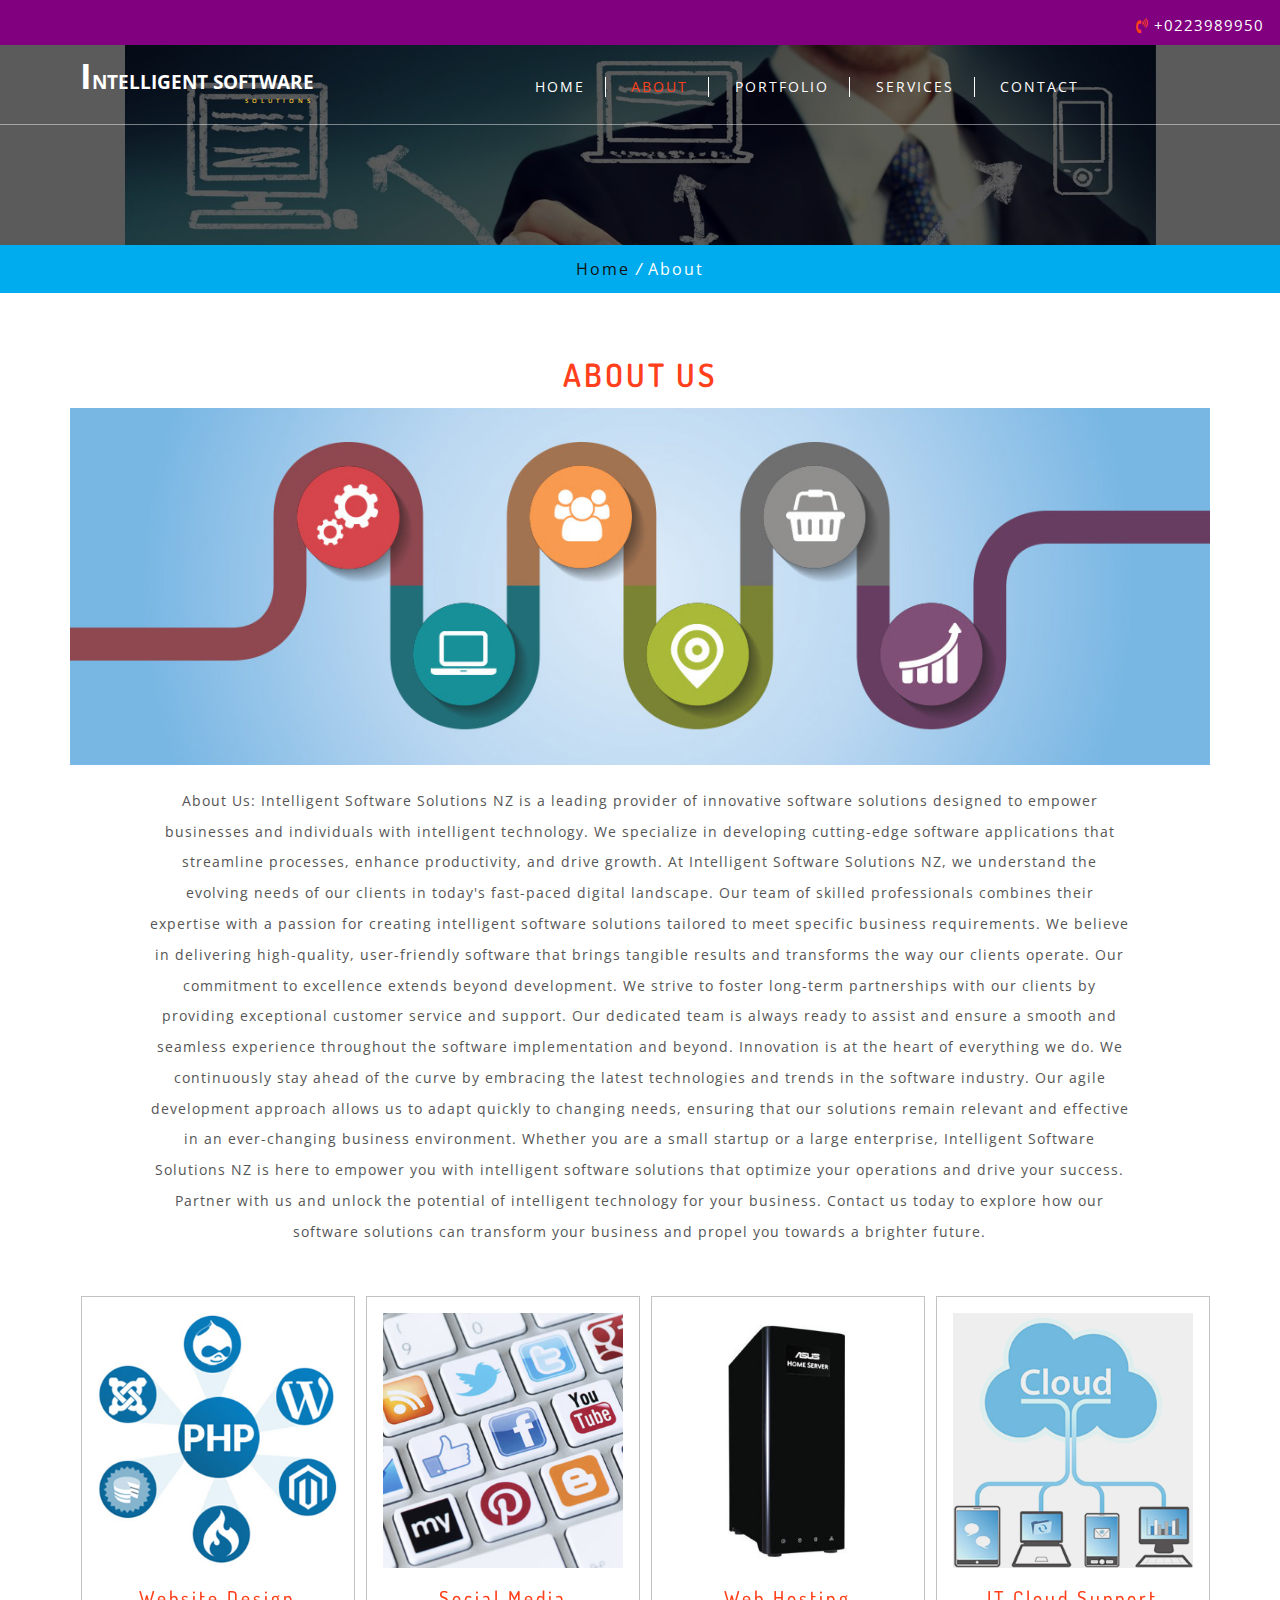
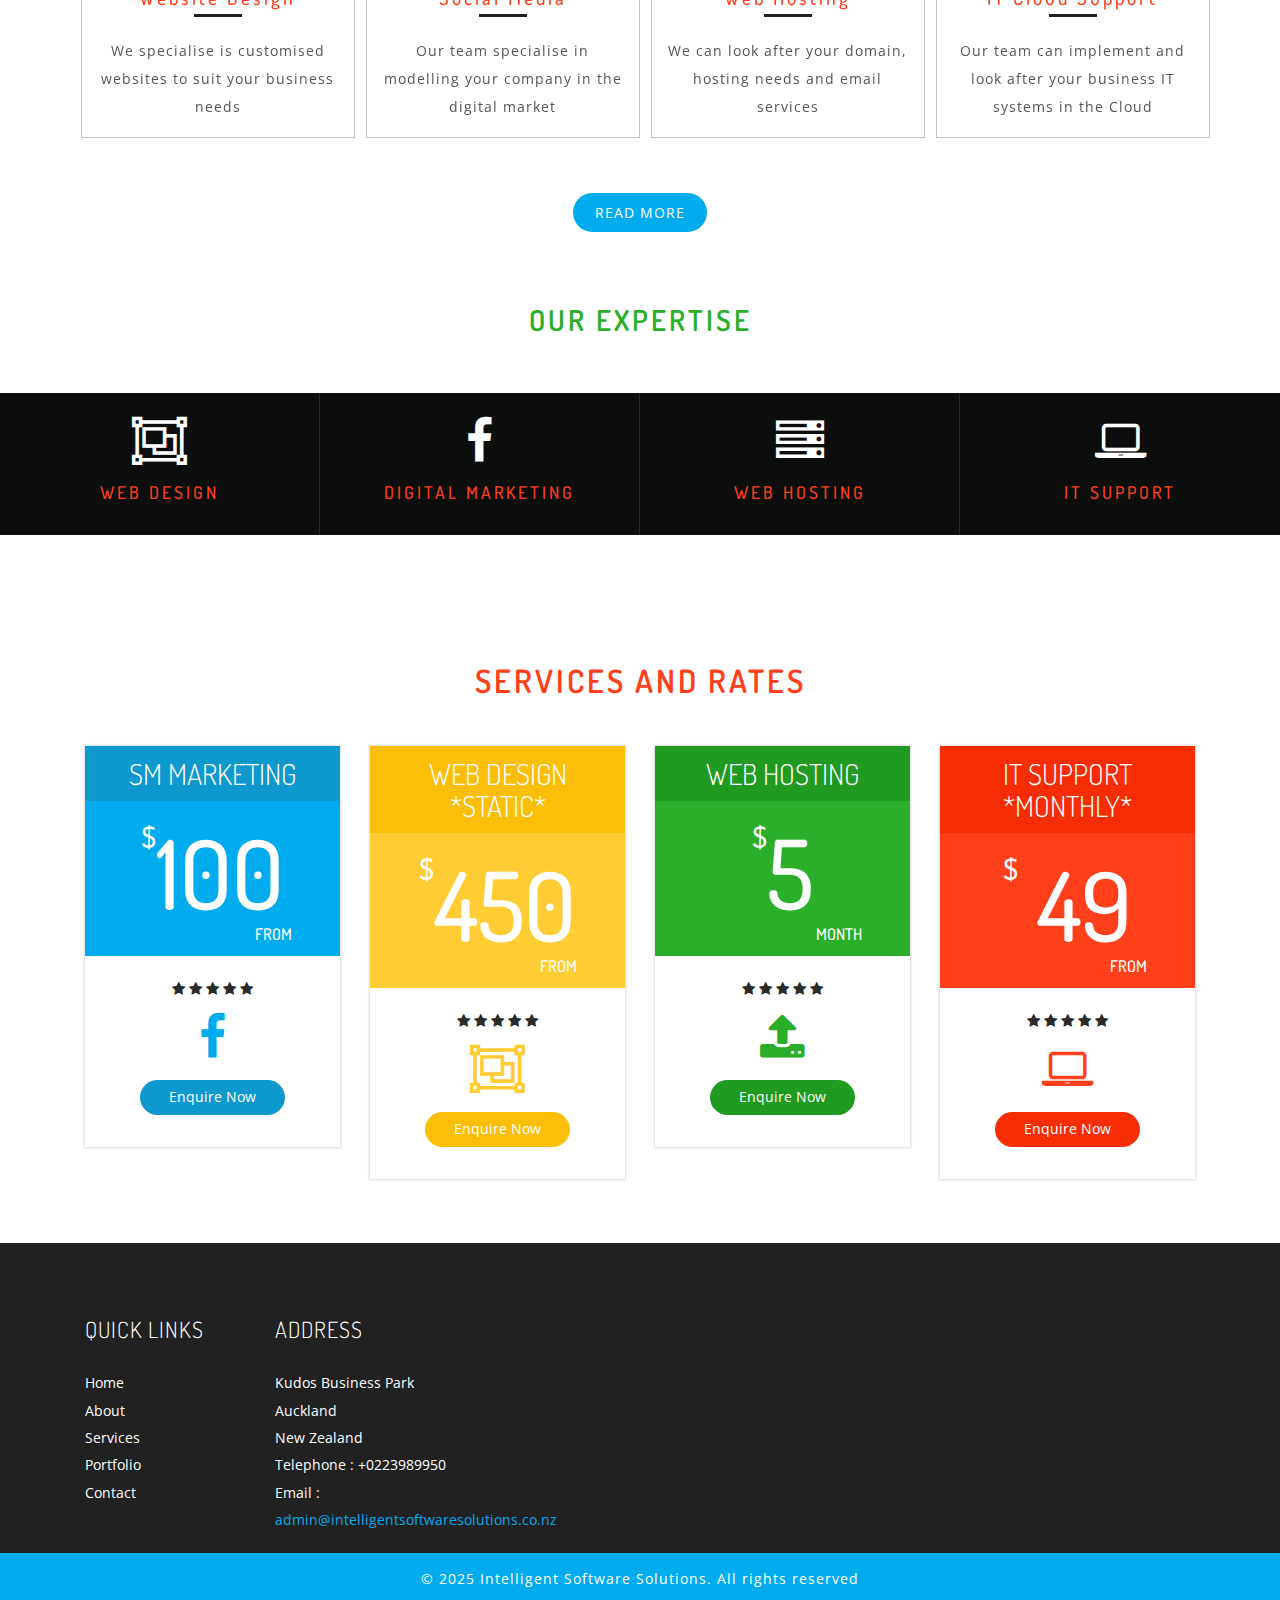
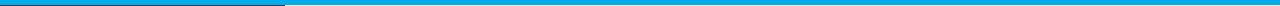
==== about.html @ c038271b "Update about.html" ====
<!DOCTYPE html>
<html>
<head>
<title>Intelligent Software Solutions | Web Design | SEO | Mobile App</title>
<!-- for-mobile-apps -->
<meta name="viewport" content="width=device-width, initial-scale=1">
<meta http-equiv="Content-Type" content="text/html; charset=utf-8" />
<meta name="keywords" content="Resort Responsive web template, Bootstrap Web Templates, Flat Web Templates, Android Compatible web template, 
Smartphone Compatible web template, free webdesigns for Nokia, Samsung, LG, SonyEricsson, Motorola web design" />
<script type="application/x-javascript"> addEventListener("load", function() { setTimeout(hideURLbar, 0); }, false);
		function hideURLbar(){ window.scrollTo(0,1); } </script>
<!-- //for-mobile-apps -->
<link href="css/bootstrap.css" rel="stylesheet" type="text/css" media="all" />
<link rel="stylesheet" href="css/flexslider.css" type="text/css" media="screen" property="" />

<link rel="stylesheet" type="text/css" href="css/zoomslider.css" />
<link rel="stylesheet" type="text/css" href="css/style.css" />
<link href="css/font-awesome.css" rel="stylesheet"> 
<script type="text/javascript" src="js/modernizr-2.6.2.min.js"></script>
<!--/web-fonts-->
<link href="//fonts.googleapis.com/css?family=Dosis:200,300,400,500,600" rel="stylesheet">
<link href="//fonts.googleapis.com/css?family=Open+Sans:300,300i,400,400i,600,600i,700,700i" rel="stylesheet">
<!--//web-fonts-->
</head>
<body>
<!--/main-header-->
  <div class="w3layouts-top-strip">
			<div class="top-srip-agileinfo">
			
				<div class="agileits-contact-info text-right">
					<ul>
							<li><i class="fa fa-volume-control-phone" aria-hidden="true"></i> +0223989950</li>
						
					</ul>
				</div>
				<div class="clearfix"></div>
			</div>
		</div>
  <!--/banner-section-->
	<div id="demo-1" class="banner-inner">
		<!--/header-w3l-->
			   <div class="header-w3-agileits" id="home">
			     <div class="inner-header-agile">	
								<nav class="navbar navbar-default">
									<div class="navbar-header">
										<button type="button" class="navbar-toggle" data-toggle="collapse" data-target="#bs-example-navbar-collapse-1">
											<span class="sr-only">Toggle navigation</span>
											<span class="icon-bar"></span>
											<span class="icon-bar"></span>
											<span class="icon-bar"></span>
										</button>
										<h1><a  href="index.html"><span>I</span>ntelligent Software <p class="s-log">Solutions</p></a>
										 
										</h1>
									</div>
									<!-- navbar-header -->
									<div class="collapse navbar-collapse" id="bs-example-navbar-collapse-1">
										
				           <ul class="nav navbar-nav">
											    <li><a href="index.html">Home</a></li>
												<li class="active"><a href="about.html">About</a></li>
												<li><a href="gallery.html">Portfolio</a></li>
											<li><a href="icons.html">Services</a></li>

												<li><a href="contact.html">Contact</a></li>

											
										</ul>


									</div>
									<div class="clearfix"> </div>	
								</nav>
									
					
							</div> 

			
		<!--//header-w3l-->
		</div>
		 </div>
  <!--/banner-section-->
 <!--//main-header-->
    <!-- breadcrumb -->
	<div class="w3_breadcrumb">
	<div class="breadcrumb-inner">	
			<ul>
				<li><a href="index.html">Home</a> <i> /</i></li>
				<li>About</li>
			</ul>
		</div>
	</div>
<!-- //breadcrumb -->
			<!--/content-inner-section-->
				<div class="w3_content_agilleinfo_inner">
					<div class="container">
					      <div class="inner-agile-w3l-part-head">
					            <h2 class="w3l-inner-h-title">About Us</h2>
							</div>
							<div class="ab-w3l-spa">
							 <img src="images/ab.jpg" alt="" class="img-responsive" />
								<p>About Us:

Intelligent Software Solutions NZ is a leading provider of innovative software solutions designed to empower businesses and individuals with intelligent technology. We specialize in developing cutting-edge software applications that streamline processes, enhance productivity, and drive growth.

At Intelligent Software Solutions NZ, we understand the evolving needs of our clients in today's fast-paced digital landscape. Our team of skilled professionals combines their expertise with a passion for creating intelligent software solutions tailored to meet specific business requirements. We believe in delivering high-quality, user-friendly software that brings tangible results and transforms the way our clients operate.

Our commitment to excellence extends beyond development. We strive to foster long-term partnerships with our clients by providing exceptional customer service and support. Our dedicated team is always ready to assist and ensure a smooth and seamless experience throughout the software implementation and beyond.

Innovation is at the heart of everything we do. We continuously stay ahead of the curve by embracing the latest technologies and trends in the software industry. Our agile development approach allows us to adapt quickly to changing needs, ensuring that our solutions remain relevant and effective in an ever-changing business environment.

Whether you are a small startup or a large enterprise, Intelligent Software Solutions NZ is here to empower you with intelligent software solutions that optimize your operations and drive your success. Partner with us and unlock the potential of intelligent technology for your business.

Contact us today to explore how our software solutions can transform your business and propel you towards a brighter future.
								</p>
							</div>
								<!-- services -->
							
							
							<div class="w3_agileits_services_grids">
								<div class="col-md-3 w3_agileits_services_grid hvr-overline-from-center">
									<div class="w3_agileits_services_grid_agile">
										<div class="w3_agileits_services_grid_1">
											<img src="images/5.jpg" alt="service-img">
										</div>
										<h3>Website Design</h3>
										<p>We specialise is customised websites to suit your business needs</p>
									</div>
								</div>
								<div class="col-md-3 w3_agileits_services_grid hvr-overline-from-center">
									<div class="w3_agileits_services_grid_agile">
										<div class="w3_agileits_services_grid_1">
											<img src="images/6.jpg" alt="service-img">
										</div>
										<h3>Social Media</h3>
										<p>Our team specialise in modelling your company in the digital market</p>
									</div>
								</div>
								<div class="col-md-3 w3_agileits_services_grid hvr-overline-from-center">
									<div class="w3_agileits_services_grid_agile">
										<div class="w3_agileits_services_grid_1">
											<img src="images/7.jpg" alt="service-img">
										</div>
										<h3>Web Hosting</h3>
										<p>We can look after your domain, hosting needs and email services</p>
									</div>
								</div>
								<div class="col-md-3 w3_agileits_services_grid hvr-overline-from-center">
									<div class="w3_agileits_services_grid_agile">
										<div class="w3_agileits_services_grid_1">
											<img src="images/8.jpg" alt="service-img">
										</div>
										<h3>IT Cloud Support</h3>
										<p>Our team can implement and look after your business IT systems in the Cloud</p>
									</div>
								</div>
								<div class="clearfix"> </div>
							</div>
				<!-- //services -->
				  
				           <div class="agileinf-button">    <a class="read" href="single.html">
											Read More
							   </a>
							   </div>

					</div>

		 	<div class="featured-facility">
	  <!-- welcome -->
		
		<div class="spa-agile">
			<h3 class="tittle fea">Our Expertise</h3>
				<div class="col-md-3 spa-grid">
					
						<i class="fa fa-object-group" aria-hidden="true"></i>
					
						<h4>Web Design </h4>
					
				</div>
				<div class="col-md-3 spa-grid">
					
					<i class="fa fa-facebook" aria-hidden="true"></i>
					
					
						<h4>Digital Marketing</h4>
						
				
				</div>
				<div class="col-md-3 spa-grid lost">
					
						<i class="fa fa-server" aria-hidden="true"></i>
					
						<h4>Web Hosting</h4>
						
					
				</div>
				<div class="col-md-3 spa-grid lost">
					
					<i class="fa fa-laptop" aria-hidden="true"></i>
					
					
						<h4>IT Support</h4>
						
				
				</div>
				<div class="clearfix"> </div>
			</div>
		
		
	<!-- //welcome -->
	</div>
</div>

	<!-- /plans -->
      
	  
	  
	  
	  <div class="plans-section">
				 <div class="container">
				 <h3 class="w3l-inner-h-title">Services and Rates</h3>
						<div class="priceing-table-main">
				 <div class="col-md-3 price-grid">
					<div class="price-block agile">
						<div class="price-gd-top pric-clr1">
							<h4>SM Marketing</h4>
							<h3><span>$</span>100</h3>
							<h5>From</h5>
						</div>
						<div class="price-gd-bottom">
							   <div class="price-list">
								
									<ul>
											<li><i class="fa fa-star" aria-hidden="true"></i></li>
											<li><i class="fa fa-star" aria-hidden="true"></i></li>
											<li><i class="fa fa-star" aria-hidden="true"></i></li>
											<li><i class="fa fa-star" aria-hidden="true"></i></li>
											<li><i class="fa fa-star" aria-hidden="true"></i></li>
									
								     </ul>
									 <h6 class="bed"><i class="fa fa-facebook" aria-hidden="true"></i></h6>
									 
							</div>
							<div class="price-selet pric-sclr1">		    			   
<a href="#contact.html" class="scroll" >Enquire Now</a>
							</div>
						</div>
					</div>
				</div>
				<div class="col-md-3 price-grid ">
					<div class="price-block agile">
						<div class="price-gd-top pric-clr2">
							<h4>Web Design *Static*</h4>
							<h3><span>$</span>450</h3>
							<h5>From</h5>
						</div>
						<div class="price-gd-bottom">
							<div class="price-list">
								
									<ul>
									<li><i class="fa fa-star" aria-hidden="true"></i></li>
									<li><i class="fa fa-star" aria-hidden="true"></i></li>
									<li><i class="fa fa-star" aria-hidden="true"></i></li>
									<li><i class="fa fa-star" aria-hidden="true"></i></li>
									<li><i class="fa fa-star" aria-hidden="true"></i></li>
									
								</ul>
								<h6 class="bed two"><i class=" fa fa-object-group" aria-hidden="true"></i></h6>
								
							</div>
							<div class="price-selet pric-sclr2">
								<a href="contact.html" class="scroll" >Enquire Now</a>

							</div>
						</div>
					</div>
				</div>
				<div class="col-md-3 price-grid lost">
					<div class="price-block agile">
						<div class="price-gd-top pric-clr3">
							<h4>Web Hosting</h4>
							<h3><span>$</span>5</h3>
							<h5>Month</h5>
						</div>
						<div class="price-gd-bottom">
							<div class="price-list">
								<ul>
									<li><i class="fa fa-star" aria-hidden="true"></i></li>
									<li><i class="fa fa-star" aria-hidden="true"></i></li>
									<li><i class="fa fa-star" aria-hidden="true"></i></li>
									<li><i class="fa fa-star" aria-hidden="true"></i></li>
									<li><i class="fa fa-star" aria-hidden="true"></i></li>
									
								</ul>
								<h6 class="bed three"><i class="fa fa-upload" aria-hidden="true"></i></h6>
							</div>
							<div class="price-selet pric-sclr3">
								<a href="contact.html" class="scroll" >Enquire Now</a>
							</div>
						</div>
					</div>
				</div>
				<div class="col-md-3 price-grid wthree lost">
					<div class="price-block agile">
						<div class="price-gd-top pric-clr4">
							<h4>IT Support *Monthly*</h4>
							<h3><span>$</span> 49</h3>
							<h5>From</h5>
						</div>
						<div class="price-gd-bottom">
							<div class="price-list">
								<ul>
									<li><i class="fa fa-star" aria-hidden="true"></i></li>
									<li><i class="fa fa-star" aria-hidden="true"></i></li>
									<li><i class="fa fa-star" aria-hidden="true"></i></li>
									<li><i class="fa fa-star" aria-hidden="true"></i></li>
									<li><i class="fa fa-star" aria-hidden="true"></i></li>
									
								</ul>
								<h6 class="bed four"><i class="fa fa-laptop" aria-hidden="true"></i></h6>
							</div>
							<div class="price-selet pric-sclr4">
								<a href="contact.html" class="scroll" >Enquire Now</a>
							</div>
						</div>
					</div>
				</div>
				<div class="clearfix"> </div>
			</div>
		</div>
	</div>
	<!-- Modal1 -->
						<div class="modal fade" id="myModal1" role="dialog">
							<div class="modal-dialog">
							<!-- Modal content-->
								<div class="modal-content">
									<div class="modal-header">
										<button type="button" class="close" data-dismiss="modal">&times;</button>
										<h4>Reservation Form</h4>
											<div class="book-form-inner">

											   <form action="#" method="post">
													<div class="col-md-6 form-date-w3-agileits1">
														<label><i class="fa fa-user" aria-hidden="true"></i> Name :</label>
														<input type="text" name="name" placeholder="Your name" required="">
													</div>
													<div class="col-md-6 form-date-w3-agileits1 second-agile1">
														<label><i class="fa fa-envelope" aria-hidden="true"></i> Email :</label>
														<input type="email" name="email" placeholder="Your email" required="">
													</div>
													  <div class="col-md-6 form-date-w3-agileits">
																<label><i class="fa fa-calendar" aria-hidden="true"></i> Arrival Date :</label>
																<input  id="datepicker" name="Text" type="text" value="mm/dd/yyyy" onfocus="this.value = '';" onblur="if (this.value == '') {this.value = 'mm/dd/yyyy';}" required="">
															
															</div>
												<div class="col-md-6 form-time-w3layouts second-agile">
														<label><i class="fa fa-clock-o" aria-hidden="true"></i> Time :</label>
														<input type="time">
												</div>
												<div class="col-md-6 form-date-w3-agileits">
															<label><i class="fa fa-calendar" aria-hidden="true"></i> Departure Date :</label>
																<input  id="datepicker1" name="Text" type="text" value="mm/dd/yyyy" onfocus="this.value = '';" onblur="if (this.value == '') {this.value = 'mm/dd/yyyy';}" required="">
																
															</div>
													<div class="col-md-6 form-time-w3layouts1 second-agile1">
															<label><i class="fa fa-clock-o" aria-hidden="true"></i> Time :</label>
															<input type="time">
													</div>
													<div class="col-md-6 form-left-agileits-w3layouts1 bottom-w3ls1">
															<label><i class="fa fa-home" aria-hidden="true"></i> Choose a Room :</label>
															<select class="form-control">
																<option></option>
																<option>Standard Double Room</option>
																<option>Standard Family Room</option>
																<option>Garden Family Room</option>
																<option>Deluxe Double Room</option>
																<option>Executive Junior Suite</option>
																<option>Maisonette</option>
															</select>
													</div>
													<div class="col-md-6 form-left-agileits-w3layouts1 second-agile1">
															<label><i class="fa fa-users" aria-hidden="true"></i> No.of People :</label>
															<select class="form-control">
																<option></option>
																<option>1 Person</option>
																<option>2 People</option>
																<option>3 People</option>
																<option>4 People</option>
																<option>5 People</option>
																<option>More</option>
															</select>
													</div>
													<div class="clearfix"> </div>
													<div class="make wow shake" data-wow-duration="1s" data-wow-delay=".5s">
														  <input type="submit" value="Make a Reservation">
													</div>
											</form>
								</div>
									</div>
								</div>
							</div>
						</div>
						<!-- //Modal1 -->
			
			<!--//content-inner-section-->

 <!-- Footer -->
	<div class="w3l-footer">
		<div class="container">
         <div class="footer-info-agile">
				<div class="col-md-2 footer-info-grid links">
					<h4>Quick links</h4>
					<ul>
						       <li><a href="index.html">Home</a></li> 
								<li><a href="about.html">About</a></li> 
								<li><a href="codes.html">Services</a></li> 
								<li><a href="gallery.html">Portfolio</a></li> 
								<li><a href="contact.html">Contact</a></li> 
					</ul>
				</div>
				<div class="col-md-3 footer-info-grid address">
					<h4>Address</h4>
					<address>
						<ul>
							<li>Kudos Business Park</li>
							<li>Auckland</li>
							<li>New Zealand</li>
							<li>Telephone : +0223989950</li>
							<li>Email : <a class="mail" href="mailto:admin@intelligentsoftwaresolutions.co.nz">admin@intelligentsoftwaresolutions.co.nz</a></li>
						</ul>
					</address>
				</div>
				
				
				<div class="clearfix"></div>
			</div>

			
	   </div>
     </div>

			<!--w3agile_footer_copy -->
			<div class="w3agile_footer_copy">
				    <p>© 2025 Intelligent Software Solutions. All rights reserved</a></p>
			</div>
		<a href="#home" id="toTop" class="scroll" style="display: block;"> <span id="toTopHover" style="opacity: 1;"> </span></a>
	<script type="text/javascript" src="js/jquery-2.1.4.min.js"></script>
	<!-- Dropdown-Menu-JavaScript -->
			<script>
				$(document).ready(function(){
					$(".dropdown").hover(            
						function() {
							$('.dropdown-menu', this).stop( true, true ).slideDown("fast");
							$(this).toggleClass('open');        
						},
						function() {
							$('.dropdown-menu', this).stop( true, true ).slideUp("fast");
							$(this).toggleClass('open');       
						}
					);
				});
			</script>
		<!-- //Dropdown-Menu-JavaScript -->


<script type="text/javascript" src="js/jquery.zoomslider.min.js"></script>
		<!-- search-jQuery -->
				<script src="js/main.js"></script>

<!--/script-->
			<!-- flexSlider -->
					<script defer src="js/jquery.flexslider.js"></script>
					<script type="text/javascript">
					$(window).load(function(){
					  $('.flexslider').flexslider({
						animation: "slide",
						start: function(slider){
						  $('body').removeClass('loading');
						}
					  });
					});
				  </script>
	<!-- Calendar -->
				<link rel="stylesheet" href="css/jquery-ui.css" />
				<script src="js/jquery-ui.js"></script>
				  <script>
						  $(function() {
							$( "#datepicker,#datepicker1,#datepicker2,#datepicker3" ).datepicker();
						  });
				  </script>
			<!-- //Calendar -->
<script type="text/javascript" src="js/move-top.js"></script>
<script type="text/javascript" src="js/easing.js"></script>

<script type="text/javascript">
			jQuery(document).ready(function($) {
				$(".scroll").click(function(event){		
					event.preventDefault();
					$('html,body').animate({scrollTop:$(this.hash).offset().top},900);
				});
			});
</script>
 <script type="text/javascript">
						$(document).ready(function() {
							/*
							var defaults = {
					  			containerID: 'toTop', // fading element id
								containerHoverID: 'toTopHover', // fading element hover id
								scrollSpeed: 1200,
								easingType: 'linear' 
					 		};
							*/
							
							$().UItoTop({ easingType: 'easeOutQuart' });
							
						});
					</script>
<!--end-smooth-scrolling-->
<!--js for bootstrap working-->
	<script src="js/bootstrap.js"></script>
<!-- //for bootstrap working -->
</body>
</html>
---- css/zoomslider.css ----
.zs-enabled{position:relative}.zs-enabled .zs-slideshow,.zs-enabled .zs-slides,.zs-enabled .zs-slide{position:absolute;z-index:1;top:0;left:0;width:100%;height:100%;overflow:hidden}.zs-enabled .zs-slideshow .zs-slides .zs-slide{background:transparent none no-repeat 50% 50%;background-size:cover;position:absolute;visibility:hidden;opacity:0;-webkit-transform:scale(1.2, 1.2);-moz-transform:scale(1.2, 1.2);-ms-transform:scale(1.2, 1.2);-o-transform:scale(1.2, 1.2);transform:scale(1.2, 1.2)}.zs-enabled .zs-slideshow .zs-slides .zs-slide.active{visibility:visible;opacity:1}.zs-enabled .zs-slideshow .zs-bullets{position:absolute;z-index:4;bottom:20px;left:0;width:100%;text-align:center}.zs-enabled .zs-slideshow .zs-bullets .zs-bullet{display:inline-block;cursor:pointer;border:2px solid #EFC509;width:14px;height:14px;border-radius:8px;margin:10px;background-color:#000}.zs-enabled .zs-slideshow .zs-bullets .zs-bullet.active{background-color:#EFC509}.zs-enabled .zs-slideshow:after{content:" ";position:absolute;top:0;left:0;width:100%;height:100%;z-index:3;background:transparent none repeat 0 0}.zs-enabled.overlay-plain .zs-slideshow:after{background-image:url(plain.png)}}
	.properties-table {
			width: 100%;
			padding: 0;
			border-spacing:0;
			margin-top:2em;
			font-size:.85em;
			background-color: #eee;
		}
		.properties-table th, .properties-table td {
			text-align: left;
			padding: 10px;
		}
		.properties-table th {
			border-bottom: 1px solid #333;
			line-height: 2;
		}
		.zs-enabled .zs-slideshow .zs-bullets {
			position: absolute;
			z-index: 4;
			bottom: 121px;
			left: 7px;
			width: 100%;
			text-align: center;
		}
		.zs-enabled .zs-slideshow .zs-bullets .zs-bullet {
			display: block;
			cursor: pointer;
			border:4px solid #fff;
			width:18px;
			height:18px;
			margin: 10px;
			background:#ff401b;
			border-radius:50%;
			-webkit-border-radius:50%;
			-moz-border-radius:50%;
			-o-border-radius:50%;
		}
		.zs-enabled .zs-slideshow .zs-bullets .zs-bullet.active {
			background:#00acee;
			border:4px solid #fff;
		}
      #demo-1 {
			position: relative; 
			width: 100%;
			min-height:780px;
			background-color: #999;
		}
		.demo-inner-content {
			position: relative;
			z-index: 2;
			
		}
		
	.banner-inner {
    background: url(../images/4.jpg) no-repeat 0px 0px;
    background-size: cover;
    -webkit-background-size: cover;
    -moz-background-size: cover;
    -o-background-size: cover;
    -ms-background-size: cover;
    min-height: 200px!important;
}
.banner-inner-dott {
    background: url(../images/dots.png)repeat 0px 0px;
    text-align: center;
        padding-bottom: 150px;
}
/*-- /responsive --*/
@media (max-width:1440px){
	#demo-1 {
		
	 min-height:680px;
	}
	
}
@media (max-width:1366px){
	#demo-1 {
		    min-height:650px;
	}
	
}
@media (max-width:1280px){
	#demo-1 {
		    min-height:600px;
	}
	.zs-enabled .zs-slideshow .zs-bullets .zs-bullet {
		display: block;
		cursor: pointer;
		border: 3px solid #fff;
		width: 14px;
		height: 14px;
		margin: 5px 0;
	}
	.zs-enabled .zs-slideshow .zs-bullets .zs-bullet.active {
			background:#00acee;
			border:3px solid #fff;
		}
}
@media (max-width:1024px){
	#demo-1 {
		    min-height:540px;
	}
	
}
@media (max-width:991px){
	#demo-1 {
		min-height:500px;
	}
	.zs-enabled .zs-slideshow .zs-bullets {
		position: absolute;
		z-index: 4;
		bottom: 94px;
		left: 18px;
		width: 100%;
		text-align: center;
	}
	
}
@media (max-width:800px){
	#demo-1 {
		min-height:460px;
	}

	.banner-inner {
		min-height: 163px!important;
	}
	.zs-enabled .zs-slideshow .zs-bullets {
		position: absolute;
		z-index: 4;
		bottom: 94px;
		left: 18px;
		width: 100%;
		text-align: center;
	}
}
@media (max-width:736px){
	
	#demo-1 {
      min-height:450px;
	}

}
@media (max-width:640px){
	
	#demo-1 {
      min-height:400px;
	}

}
@media (max-width:600px){
.zs-enabled .zs-slideshow .zs-bullets {
    position: absolute;
    z-index: 4;
    bottom: 52px;
    left: 18px;
    width: 100%;
    text-align: center;
}
}
@media (max-width:568px){
	#demo-1 {
      min-height:390px;
	}
	
}
@media (max-width:480px){
	#demo-1 {
		min-height: 325px;
	}

	.zs-enabled .zs-slideshow .zs-bullets .zs-bullet {
		display: block;
		cursor: pointer;
		width: 10px;
		height: 10px;
		margin: 4px 0;
	}
	.zs-enabled .zs-slideshow .zs-bullets {
		position: absolute;
		z-index: 4;
		bottom: 36px;
		left: 18px;
		width: 100%;
		text-align: center;
	}
}
@media (max-width:414px){
	
}
@media (max-width:384px){

	#demo-1 {
		min-height: 277px;
	}
	
}
@media (max-width:375px){
	.zs-enabled .zs-slideshow .zs-bullets {
		position: absolute;
		z-index: 4;
		bottom: 21px;
		left: 18px;
		width: 100%;
		text-align: center;
	}
}
@media (max-width:320px){


}
/*-- //responsive --*/
---- css/style.css ----
html, body{
    font-size: 100%;
font-family: 'Open Sans', sans-serif;
	background:#ffffff;
	margin:0px!important;
}
.header img {
  float: left;
  width: 100px;
  height: 100px;
}
p{
	margin:0;
	font-size:14px;
}
h1,h2,h3,h4,h5,h6{
   font-family: 'Dosis', sans-serif;
   margin:0;
       text-transform: uppercase;
}
ul,label{
	margin:0;
	padding:0;
}
body p{
	font-family: 'Open Sans', sans-serif;
		    letter-spacing: 1px;
}
body a:hover{
	text-decoration:none;
	    transition: 0.5s all ease;
    -webkit-transition: 0.5s all ease;
    -moz-transition: 0.5s all ease;
    -o-transition: 0.5s all ease;
    -ms-transition: 0.5s all ease;
}
input[type="submit"],.w3l_header_left ul li a,.related-post-right h4 a,.comments-grid-right h4 a,.reply a,.w3_single_grid_left_grid ul li a,ul.contact_info li a,.w3ls_services_bottom_grid_grid_pos,.footer-copy p a,.w3l_services_grid h4 a,.agileinfo_footer_grid ul li a,.wthree_service_breadcrumb_left ul li a{
	transition: .5s ease-in;
	-webkit-transition: .5s ease-in;
	-moz-transition: .5s ease-in;
	-o-transition: .5s ease-in;
	-ms-transition: .5s ease-in;
}
/*--/model--*/
.w3ls-social-icons{
	float:left;
	width: 33.333%;
}
.w3ls-social-icons i {
	font-size: 15px;
      background: #ff401b;
    padding: 8px 10px;
    color: #fff;
    border: 1px solid #ff401b;
	transition:0.5s all;
	-webkit-transition:0.5s all;
	-o-transition:0.5s all;
	-ms-transition:0.5s all;
	-moz-transition:0.5s all;
}
.w3ls-social-icons i:hover {
	background: transparent;
    color: #ffcc33;
    border: 1px solid #ffcc33;
    transition: 0.5s all;
    -webkit-transition: 0.5s all;
    -o-transition: 0.5s all;
    -ms-transition: 0.5s all;
    -moz-transition: 0.5s all;
}
.agileits-contact-info{
	float:right;
	width: 33.333%;
	margin-top:6px;
}
.agileits-contact-info ul li {
    display: inline-block;
       font-size: 15px;
	    color: #fff;
		letter-spacing: 1px;
}
.agileits-contact-info ul li i {
    left: -.5em;
    color: #ff401b;
}
.agileits-contact-info ul li:nth-child(2) {
    margin-left: 25px;
}
.agileits-contact-info ul li a {
       color: #fff;
    vertical-align: text-bottom;
}
.agileits-contact-info ul li a:hover {
   color: #2baf2b;
}
.w3layouts-top-strip {
    background:purple;
    padding: 0.5em 1em;
}
.modal-content {
    position: relative;
    background-color: #fff;
    -webkit-background-clip: padding-box;
    background-clip: padding-box;
    border: 1px solid #999;
    border: 1px solid rgba(0, 0, 0, .2);
    border-radius: 0;
}
.modal-header {
    min-height: 16.42857143px;
    padding: 2em;
    border-bottom: 0px solid #e5e5e5;
}
.login-form input[type="email"], .login-form input[type="text"], .login-form input[type="password"] {
    width: 100%;
    padding: 1em 1em 1em 1em;
    font-size: 0.8em;
    margin: 1em 0;
    outline: none;
    color: #212121;
    border: 1px solid #999;
    letter-spacing: 1px;
    text-align: center;
}
.login-form input[type="submit"] {
    outline: none;
    padding: 0.9em 0;
    width: 100%;
    text-align: center;
    font-size: 1em;
    margin-top: 1em;
    border: none;
    color: #FFFFFF;
    cursor: pointer;
    background: #02a388;
    box-shadow: 0px 2px 1px rgba(28, 28, 29, 0.42);
    border-radius:50px;
}
.login-form input[type="submit"]:hover{
	 background:#0c0d0d;

}
.modal-header h4 {
    font-size: 2em;
    text-align: center;
    text-transform: uppercase;
    letter-spacing: 1px;
	color:#0c0d0d;
}
.modal-dialog {
    width: 600px;
    margin: 96px auto;
}
.form-date-w3-agileits {
    padding-left: 0;
	padding-right:0;
}
/*--//model--*/
/*--header-w3-agileits --*/


.inner-header-agile {
    padding: 0 5em;
    position: relative;
    border-bottom: 1px solid rgba(255, 255, 255, 0.45);
}
.inner-header-agile.part2 {
    position: relative;
    padding-bottom:1em;
}
/*-- logo --*/
.navbar-header h1 {
    font-size: 1.2em;
    display: block;
    text-transform: uppercase;
}
.navbar-header h1 a {
        color: #FFFFFF;
    text-decoration: none;
    display: inline-block;
    line-height: 61px;
    font-weight: bold;
    padding-bottom: 22px;
	font-family: 'Open Sans', sans-serif;
}
h1 span {
    color: white;
    font-size: 1.8em;
}
/*-- //logo --*/
/*-- top-nav --*/
ul.nav.navbar-nav {
    margin-left: 22em;
    margin-top: 2em;
}
.navbar-default {
    background: none;
    border: none;
    margin: 0;
    min-height: inherit;
}
.navbar-default .navbar-nav > .active > a, .navbar-default .navbar-nav > .active > a:hover, .navbar-default .navbar-nav > .active > a:focus {
       color: #ff401b;
    background:none!important;
}
.navbar-nav > li {
      margin: 0 0.8em;
	  border-right:1px solid #fff;
}
.navbar-nav > li:nth-child(5){
	border-right:none;
}
ul.nav.navbar-nav.navbar-right {
    margin-left: 10%;
}
.navbar-default .navbar-nav > li > a {
	font-size: 0.9em;
    position: relative;
    font-weight: 400;
    text-transform: uppercase;
   letter-spacing: 2px;
	color:#fff;
}
.navbar-default .navbar-nav > li > a:hover, .navbar-default .navbar-nav > li > a:focus,.navbar-default .navbar-nav li a.active {
    color: #fe423f;
	background:none!important;
}
.navbar-default .navbar-nav > .open > a, .navbar-default .navbar-nav > .open > a:hover, .navbar-default .navbar-nav > .open > a:focus {
       color: #ff401b;
    background:#2baf2b!important;
}
.navbar-default .navbar-nav>li>a.active, .navbar-default .navbar-nav>li>a:focus, .navbar-default .navbar-nav>li>a:hover, .navbar-default .navbar-nav>.open>a, .navbar-default .navbar-nav>.open>a:focus, .navbar-default .navbar-nav>.open>a:hover {
      color: #ff401b;
     background:none!important;
}
.navbar-right {
    float: left!important;
    margin-right:0px!important;
}
.navbar-collapse {
    padding: 0!important;
}
ul.dropdown-menu.multi-column ul li{
    display:block;
	margin-bottom:.5em;
}
ul.dropdown-menu.multi-column ul li a{
	color:#212121;
}
ul.dropdown-menu.multi-column {
    width: 400px;
    left: 0;
    padding: 1em;
}
ul.dropdown-menu.multi-column ul li a:hover{
	color: #fe423f;
}
.dropdown-menu>li>a:focus, .dropdown-menu>li>a:hover {
    color: #ffffff;
    text-decoration: none;
    background-color: #000000;
}
.dropdown-menu {
	border-radius:0;
}
.navbar-nav > li > a {
      padding: 9px 15px!important;
}
p.s-log {
         color: #ffcc33;
    line-height: 1px;
    text-align: right;
    font-weight: 600;
    letter-spacing: 4px;
    margin-top: -11px;
    font-size: 0.3em;
}
.navbar-nav > li > a {
   padding: 0px!important;
    padding-right: 20px!important;
}
.dropdown-menu {
        position: absolute;
    top: 185%;
    left: -9px;
    z-index: 1000;
    display: none;
    float: left;
    min-width: 31px;
    padding: 5px 0;
    margin: 2px 0 0;
}
.dropdown-menu > li > a {
    display: block;
    padding: 9px 20px;
    clear: both;
}
/*-- //nav --*/
/*-- search --*/
.cd-main-header {
  /* Force Hardware Acceleration in WebKit */
  -webkit-transform: translateZ(0);
  -moz-transform: translateZ(0);
  -ms-transform: translateZ(0);
  -o-transform: translateZ(0);
  transform: translateZ(0);
  will-change: transform;
}
.cd-main-header {
  -webkit-transition: -webkit-transform 0.3s;
  -moz-transition: -moz-transform 0.3s;
  transition: transform 0.3s;
}
.cd-main-content.nav-is-visible, .cd-main-header.nav-is-visible {
	-webkit-transform: translateX(-260px);
	-moz-transform: translateX(-260px);
	-ms-transform: translateX(-260px);
	-o-transform: translateX(-260px);
	transform: translateX(-260px);
}
.nav-on-left .cd-main-content.nav-is-visible, .nav-on-left .cd-main-header.nav-is-visible {
	-webkit-transform: translateX(260px);
/*-- w3layouts --*/
	-moz-transform: translateX(260px);
	-ms-transform: translateX(260px);
	-o-transform: translateX(260px);
	transform: translateX(260px);
}
.cd-header-buttons {
    position: absolute;
    display: inline-block;
    top: -62px;
    right: 0;
}
.cd-header-buttons li {
	display: inline-block;
}
.cd-search-trigger, .cd-nav-trigger {
	position: relative;
	display: block;
	width: 44px;
	height: 44px;
	overflow: hidden;
	white-space: nowrap;
	color: transparent;
	z-index: 3;
	    background: #00acee;
}

.cd-search-trigger::before, .cd-search-trigger::after {
	/* search icon */
	content: '';
	position: absolute;
	-webkit-transition: opacity 0.3s;
	-moz-transition: opacity 0.3s;
	transition: opacity 0.3s;
	/* Force Hardware Acceleration in WebKit */
	-webkit-transform: translateZ(0);
	-moz-transform: translateZ(0);
	-ms-transform: translateZ(0);
	-o-transform: translateZ(0);
	transform: translateZ(0);
	-webkit-backface-visibility: hidden;
	backface-visibility: hidden;
}
.cd-search-trigger::before {
	top: 11px;
	left: 11px;
	width: 18px;
	height: 18px;
	-webkit-border-radius: 50%;
	-moz-border-radius: 50%;
	border-radius: 50%;
/*-- agileits --*/
	border:3px solid #fff;
}
.cd-search-trigger::after {
	/* handle */
	height: 3px;
	width: 8px;
	background: #fff;
	bottom: 14px;
	right: 11px;
	-webkit-transform: rotate(45deg);
	-moz-transform: rotate(45deg);
	-ms-transform: rotate(45deg);
	-o-transform: rotate(45deg);
	transform: rotate(45deg);
}
.cd-search-trigger span {
	/* container for the X icon */
	position: absolute;
	height: 100%;
	width: 100%;
	top: 0;
	left: 0;
}
.cd-search-trigger span::before, .cd-search-trigger span::after {
	/* close icon */
	content: '';
	position: absolute;
	display: inline-block;
	height: 3px;
	width: 22px;
	top: 50%;
	margin-top: -2px;
	left: 50%;
	margin-left: -11px;
	background:#fff;
	opacity: 0;
	/* Force Hardware Acceleration in WebKit */
	-webkit-transform: translateZ(0);
	-moz-transform: translateZ(0);
	-ms-transform: translateZ(0);
	-o-transform: translateZ(0);
	transform: translateZ(0);
	-webkit-backface-visibility: hidden;
	backface-visibility: hidden;
	-webkit-transition: opacity 0.3s, -webkit-transform 0.3s;
	-moz-transition: opacity 0.3s, -moz-transform 0.3s;
	transition: opacity 0.3s, transform 0.3s;
}
.cd-search-trigger span::before {
	-webkit-transform: rotate(45deg);
	-moz-transform: rotate(45deg);
	-ms-transform: rotate(45deg);
	-o-transform: rotate(45deg);
	transform: rotate(45deg);
}
.cd-search-trigger span::after {
	-webkit-transform: rotate(-45deg);
	-moz-transform: rotate(-45deg);
	-ms-transform: rotate(-45deg);
	-o-transform: rotate(-45deg);
	transform: rotate(-45deg);
}
.cd-search-trigger.search-is-visible::before, .cd-search-trigger.search-is-visible::after {
	/* hide search icon */
	-moz-opacity: 0;
	opacity: 0;
}
.cd-search-trigger.search-is-visible span::before, .cd-search-trigger.search-is-visible span::after {
	/* show close icon */
	-moz-opacity: 1;
	opacity: 1;
}
.cd-search-trigger.search-is-visible span::before {
	-webkit-transform: rotate(135deg);
	-moz-transform: rotate(135deg);
	-ms-transform: rotate(135deg);
	-o-transform: rotate(135deg);
	transform: rotate(135deg);
}
.cd-search-trigger.search-is-visible span::after {
	-webkit-transform: rotate(45deg);
	-moz-transform: rotate(45deg);
	-ms-transform: rotate(45deg);
	-o-transform: rotate(45deg);
	transform: rotate(45deg);
}
.cd-search {
	position: absolute;
	width: 100%;
	top: 100%;
	left: 0;
	z-index: 3;
	opacity: 0;
	visibility: hidden;
	-webkit-transition: opacity .3s 0s, visibility 0s .3s;
	-moz-transition: opacity .3s 0s, visibility 0s .3s;
	transition: opacity .3s 0s, visibility 0s .3s;
}
.cd-search input {
    border-radius: 0;
    border: none;
    background: rgba(0, 0, 0, 0.75);
    width: 100%;
    padding: 0 5%;
    -webkit-box-shadow: inset 0 1px 0 #ff401b, 0 3px 6px rgba(0, 0, 0, 0.05);
    -moz-box-shadow: inset 0 1px 0 #ff401b, 0 3px 6px rgba(0, 0, 0, 0.05);
    box-shadow: inset 0 1px 0 #ff401b, 0 3px 6px 
    -webkit-appearance: none;
    -moz-appearance: none;
    -ms-appearance: none;
    -o-appearance: none;
    appearance: none;
    font-size: 1.2em;
    padding: 1em 2em;
    color: #fff;
    letter-spacing: 1px;
}
.cd-search input::-webkit-input-placeholder {
	color: #fff !important;
}
.cd-search input::-moz-placeholder {
	color: #fff !important;
}
.cd-search input:-moz-placeholder {
	color: #fff !important;
}
.cd-search input:-ms-input-placeholder {
	color: #fff !important;
}
.cd-search input:focus {
	outline: none;
}
.cd-search.is-visible {
	-moz-opacity: 1;
	opacity: 1;
	visibility: visible;
	-webkit-transition: opacity .3s 0s, visibility 0s 0s;
	-moz-transition: opacity .3s 0s, visibility 0s 0s;
	transition: opacity .3s 0s, visibility 0s 0s;
}

/*--//header-w3-agileits --*/
/*-- /banner --*/
.baner-info{
   padding-top: 15em;
   margin: 0 auto;
   text-align: center;
}
.baner-info h3 {
       text-align: center;
    font-size: 3.5em;
    color: #fff;
    font-weight: 300;
    letter-spacing: 4px;
}
.baner-info h3 span {
	color:#ff401b;
}
.baner-info h4{
    text-align: center;
    font-size: 1.5em;
       margin: 2em 0 2em 0;
    font-weight:500;
    letter-spacing: 10px;
    color: #ffcc33;
    background: rgba(0, 0, 0, 0.64);
    padding: 15px 0;
	background-color:purple;
}
.baner-info p {
	font-size: 1.2em;
    font-weight:300;
    letter-spacing: 10px;
    color:#fff;
	background-color:#FF00FF;
}
span.simply-word {
    font-size:18px;
    font-weight: 500;
    margin-left: 5px;
    text-transform: uppercase;
    color: #02a388;
}
.baner-info span img {
    margin: 1em auto 0;
    text-align: center;
}
.baner-w3l-agile-grids-bottom {
       margin: 0 auto;
    text-align: center;
    position: absolute;
    left: 12%;
    bottom: -62%;
    width: 80%;
}
.w3l-b-grid{
	float:left;
	width:32%;
}
.w3l-b-one{
      background: #000 url(../images/b1.jpg) no-repeat 0px 0px;
    min-height:100px;
    background-size: cover;
    text-align: center;
	    transition: .5s ease-in;
    -webkit-transition: .5s ease-in;
    -moz-transition: .5s ease-in;
    -o-transition: .5s ease-in;
    -ms-transition: .5s ease-in;
	}
	.w3l-b-grid .w3l-b-one:hover{
		  min-height:200px;
	}
	
/*-- //banner --*/
/*-- special --*/
.special,.w3_content_agilleinfo_inner,.team-section,.plans-section{
    padding: 5em 0;
}
h3.tittle,h2.w3l-inner-h-title,h3.w3l-inner-h-title{
      color:#ff401b;
    font-size: 3em;
    margin: 0;
    text-align: center;
    font-weight: 600;
    letter-spacing: 3px;
}
h2.w3l-inner-h-title,h3.w3l-inner-h-title{
	margin-bottom:1em;
}
h3.tittle.two {
    color: #fff;
}

/*--//Effect 1--*/
/*-- //special --*/
.ab-w3l-spa {
    text-align: center;
}
.ab-w3l-spa p {
    color: #555;
    line-height: 2.2em;
    margin: 1.5em auto 2.2em;
    width: 86%;
}

a.read {
    border: none;
    outline: none;
    background: #00acee;
    padding: 0.7em 1.5em 0.7em 1.5em;
    color: #fff;
    text-transform: uppercase;
    letter-spacing: 1px;
    font-size: 0.9em;
    transition: .5s ease-in;
    -webkit-transition: .5s ease-in;
    -moz-transition: .5s ease-in;
    -o-transition: .5s ease-in;
    -ms-transition: .5s ease-in;
    border-radius: 25px;
    -webkit-border-radius: 25px;
    -o-border-radius: 25px;
    -moz-border-radius: 25px;
}
a.read:hover {
    text-decoration: none;
    background: #2baf2b;
}
.spa-agile i {
    font-size: 3em;
    color: #fff;
    display: inline-block;
    text-decoration: none;
    -webkit-transition: .5s all;
    -moz-transition: .5s all;
    transition: .5s all;
}
.spa-agile h4 {
    font-size: 1.2em;
    margin: 1em 0 0.5em 0;
    color: #ff401b;
    letter-spacing: 3px;
}
.spa-agile {
    text-align: center;
	
    padding: 5em 0 0 0;
}
.spa-grid {
    border-right: 1px solid #292b2b;
    background: #0c0d0d;
    padding: 1.5em 0;
	    text-decoration: none;
    -webkit-transition: .5s all;
    -moz-transition: .5s all;
    transition: .5s all;
}
.spa-grid:hover{
	    border-right: 1px solid #1589b5;
    background: #00acee;
}
.spa-grid:nth-child(5) {
	 border:none;
}
h3.tittle.fea {
    font-size: 2.3em;
       color: #2baf2b;
    margin-bottom: 2em;
}
.featured,.team-section {
    background: #f5f5f5;
}
.spa-grid:hover i {
        color: #fff;
    -webkit-transform: rotatey(180deg);
    -moz-transform: rotatey(180deg);
    -o-transform: rotatey(180deg);
    -ms-transform: rotatey(180deg);
    transform: rotatey(180deg);
}
.team-row {
       margin-top: 3em;
}
.side-bar-form input[type="search"] {
    background: #fff;
    width: 81%;
    outline: none;
    padding: 10px;
    font-size: 13px;
    color: #000000;
    letter-spacing: 1px;
    border: 1px solid #e4e3ea;
}
.side-bar-form input[type="submit"] {
    background: url(../images/search.png) no-repeat 9px 9px #2baf2b;
    width: 44px;
    height: 41px;
    border: none;
    outline: none;
    margin: 0 0 0 -4px;
    padding: 0;
}
.wom-right h5 a {
    color: #ff401b;
    font-size: 16px;
    text-decoration: none;
    text-transform: uppercase;
}
.agile-info-recent {
    margin: 1.3em 0;
}
ul.w3l-sider-list li i {
    display: inline-block;
    color: #0c0d0d;
    font-size: .9em;
    margin-right: 10px;
}
ul.w3l-sider-list li {
    display: inline-block;
    color: #666;
    font-size: .9em;
    margin-right: 18px;
}
.wom {
    float: left;
    width: 25%;
   
}
.wom-right {
    float: right;
    width: 70%;
}
.w3l-recent-grid {
    margin: 1em 0;
}
h4.side-t-w3l-agile {
    color: #0c0d0d;
    font-size: 1.4em;
    letter-spacing: 1px;
    text-transform: uppercase;
    font-weight: 400;
    margin: 0em 0 0.7em 0;
}
/*-- /welcome --*/
/*-- services --*/

.w3_agileits_services_grid {
    text-align: center;
    padding: 0;
    width: 24%;
    margin-left: 1%;
    box-shadow: 0 0 18px rgba(0,0,0,0.18);
    border: 1px solid #C2C2C2;
}
.w3_agileits_services_grid_agile {
    padding: 1em;
}
.w3_agileits_services_grid_1{
    margin: 0 auto;
}
.w3_agileits_services_grid_1 i{
	color:#212121;
	font-size:3em;
	line-height:2.4em;
}
.w3_agileits_services_grid_1 img{
	width:100%;
}
.w3_agileits_services_grid_agile h3{
	    text-transform: capitalize;
    font-size: 1.2em;
    letter-spacing: 3px;
    color: #ff401b;
    margin: 1em 0 1em;
    padding-bottom: .5em;
    position: relative;
    -webkit-transition: all .5s ease;
    -moz-transition: all .5s ease;
    -o-transition: all .5s ease;
    transition: all .5s ease;
}
.w3_agileits_services_grid_agile h3:after {
    content: '';
    position: absolute;
    -webkit-transition: all .5s ease;
    -moz-transition: all .5s ease;
    -o-transition: all .5s ease;
	-ms-transition: all .5s ease;
    transition: all .5s ease;
    width: 20%;
    height:3px;
    background: #212121;
    left: 40%;
    bottom: 0;
}
.w3_agileits_services_grid:hover .w3_agileits_services_grid_agile h3:after {
    background:#ff401b;
    width: 60%;
}
.w3_agileits_services_grid_agile p{
	    color: #555;
	line-height:2em;
}
.w3_agileits_services_grid:hover .w3_agileits_services_grid_1{
	background:#fff;

}
.w3_agileits_services_grid:hover .w3_agileits_services_grid_agile h3{
	color:#00acee;
	
}
.w3_agileits_services_grid:hover .w3_agileits_services_grid_agile p{
	color:#555;
}


.w3_agileits_services_grid{
	-webkit-transition: all .5s ease;
    -moz-transition: all .5s ease;
    -o-transition: all .5s ease;
	-ms-transition: all .5s ease;
    transition: all .5s ease;
}
/* Overline From Center */
.hvr-overline-from-center {
  display: inline-block;
  vertical-align: middle;
  -webkit-transform: perspective(1px) translateZ(0);
  transform: perspective(1px) translateZ(0);
  box-shadow: 0 0 1px transparent;
  position: relative;
  overflow: hidden;
}
.hvr-overline-from-center:before {
  content: "";
  position: absolute;
  z-index: -1;
  left: 50%;
  right: 50%;
  top: 0;
  background:#ff401b;
  height: 4px;
  -webkit-transition-property: left, right;
  transition-property: left, right;
  -webkit-transition-duration: 0.3s;
  transition-duration: 0.3s;
  -webkit-transition-timing-function: ease-out;
  transition-timing-function: ease-out;
}
.hvr-overline-from-center:hover:before, .hvr-overline-from-center:focus:before, .hvr-overline-from-center:active:before {
  left: 0;
  right: 0;
}

/* Overline From Right */
.hvr-overline-from-right {
  display: inline-block;
  vertical-align: middle;
  -webkit-transform: perspective(1px) translateZ(0);
  transform: perspective(1px) translateZ(0);
  box-shadow: 0 0 1px transparent;
  position: relative;
  overflow: hidden;
}
.hvr-overline-from-right:before {
  content: "";
  position: absolute;
  z-index: -1;
  left: 100%;
  right: 0;
  top: 0;
  background: #2098D1;
  height: 4px;
  -webkit-transition-property: left;
  transition-property: left;
  -webkit-transition-duration: 0.3s;
  transition-duration: 0.3s;
  -webkit-transition-timing-function: ease-out;
  transition-timing-function: ease-out;
}
.hvr-overline-from-right:hover:before, .hvr-overline-from-right:focus:before, .hvr-overline-from-right:active:before {
  left: 0;
}
.para-w3 {
    color: #555;
    font-size: 15px;
    line-height: 35px;
    margin-top: 11px;
}
.news-grids {
    margin-top: 3em;
}
.w3_agileits_services_grids {
    margin-top: 3em;
}
.agileinf-button {
    margin: 4em auto 0;
    text-align: center;
}
/*--//services-section--*/
/*-- /short-codes --*/
.w3_breadcrumb {
       background: #00acee;
    text-align: center;
    padding: 0.8em 0;
}
.breadcrumb-inner ul li {
       list-style: none;
    display: inline-block;
    color: #fff;
    letter-spacing: 2px;
}
.breadcrumb-inner ul li  a{
   color: #111;
}
.typo-1 {
    padding: 16px;
}

.grid_3 {
    background-color: #fff;
    padding: 1.8em;
    margin-bottom: 1em;
    border: 1px solid #ebeff6;
    -webkit-box-shadow: 0 1px 1px rgba(0,0,0,.05);
    box-shadow: 0 1px 1px rgba(0,0,0,.05);
}
h3.head-top{
    font-size: 28px;
    margin-bottom: 15px;
        color: #fe423f;
}
.grid_3 p {
    color: #999;
    font-size: 0.85em;
    margin-bottom: 1em;
}
.but_list h1,.but_list h2,.but_list h3,.but_list h4,.but_list h5,.but_list h6{
margin-bottom: 0.7em;
}
.table td, .table>tbody>tr>td, .table>tbody>tr>th, .table>tfoot>tr>td, .table>tfoot>tr>th, .table>thead>tr>td, .table>thead>tr>th {
    padding: 15px !important;
    font-size: 0.85em;
    color: #999;
    border-top: none !important;
}
.btn {
    border-radius: 0px;
    -webkit-border-radius: 0px;
    -moz-border-radius: 0px;
    -ms-border-radius: 0px;
    -o-border-radius: 0px;
    outline: none;
}
.btn-default:active, .btn-default:focus, .btn-default:hover {
    outline: none !important;
}
.form-control1, .form-control_2.input-sm{
  border: 1px solid #e0e0e0;
  padding:5px 18px;
  color: #616161;
  background: #fff;
  box-shadow: none !important;
  width: 100%;
  font-size: 0.85em;
  font-weight: 300;
  height: 40px;
  border-radius: 0;
    -webkit-border-radius: 0px;
    -moz-border-radius: 0px;
    -ms-border-radius: 0px;
    -o-border-radius: 0px;
  -webkit-appearance: none;
  outline:none;
}
.control3{
	margin:0 0 1em 0;
}
.btn-warning {
  color: #fff;
  background-color:rgb(6, 217, 149);
  border-color:rgb(6, 217, 149);
  padding:8.5px 12px;
}
.tag_01{
  margin-right:5px;
}
.tag_02{
  margin-right:3px;
}
.btn-warning:hover{
  background-color:rgb(3, 197, 135);
  border-color:rgb(3, 197, 135);
}
.btn-success:hover{
    border-color: #8BC34A !important;
    background: #8BC34A !important;
}
.control2{
  height:253px;
}
.alert-info {
  color: #31708f;
  background-color:rgb(240, 253, 249);
  border-color:rgb(201, 247, 232);
}
.bs-example4 {
  background: #fff;
  padding: 2em;
}
button.note-color-btn {
  width: 20px !important;
  height: 20px !important;
  border: none !important;
}
.form-control1:focus {
  border: 1px solid #03a9f4;
  background: #fff;
  box-shadow: none;
}
.show-grid [class^=col-] {
  background: #fff;
  text-align: center;
  margin-bottom: 10px;
  line-height: 2em;
  border: 10px solid #f0f0f0;
}
.show-grid [class*="col-"]:hover {
  background: #e0e0e0;
}
.grid_3{
	margin-bottom:2em;
}
.xs h3, .widget_head{
	color:#000;
	font-size:1.7em;
	font-weight:300;
	margin-bottom: 1em;
}
.grid_3 p{
  color: #999;
  font-size: 0.85em;
  margin-bottom: 1em;
  font-weight: 300;
}
label {
    font-weight: 500;
}
.badge-primary {
  background-color: #03a9f4;
}
.badge-success {
  background-color: #8bc34a;
}
.badge-warning {
  background-color: #ffc107;
}
.badge-danger {
  background-color: #e51c23;
}
/*-- //short-codes --*/
/*-- icons page --*/
.codes a {
    color: #999;
}
.icon-box {
    padding: 8px 15px;
   background: rgba(111, 141, 175, 0.11);
    margin: 1em 0 1em 0;
    border: 5px solid #ffffff;
    text-align: left;
    -moz-box-sizing: border-box;
    -webkit-box-sizing: border-box;
    box-sizing: border-box;
    font-size: 13px;
    transition: 0.5s all;
    -webkit-transition: 0.5s all;
    -o-transition: 0.5s all;
    -ms-transition: 0.5s all;
    -moz-transition: 0.5s all;
    cursor: pointer;
} 
.icon-box:hover {
    background: #000;
	transition:0.5s all;
	-webkit-transition:0.5s all;
	-o-transition:0.5s all;
	-ms-transition:0.5s all;
	-moz-transition:0.5s all;
}
.icon-box:hover i.fa {
	color:#fff;
}
.icon-box:hover a.agile-icon {
	color:#fff;
}
.codes .bs-glyphicons li {
    float: left;
    width: 12.5%;
    height: 115px;
    padding: 10px; 
    line-height: 1.4;
    text-align: center;  
    font-size: 12px;
    list-style-type: none;	
}
.codes .bs-glyphicons .glyphicon {
    margin-top: 5px;
    margin-bottom: 10px;
    font-size: 24px;
}
.codes .glyphicon {
    position: relative;
    top: 1px;
    display: inline-block;
    font-family: 'Glyphicons Halflings';
    font-style: normal;
    font-weight: 400;
    line-height: 1;
    -webkit-font-smoothing: antialiased;
    -moz-osx-font-smoothing: grayscale;
	color: #777;
} 
.codes .bs-glyphicons .glyphicon-class {
    display: block;
    text-align: center;
    word-wrap: break-word;
}
h3.icon-subheading {
    font-size: 26px;
       color: #fe423f!important;
    font-weight: 300;
    margin: 30px 0 15px;
}
h3.agileits-icons-title {
        text-align: center;
    font-size: 30px;
    color: #111;
}
.icons a {
    color: #999;
}
.icon-box i {
    margin-right: 10px;
    font-size: 20px;
    color: #282a2b;
}
.icons-page .bs-glyphicons li {
    display: inline-block;
    width: 22%;
    height: 115px;
    padding: 10px;
    line-height: 1.4;
    text-align: center;
    font-size: 12px;
    list-style-type: none;
    background: rgba(40, 96, 157, 0.11);
    margin: 1%;
}
.icons-page .bs-glyphicons .glyphicon {
    margin-top: 5px;
    margin-bottom: 10px;
    font-size: 24px;
	color: #282a2b;
}
.icons-page .glyphicon {
    position: relative;
    top: 1px;
    display: inline-block;
    font-family: 'Glyphicons Halflings';
    font-style: normal;
    font-weight: 400;
    line-height: 1;
    -webkit-font-smoothing: antialiased;
    -moz-osx-font-smoothing: grayscale;
	color: #777;
} 
.icons-page .bs-glyphicons .glyphicon-class {
    display: block;
    text-align: center;
    word-wrap: break-word;
}
.bs-example.bs-example-tabs {
    padding: 0 3em;
}
/*-- //icons page --*/
/*-- /contact --*/
.w3_agile_mail_grid input[type="text"],.w3_agile_mail_grid input[type="email"] {
       border: 1px solid #e4e4e4;
    outline: none;
    -webkit-appearance: none;
    background: none;
	  font-size:15px;
  letter-spacing:1px;
  color:#555;
   width: 100%;
      background: #f5f5f5;
   padding:1em 1em;
}
.w3_agile_mail_grid input[type="email"] {
	margin:1.2em 0;
}
.w3_agile_mail_grid textarea {
    outline: none;
    width: 100%;
    background: #f5f5f5;
    padding:1em 1em;
  font-size:15px;
  letter-spacing:1px;
  color:#555;
    border: 1px solid #e4e4e4;
       min-height: 196px;
     font-weight:400;
}
.w3_agile_mail_grid textarea::-webkit-input-placeholder,.w3_agile_mail_grid input[type="text"]::-webkit-input-placeholder,.w3_agile_mail_grid input[type="email"]::-webkit-input-placeholder  {
	color: #555 !important;
}
.w3_agile_mail_grid input[type="submit"] {
    border: none;
    padding: 0.8em 2em;
    margin-top: 0.5em;
    font-size: 18px;
    color: #fff;
    letter-spacing: 1px;
    outline: none;
    background: #E34234;
    transition: 0.5s all ease;
    -webkit-transition: 0.5s all ease;
    -moz-transition: 0.5s all ease;
    -o-transition: 0.5s all ease;
    -ms-transition: 0.5s all ease;
    -webkit-appearance: none;
    text-transform: uppercase;
    letter-spacing: 1px;
}

.w3l_contact_bottom{
	    background: #000;
         padding:4em 0 4em 0;
}
.w3l_contact_grid {
    margin: 0 auto;
    text-align: center;
}
.w3ls_footer_grids p.agileits_w3layouts_est{
	color:#fff;
	line-height:2em;
	margin:2em auto 5em;
	width:65%;
	text-align:center;
}
.con-ions-left {
    background: #2e2e2e;
    float: left;
    width: 31%;
    margin: 0 10px;
    padding: 30px 20px;
}
.con-ions-left-w3l{
	float:left;
	width:55px;
	height:55px;
	border-radius:50px;
	text-align:center;
	    background: #2baf2b;
}
.con-ions-left-w3l i{
	color: #fff;
    font-size: 1em;
    line-height: 3.4em;
}
.con-grid-w3l-leftr{
    float: right;
    width: 80%;
    text-align: left;
}
.con-grid-w3l-leftr h4{
	font-size: 1.2em;
    color: #fff;
    letter-spacing: 3px;
    margin-bottom: .5em;
}
.con-grid-w3l-leftr p{
	color:#999;
	line-height:1.5em;
}
.con-grid-w3l-leftr a{
	color:#999;
	text-decoration:none;
	font-size:14px;
}
.con-grid-w3l-leftr a:hover{
	color:#2baf2b;
}
.map iframe {
    width: 100%;
    border: none;
    margin-top: 5em;
    min-height: 400px;
}
.w3l_contact-bottom {
    background: #111;
    padding: 5em 0;
}
/*-- //contact --*/
/*-- about-bottom --*/
.w3l_about_bottom_left{
	padding:0;
	position:relative;
}
.w3l_about_bottom_left img{
	width:100%;
}
.play-icon{
    position: absolute;
    top: 51%;
    left: 46%;
}
.play-icon i {
    font-size:4em;
    color: #fff;
}
.play-icon:focus{
	outline:none;
}
.w3l_about_bottom_left_video{
	position: absolute;
    top: 37%;
    left: 36%;
}
.w3l_about_bottom_left_video h4,.w3l_about_bottom_left_video.book-text h4 {
        text-transform: uppercase;
    font-size: 1.7em;
    color: #fff;
    letter-spacing: 2px;
    
    padding: 0.4em 0em;
    width: 100%;
    text-align: center;
}
.w3l_about_bottom_left_video.book-text h4 {
	  background: rgba(0, 0, 0, .5);
}
.w3l_about_bottom_right {
     padding: 4em 5em;
    background: #f5f5f5;
    min-height: 594px;
}
.agileinfo_header1{
	font-size: 1.6em;
    color: #212121;
    text-transform: uppercase;
    letter-spacing: 3px;
    font-weight: 600;
    padding: .5em 0;
    position: relative;
}
.w3l_about_bottom_right p{
	margin:1em 0 3em;
	color:#555;
	line-height:2em;
}
.panel-group .panel {
    margin-bottom: 0;
    border-radius: 0px!important;
}
h3.tittle.why {
    text-align: left;
}
.pa_italic i {
    left: -1em;
	font-size: 11px;
}
.pa_italic span {
    display: none;
}
.collapsed span {
    display: inline-block;
    left: -1em;
	font-size: 11px;
}
.collapsed i {
    display: none;
}
.panel-heading {
    padding:10px 30px;
}
.panel-title > a{
    font-size: 1em;
    color:#212121;
    text-transform: capitalize;
	text-decoration: none;
}
.panel-default {
      border-color: #00acee;
    background: #00acee;
}
.panel-default > .panel-heading {
    border-color: #FFF;
	color:#212121;
       background-color: #00acee;
}
.panel-body {
    padding: 2em;
    font-size: 14px;
    line-height: 2em;
    color: #555;
    background: #fff;
}
a.pa_italic label {
    cursor: pointer;
	font-weight:500;
}
a.pa_italic:focus {
    outline: none;
    text-decoration: none;
}
.panel-default > .panel-heading + .panel-collapse > .panel-body {
    border-top-color: transparent;
}
.panel-heading {
    border-radius:0px!important;
}
.video-grid-single-page-agileits img {
    width: 100%;
}
#video,#video1,#video2,#video3,#video4,#video5,#video5,#video7,#video8  {
  position: relative;
  background: #000;
     width: 100%;
    margin:0px auto;
}

#video img,
#video iframe,#video1 img,
#video1 iframe
 { display: block;width:100%; }

#play {
    position: absolute;
       top:47%;
    left: 44%;
    width:64px;
    height:64px;
    cursor: pointer;
    background: url('../images/play-button.png') no-repeat 0px 0px;
    background-size: auto, cover;
    z-index: 9;
}
#play6 {
	 position: absolute;
       top: 30%;
    left: 44%;
    width:64px;
    height:64px;
    cursor: pointer;
    background: url('../images/play-button.png') no-repeat 0px 0px;
    background-size: auto, cover;
    z-index: 9;
}
.video_agile_player {
    padding: 0;
}
.book-form   label {
    font-size:15px;
    color: #fff;
    text-align: left;
    display: inline-block;
    float: left;
    font-weight: 500;
    margin-bottom: 10px;
        letter-spacing: 1px;
}
.book-form  label i {
    font-size: 1em;
    margin-right: 10px;
        color: #2baf2b;
}
.book-form input[type="text"],.book-form input[type="date"],.book-form input[type="time"],.book-form input[type="email"] {
      width: 100%;
    color: #9a9797;
    outline: none;
    font-size: 0.9em;
    line-height: 25px;
    padding: 3px 10px;
    border: 2px solid #fff;
    -webkit-appearance: none;
    margin-bottom: 1em;
    background: none;
	    font-family: 'Open Sans', sans-serif;
}
.book-form input[type="text"]{
	 border: 2px solid #fff;
}
.book-form form input[type="submit"]{
    text-transform: capitalize;
      background: #ff401b;
    color: #FFFFFF;
    padding: .8em 2em;
    border: none;
    font-size: 1em;
    outline: none;
    -webkit-transition: 0.5s all;
    -moz-transition: 0.5s all;
    -o-transition: 0.5s all;
    -ms-transition: 0.5s all;
    text-transform: uppercase;
    width: 100%;
    font-weight: 600;
	margin-top: 2em;
    -webkit-appearance: none;
}
.book-form {
    background: #0c0c0c;
    padding: 2em 2em;
    margin-top: 2em;
}
.book-form select.form-control {
    outline: none;
    font-size: 1em;
    padding: 5px 10px;
       width: 100%;
    line-height: 25px;
    border-radius: 0;
    background: none;
    color: #9a9797;
    border: 2px solid #fff;
	box-shadow:none!important;
}
.form-date-w3-agileits.second-agile {
    width: 50%;
}
.w3l_about_bottom_left_video.book-text {
    width: 100%;
    top:50%;
    left: 0;
}
.form-date-w3-agileits,.form-left-agileits-w3layouts.bottom-w3ls {
    padding-left: 0;
    padding-right: 0px;
    margin-right: 10px;
	    width:48%;
}
.form-date-w3-agileits.second-agile,.form-time-w3layouts.second-agile,.form-left-agileits-w3layouts.second-agile,.form-left-agileits-w3layouts.bottom-w3ls.second-agile {
 
    margin-right:0!important;
	    padding:0!important;
}
.form-left-agileits-w3layouts.bottom-w3ls {
    padding:0!important;
}
/*-- //about-bottom --*/
/*-- testimonials --*/
section.slider {
    padding: 0 !important;
}
.testimonial_grids{
	margin:3em 0 0;
}
.w3_agileits_testimonial_grid{
	      width: 56%;
	margin:0 auto;
	text-align:center;
}
.w3_agileits_testimonial_grid p {
       color: #fff;
       line-height: 2.5em;
    margin-bottom: 2em;
    letter-spacing: 2px;
    font-size: 0.85em;
}
.w3_agileits_testimonial_grid  i{
	    font-size: 2em;
    color: #fff;
    padding: 15px;
    border: 2px solid #fff;
    border-radius: 50%;
    margin-bottom: 0.5em;
}
.w3_agileits_testimonial_grids {
    margin: 3em 0 0;
}
.w3_agileits_testimonial_grid img {
    margin: 0 auto;
	border-radius: 50%;
}
.guests-agile {
    background: url(../images/bottom.jpg) no-repeat 0px 0px;
    background-size: cover;
    -webkit-background-size: cover;
    -moz-background-size: cover;
    -o-background-size: cover;
    -ms-background-size: cover;
    min-height:550px;
	padding-top:5em;
}
/*-- //testimonials --*/
/*-- gallery --*/
.grid {
	position: relative;
	clear: both;
	margin: 0 auto;
	max-width: 1000px;
	list-style: none;
	text-align: center;
}

/* Common style */
.grid figure {
	position: relative;	
	overflow: hidden;
	margin: 10px 0;
	height: auto;
	text-align: center;
	cursor: pointer;
	background: #000;
}

.grid figure img {
	position: relative;
	display: block;
	width: 100%;
	opacity: 0.8;
}

.grid figure figcaption {
	padding: 2em;
	color: #fff;
	text-transform: uppercase;
	font-size: 1.25em;
	-webkit-backface-visibility: hidden;
	backface-visibility: hidden;
}

.grid figure figcaption::before,
.grid figure figcaption::after {
	pointer-events: none;
}

.grid figure figcaption,
.grid figure figcaption > a {
	position: absolute;
	top: 0;
	left: 0;
	width: 100%;
	height: 100%;
}

/* Anchor will cover the whole item by default */
/* For some effects it will show as a button */
.grid figure figcaption > a {
	z-index: 1000;
	text-indent: 200%;
	white-space: nowrap;
	font-size: 0;
	opacity: 0;
}

.grid figure h3 {
    word-spacing: -0.15em;
    font-size: 1.5em;
    margin-top: 18%;
    color: #FFF;
    font-weight: 600;
}

.grid figure h2 span {
	font-weight: 800;
}

.grid figure h2,
.grid figure p {
	margin: 0;
}

.grid figure p {
	letter-spacing: 1px;
	font-size: 68.5%;
}
/*-----------------*/
/***** Apollo *****/
/*-----------------*/


figure.effect-apollo img {
	opacity: 0.95;
	-webkit-transition: opacity 0.35s, -webkit-transform 0.35s;
	transition: opacity 0.35s, transform 0.35s;
	-webkit-transform: scale3d(1.05,1.05,1);
	transform: scale3d(1.05,1.05,1);
}

figure.effect-apollo figcaption::before {
	position: absolute;
	top: 0;
	left: 0;
	width: 100%;
	height: 100%;
	    background: rgba(30, 28, 24, 0.41);
	content: '';
	-webkit-transition: -webkit-transform 0.6s;
	transition: transform 0.6s;
	-webkit-transform: scale3d(1.9,1.4,1) rotate3d(0,0,1,45deg) translate3d(0,-100%,0);
	transform: scale3d(1.9,1.4,1) rotate3d(0,0,1,45deg) translate3d(0,-100%,0);
}

figure.effect-apollo p {
	position: absolute;
	right: 0;
	bottom: 0;
	margin: 3em;
	padding: 0 1em;
	max-width: 150px;
	border-right: 5px solid #ff401b;
	text-align: right;
	opacity: 0;
	-webkit-transition: opacity 0.35s;
	transition: opacity 0.35s;
}
figure.effect-apollo p span{
	    color: #ffcc33;
}
figure.effect-apollo h2 {
	text-align: left;
}

figure.effect-apollo:hover img {
	opacity: 0.6;
	-webkit-transform: scale3d(1,1,1);
	transform: scale3d(1,1,1);
}

figure.effect-apollo:hover figcaption::before {
	-webkit-transform: scale3d(1.9,1.4,1) rotate3d(0,0,1,45deg) translate3d(0,100%,0);
	transform: scale3d(1.9,1.4,1) rotate3d(0,0,1,45deg) translate3d(0,100%,0);
}

figure.effect-apollo:hover p {
	opacity: 1;
	-webkit-transition-delay: 0.1s;
	transition-delay: 0.1s;
}
/*-- //gallery --*/
.priceing-table-main {
    margin: 4em 0 0 0;
}
.price-list ul {
    padding: 0px;
    list-style: none;
}
.price-gd-top {
    background:#00acee;
    text-align: center;
}
.price-gd-top h4 {
    font-size: 1.8em;
    color: #fff;
    padding: 0.4em 1em;
        background: #0e99ce;
	    font-weight: 300;
}
.price-gd-top h3 {
    padding: 0.2em 0em 0em 0em;
    font-size: 7em;
    color: #fff;
}
.price-gd-top h3 span {
    font-size: 30px;
    vertical-align: top;
}
.price-gd-top h5 {
    font-size: 1em;
    color: #fff;
    padding: 0em 3em 0.8em 0em;
    text-align: right;
}
.price-gd-bottom {
    background: #fff;
    text-align: center;
    padding: 1em 0em;
}
.price-gd-top.pric-clr2 h4 {
       background: #fbbe09;
}
.price-gd-top.pric-clr2 {
    background:#ffcc33;
}
.price-selet.pric-sclr2 a {
     background: #fbbe09;
}
.price-gd-top.pric-clr3 {
	background:#2baf2b;
}
.price-gd-top.pric-clr3 h4 {
    background: #209a20;
}
.price-gd-top.pric-clr4 {
	background:#ff401b;
}
.price-gd-top.pric-clr4 h4 {
	background: #f72d05;
}
.price-selet.pric-sclr4 a {
    background: #f72d05;
}
.price-selet.pric-sclr3 a {
    background: #209a20;
}
.price-list ul li {
    padding: 0.5em 0em;
    font-size: 0.9em;
    color: #2b2b2b;
    display: inline-block;
}
.price-selet {
    padding: 1em 0em;
    text-align: center;
    background: #fff;
}
.price-selet a {
    font-size: 1.1em;
    color: #fff;
    display: block;
}
.price-selet a {
	font-size: 0.9em;
    color: #ffffff;
    display: inline-block;
    padding: 0.5em 2em;
    background: #0e99ce;
    text-decoration: none;
	    border-radius: 25px;
		-webkit-border-radius: 25px;
		-o-border-radius: 25px;
}
.price-block {
    box-shadow: 0px 0px 2px 1px rgba(0,0,0,0.15);
    transition: 0.5s all;
    -webkit-transition: 0.5s all;
    -moz-transition: 0.5s all;
    -o-transition: 0.5s all;
}
.price-block:hover,.w3layouts-pricing:hover,.w3-agileits-vpn-grid:hover {
    transform: scale(1.1);
    -webkit-transform: scale(1.1);
    -moz-transform: scale(1.1);
    -o-transform: scale(1.1);
    -ms-transform: scale(1.1);
    z-index: 1;
}
h6.bed{
	color:#00acee;
	font-size: 3em;
    margin: 2px 0;
}
h6.bed.two{
	color:#ffcc33;
}
h6.bed.three{
	color:#2baf2b;
}
h6.bed.four{
	color:#ff401b;
}
.book-form-inner form input[type="text"],.book-form-inner form input[type="date"],.book-form-inner form input[type="time"],.book-form-inner form input[type="email"] {
    width: 100%;
    color: #9a9797;
    outline: none;
    font-size: 0.9em;
    line-height: 25px;
    padding: 3px 10px;
    border: 2px solid #999;
    -webkit-appearance: none;
    margin-bottom: 1em;
    background: none;
	    font-family: 'Open Sans', sans-serif;
}
.book-form-inner select.form-control {
    outline: none;
    font-size: 1em;
    padding: 5px 10px;
       width: 100%;
    line-height: 25px;
    border-radius: 0;
    background: none;
    color: #9a9797;
    border: 2px solid #999;
	box-shadow:none!important;
}
.book-form-inner .form-date-w3-agileits1,.form-left-agileits-w3layouts1.bottom-w3ls1 {
    padding-left: 0;
    padding-right: 0px;
    margin-right: 10px;
	    width:48%;
}
.form-date-w3-agileits1.second-agile1{
	 width:50%;
}
.form-date-w3-agileits1.second-agile1,.form-time-w3layouts1.second-agile1,.form-left-agileits-w3layouts1.second-agile1 {
 
    margin-right:0!important;
	    padding:0!important;
}
.form-left-agileits-w3layouts.bottom-w3ls1 {
    padding:0!important;
}
.book-form-inner {
    margin-top: 2em;
}
.book-form-inner label {
    font-size: 15px;
    color: #333;
    text-align: left;
    display: inline-block;
    float: left;
    font-weight: 500;
    margin-bottom: 10px;
    letter-spacing: 1px;
}
.book-form-inner label i {
    font-size: 1em;
    margin-right: 10px;
    color: #2baf2b;
}	

.book-form-inner form input[type="submit"] {
    text-transform: capitalize;
    background: #ff401b;
    color: #FFFFFF;
    padding: .8em 2em;
    border: none;
    font-size: 1em;
    outline: none;
    -webkit-transition: 0.5s all;
    -moz-transition: 0.5s all;
    -o-transition: 0.5s all;
    -ms-transition: 0.5s all;
    text-transform: uppercase;
    width: 100%;
    font-weight: 600;
    margin-top: 2em;
    -webkit-appearance: none;
}
.book-form-inner  input[type=submit]:hover {
    background: #00acee;
    color: #fff;
}
/*-- social-icons --*/
ul.top-links li {
    margin-right: 19px;
    display: inline-block;
}
ul.top-links {
    margin-top:70px;
    margin-left: 31px;
}
ul.top-links li a i.fa {
    color: #fff;
    font-size: 15px;
    line-height: 31px;
    text-align: center;
    transition: all 0.5s ease-in-out;
    -webkit-transition: all 0.5s ease-in-out;
    -moz-transition: all 0.5s ease-in-out;
    -o-transition: all 0.5s ease-in-out;
    -ms-transition: all 0.5s ease-in-out;
    width: 36px;
    height: 36px;
    border: 2px solid #fff;
}
ul.top-links li a i.fa:hover {
   color: #7ab800;
}
.w3_navigation {
      background: #0085c3;
    padding: 0.5em 0;
}
.slider-info h3 {
      font-size: 18em;
    color: #fff;
    letter-spacing: 8px;
}
/*-- //social-icons --*/
/*--team--*/
.team-grids {
    text-align: center;
	overflow:hidden;
}
.team-grids h4 {
    font-size: 1.4em;
    color: #fff;
    margin: .5em 0;
    font-weight: 300;
    letter-spacing: 2px;
}
.team-grids h6 {
    font-size: 1.1em;
    color: #FFF;
}
.team-img {
    position: relative;
}
.team-row p {
    color: #fff;
}
.team-grids .captn {
    position: absolute;
    top: -100%;
    left: 0;
    background: rgba(0, 0, 0, 0.59);
    width: 100%;
    height: 100%;
    padding: 3.5em 1em;
	-webkit-transition:.5s all;
	-moz-transition:.5s all;
	transition:.5s all;
}
.team p span {
    color: #F6D13B;
}
.social-icons {
    margin-top: 2em;
}
.social-icons ul li {
    display: inline-block;
    margin: 0 0.2em;
}
.social-icons ul li a {
    background: url(../images/social-icons.png) no-repeat 0px -1px;
    display: block;
    height: 26px;
    width: 26px;
    -webkit-transition: .5s all;
    transition: .5s all;
    -moz-transition: .5s all;
}
.social-icons ul li a.pin {
    background-position: 0px -28px;
}
.social-icons ul li a.in {
    background-position: 0px -57px;
}
.social-icons ul li a.be {
    background-position: 0px -86px;
}
.social-icons ul li a.you {
    background-position: 0px -115px;
}
.social-icons ul li a.vimeo {
    background-position: 0px -144px;
}
.social-icons ul li a:hover{
	-webkit-transform:rotateY(360deg);
	transform:rotateY(360deg);
	-moz-transform:rotateY(360deg);
	-o-transform:rotateY(360deg);
	-ms-transform:rotateY(360deg);
}
.team-grids:hover .captn {
    top: 0;	
}
.team-agile {
    background: #2baf2b;
    padding: 0.5em 1.5em;
    position: absolute;
    bottom: 0;
    width: 70%;
    left: 15%;
}
.modal-header.book-form form {
    margin-top: 1.5em;
}
.book-form input[type=submit] {
    color: #FFFFFF;
       padding: .8em 1em;
    font-size: 1em;
    cursor: pointer;
    border: 2px solid #fff;
    outline: none;
      background: #2baf2b;
    width: 100%;
    letter-spacing: 3px;
	transition: 0.5s all;
    -webkit-transition: 0.5s all;
    -moz-transition: 0.5s all;
    -o-transition: 0.5s all;
    -ms-transition: 0.5s all;
}
.book-form input[type=submit]:hover {
      background: #00acee;
    color: #fff;
}
.check-box input[type="checkbox"]+label {
    position: relative;
    padding-left: 2em;
    border: none;
    outline: none;
    font-size: 0.9em;
   color: #555;
    font-weight: 400;
    cursor: pointer;
}
.check-box {
    margin-bottom: 1.5em;
}
.check-box input[type="checkbox"] {
    display: none;
}
.check-box input[type="checkbox"]:checked+label span:first-child:before {
    content: "";
    background: url(../images/tick.png)no-repeat;
    position: absolute;
    left: 2px;
    top: 2px;
    font-size: 10px;
    width: 10px;
    height: 10px;
}
.check-box input[type="checkbox"]+label span:first-child {
    width: 15px;
    height: 15px;
    display: inline-block;
    border: 1px solid #555;
    position: absolute;
    left: 0;
    top: 1px;
}
/*--//team--*/
/*-- /single --*/
.single.video_agile_player h4 {
	    font-size: 1.1em;
    margin: 0;
    font-weight: 400;
    line-height: 1.5em;
    text-transform: uppercase;
    color: #fe423f;
    margin:1em 0;
}
.single.video_agile_player p {
    color: #555;
       font-size: 0.9em;
    line-height: 1.9em;
    margin: 0.5em 0 1em 0;
}
.agile-info-wthree-box input[type="text"],.agile-info-wthree-box input[type="email"],.agile-info-wthree-box textarea {
     outline: none;
    border: 1px solid #d6d4d4;
    background: none;
    padding: 13px 13px;
    width: 100%;
    font-size: 14px;
    letter-spacing: 1px;
    color: #333;
}
.agile-info-wthree-box input[type="email"]:nth-child(2) {
    margin: 1em 0;
}
.agile-info-wthree-box textarea {
	    min-height: 110px;
    margin-bottom: 6px;
}
.agile-info-wthree-box input[type="submit"] {
	    outline: none;
    font-style: normal;
    padding: 0.9em 4em;
    background: #00acee;
    font-size: 16px;
    color: #fff;
    display: block;
    border: none;
    transition: .5s all;
    -webkit-transition: .5s all;
    -moz-transition: .5s all;
    -o-transition: .5s all;
    -ms-transition: .5s all;
    border-radius: 25px;
}
.agile-info-wthree-box input[type="submit"] :hover {
    color: #fff;
    background: #fe423f;
}
.form-info {
    padding-left: 0;
}
.all-comments-info {
    padding: 2em;
    border: 1px solid#ddd;
    margin: 2em 0;
}
.all-comments-info h5,.single-agile-shar-buttons h5{
	 font-size: 1em;
    margin: 0;
    font-weight: 600;
    line-height: 1.5em;
    text-transform: uppercase;
    color:#0c0d0d;
    margin:0em 0 1em 0;
}
/*-- single --*/
.admin-text {
	    border: 1px solid #fff;
    padding: 2em;
    margin-top: 2em;
    background: #2baf2b;
}
.admin-text h5 {
	    font-size: 1.3em;
    letter-spacing: 1px;
    margin: 0 0 1em 0;
    color: #fff;
}
.admin-text-right p {
      color: #094e09;
    font-size: 0.9em;
    margin: 0 0 18px;
    line-height: 28px;
}
.admin-text-left {
	float: left;
	width: 11%;
}
.admin-text-right {
	float: right;
	width: 86%;
}
.admin-text-left img {
    width: 100%;
}
.admin-text-right span {
      font-size: 15px;
    margin: 0 0 1em 0;
    font-weight: 500;
   color: #ffffff;
	letter-spacing:1px;
}
.admin-text-right span a {
    color: #0c0d0d;
    text-decoration: none;
}
.admin-text-right span a:hover{
	color: #fff;
	transition:.5s all;
}
.media.response-info {
  margin-top: 3em;
}
.response-info-mdl {
  margin: 1em 0px 1em 4em;
}
.response {
    margin: 3em 0;
}
.media-left.response-text-left {
  width: 11%;
}
.response-text h5 {
	font-size: 15px;
	font-weight: 600;
	margin: 0 0 1em 0;
	color: #fff;
}
.response h4 {
    font-size: 1.5em;
    letter-spacing: 1px;
    margin: 0 0 1em 0;
    color: #0c0d0d;
    text-transform: uppercase;
}
.response-text-left h5 a {
	    text-decoration: none;
    color: #0c0d0d;
    text-transform: uppercase;
    font-size: 0.95em;
}
.response-text-left h5 a:hover{
	text-decoration: none;
    color: #fe423f;
	transition:.5s all;
}
.response-text-left h5{
	font-size: 17px;
    margin: 1em 0 0 0;
}
.response-text-right p{
	    color: #555;
    margin: 0 0 15px;
    line-height: 1.9em;
}
.wom-right p {
	 font-size: 0.85em;
	  margin: 0 0 8px;
	  margin-top: 0.6em;
	    line-height: 1.8em;
		   color: #555;
}
.response-text-right ul{
	padding:0;	
	text-align: right;
}
.response-text-right ul li{
      display: inline-block;
    color: #0c0d0d;
    font-size: 1em;
    margin-right: 1em;
    letter-spacing: 1px;
}
.response-text-right ul li a{
	    color: #2baf2b;
    font-size: 1em;
}
.response-text-right ul li a:hover{
	color: #ff401b;
	text-decoration:none;
}
.media-left a img {
  width: initial;
}
.w3l-blog-list li, .blog-list1 li {
    list-style: none;
}
.w3l-blog-list li a:hover {
    color: #111;
}
.response-text-right ul {
    padding: 0;
    text-align: left;
}
h3.tittle, h2.w3l-inner-h-title, h3.w3l-inner-h-title {
    font-size: 1.8em;
}
.single.video_agile_player h4 {
    font-size: 1em;
}

.w3l-blog-list li a {
  color: #555;
    font-size:0.85em;
    text-decoration: none;
    display: block;
    margin: 12px 0;
}
.w3l-blog-list {
    margin-top: 1.3em;
}
.w3l-blog-list i {
    color: #2baf2b;
    margin-right: 12px;
}
/*-- //single --*/
.w3agile_footer_copy {
    text-align: center;
    background: #00acee;
    padding: 1em 0;
}
.w3agile_footer_copy p {
    color: #fff;
}
/*-- Footer --*/
.w3l-footer {
	background-color: #212121;
}
.footer-info-agile {
	margin-top: 50px;
}
.w3l-footer  h4 {
	color: #fff;
    padding: 24px 0 10px 0;
	    font-weight: 300;
	font-size:1.4em;
	margin-bottom: 0.8em;
	letter-spacing: 1px;
}
.connect-agileits.newsletter h4 {
    font-size: 1.5em;
	letter-spacing: 1px;
}
.footer-info-agile li {
    color: #fff;
    display: block;
    line-height: 1.9em;
    font-size: 0.9em;
}
.links a {
	color: #fff;
}
.links a:hover {
	color: #FFF;
	text-decoration: underline;
}
a.mail {
    color: #00acee;
}
a.mail:hover {
    color:#2baf2b;
}
.connect-agileits.newsletter p {
    color: #999;
	margin-bottom: 8px;
}

/*-- Newsletter --*/
.footer-info-agile p {
	    color: #EEE;
    line-height: 2em;
    margin-bottom: 27px;
    text-align: left;
}
.newsletter {
	    position: relative;
	    padding: 0.5em 1em;
}
.newsletter input[type="email"] {
      padding: 0.8em 1.5em;
    border: 1px solid #3a3939;
    width: 75%;
    text-align: left;
    color: #212121;
    background: #fff;
    outline: none;
    float: left;
}
.newsletter  input[type="submit"] {
    background: #2baf2b;
    padding: 0.8em 1em;
    border: none;
    outline: none;
    -webkit-transition: all 0.2s ease 0s;
    -moz-transition: all 0.2s ease 0s;
    -o-transition: all 0.2s ease 0s;
    -ms-transition: all 0.2s ease 0s;
    transition: all 0.2s ease 0s;
    width: 20%;
    text-transform: uppercase;
    color: #fff;
    letter-spacing: 1px;
}
.newsletter input[type="submit"]:hover {
    background: #00acee;
}
.footer-grid-instagram a {
    float: left;
}
/*-- //Newsletter --*/
/*-- Footer-Social-Icons --*/
.connect-agileits{
    padding-bottom: 22px;
    text-align: center;
    border: 1px solid #515254;
    margin: 2em auto 3em;
    width: 97%;
}
.connect-agileits h4 {
	text-align: center;
}
.connect-social ul li {
	display: inline-block;
}

.connect-social ul li a{
	    -webkit-transition: all .5s;
    -moz-transition: all .5s;
    -ms-transition: all .5s;
    -o-transition: all .5s;
    transition: all .5s;
}
/*-- social-icons --*/
.social_icons {
    text-align: center;
}
.social{
    position:relative;
    margin: 10px auto 3px;
}
.social a{
    position: relative;
    display: inline-block;
    width:34px;
    height:34px;
    border-radius: 50%;
	-webkit-border-radius: 50%;
	-moz-border-radius: 50%;
	-o-border-radius: 50%;
	-ms-border-radius: 50%;
    text-align: center;
    margin-right: 20px;
}
.social .fb{
    background: #6788ce;
}
.social .fb:before,
.social .fb:after{
    border-color:#6788ce;
}
.social .tw{
    background: #00ACEE;
}
.social .tw:before,
.social .tw:after{
    border-color: #00ACEE;
}

.social .gp{
    background: #DD4B39;
}
.social .gp:before,
.social .gp:after
{
    border-color: #DD4B39;
}
.social .pin{
    background: #fe4445;
}
.social .pin:before,
.social .pin:after
{
    border-color: #fe4445;
}
.social .db{
    background: #f85993;
}
.social .db:before,
.social .db:after
{
    border-color: #f85993;
}
.social .rss{
    background: #ff9845;
}
.social .rss:before,
.social .rss:after
{
    border-color: #ff9845;
}
.social .lin{
    background: #3a9bdc;
}
.social .lin:before,
.social .lin:after
{
    border-color: #3a9bdc;
}
.social a:before,
.social a:after{
    content: "";
    display: block;
    position: absolute;
    background: transparent;
    top: 0; bottom: 0; left: 0; right: 0;
    border-radius: 50%;
    transition: .3s all;
       border: 3px solid;
}
.social a:hover:after{
   -webkit-transform: scale(1.5);
}
.social a:hover:before{
    -webkit-transform: scale(1);
    transition: .3s all;
    opacity: 0;
}
a.icon.gp {
    margin: 0;
} 
.connect-social ul li a i {
     color: #fff;
    line-height: 34px;
    font-size: 1em;
    width: 34px;
    height: 34px;
    border-radius: 50%;
}
.footer-grid-instagram {
    float: left;
    width: 50%;
}
.w3agile_footer_copy p a {
    color: #fff;
}
/*-- Footer-Social-Icons --*/
#toTop {
    display: none;
    text-decoration: none;
    position: fixed;
    bottom: 10px;
    right: 10px;
    overflow: hidden;
    width:34px;
    height:34px;
    border: none;
    text-indent: 100%;
    background: url(../images/move-top.png) no-repeat 0px 0px;
}
/*-- /responsive --*/
@media (max-width:1440px){
	.baner-info h3 {
		font-size: 3.3em;
		letter-spacing: 4px;
	}
	.baner-info {
		padding-top: 11em;
		margin: 0 auto;
	}
	h3.tittle, h2.w3l-inner-h-title, h3.w3l-inner-h-title {
      font-size: 2.5em;
	}
	h3.tittle.fea {
      font-size: 2em;
	}
	.special, #news, .w3_content_agilleinfo_inner, .team-section, .plans-section {
		padding: 4em 0;
	}
	ul.nav.navbar-nav {
		margin-left: 17em;
		margin-top: 2em;
	}
	.baner-info h4 {
		letter-spacing: 8px;
	}
	.w3l_about_bottom_right {
		padding: 2em 3em;
		min-height: 534px;
	}
	h3.tittle, h2.w3l-inner-h-title, h3.w3l-inner-h-title {
		font-size: 2.3em;
	}
	.book-form form input[type="submit"] {
		padding: .8em 2em;
		border: none;
		font-size: 1em;
		font-weight: 600;
		margin-top: 1.35em;
	}
	.priceing-table-main {
		margin: 3em 0 0 0;
	}
}
@media (max-width:1366px){
	.w3l_about_bottom_right p {
       margin: 1em 0 1em;
	}
	.w3l_about_bottom_right {
		padding: 1.6em 2em;
		min-height: 506px;
	}
	.book-form {
		padding: 2em 2em;
		margin-top: 1em;
	}
}
@media (max-width:1280px){
	.baner-info h3 {
		font-size: 3em;
		letter-spacing: 4px;
	}
	.baner-info h4 {
		font-size: 0.9em;
		letter-spacing: 8px;
	}
	h3.tittle.fea {
		font-size: 1.8em;
	}
	.spa-agile h4 {
      font-size: 1.1em;
	}
	.team-row {
		margin-top: 2em;
	}
	h2.w3l-inner-h-title, h3.w3l-inner-h-title {
		margin-bottom: 0.5em;
	}
	ul.nav.navbar-nav {
		margin-left: 13em;
		margin-top: 2em;
	}
	.special-grids {
		margin: 2em 0 0 0;
	}
	h3.tittle, h2.w3l-inner-h-title, h3.w3l-inner-h-title {
		font-size: 2em;
	}
	.w3l_about_bottom_right {
		padding: 1.6em 2em;
		min-height: 472px;
	}
	#play {
		position: absolute;
		top: 52%;
		left: 44%;
		background-size: 62%;
	}
	.w3l_about_bottom_left_video {
		position: absolute;
		top: 37%;
		left: 26%;
	}
	.price-gd-top h3 {
		font-size: 6em;
	}
}
@media (max-width:1080px){
	ul.nav.navbar-nav {
		margin-left: 6em;
		margin-top: 2em;
	}
	.ab-w3l-spa p {
		color: #555;
		line-height: 2.2em;
		margin: 1.5em auto 2.2em;
		width: 96%;
	}
	.agileits-special-info {
       padding: 3em 1em;
	}
	.welcome-agileinfo h4 {
		font-size: 1.2em;
		margin: 1em 0 0.5em 0;
		letter-spacing: 3px;
		font-weight: 300;
	}
	.price-gd-top h4 {
		font-size: 1.5em;
		padding: 0.4em 1em;
	}
	ul.top-links li {
		margin-right: 7px;
		display: inline-block;
	}
	ul.top-links {
		margin-top: 35px;
		margin-left: 0px;
	}
	.w3ls-special-text:after {
		pointer-events: none;
		position: absolute;
		width: 188px;
		height: 186px;
	}
	.con-ions-left-w3l {
		float: left;
		width: 49px;
		height: 49px;
	}
	.con-grid-w3l-leftr {
		float: right;
		width: 75%;
		text-align: left;
	}
	.con-ions-left-w3l i {
		font-size: 1em;
		line-height: 3em;
	}
	.spa-agile h4 {
		font-size: 1em;
	}
	#play {
		position: absolute;
		top: 52%;
		left: 44%;
		background-size: 62%;
	}
	.w3l_about_bottom_left_video {
		position: absolute;
		top: 37%;
		left: 26%;
	}
	.book-form {
		padding: 1em 1em;
		margin-top: 1em;
	}
	.form-date-w3-agileits, .form-left-agileits-w3layouts.bottom-w3ls {
		padding-left: 0;
		padding-right: 0px;
		margin-right: 10px;
		width: 47%;
	}
	.panel-heading {
		padding: 3px 30px;
	}
	.w3l_about_bottom_right {
		padding: 1em 1em;
		min-height: 371px;
	}
	.price-gd-top h3 {
		font-size: 5em;
	}
	.w3_agileits_testimonial_grid p {
		color: #fff;
		line-height: 2.2em;
		margin-bottom: 2em;
		letter-spacing: 2px;
		font-size: 0.8em;
	}
	.guests-agile {
		min-height: 526px;
		padding-top: 5em;
	}
}
@media (max-width:1024px){
	
	.navbar-nav > li {
		margin: 0 0.3em;
	}
	.price-gd-top h5 {
		font-size: 0.9em;
		padding: 0.2em 3em 0.8em 0em;
	}
	.price-gd-top h3 span {
		font-size: 20px;
		vertical-align: top;
	}
	.baner-info {
		padding-top: 8em;
		margin: 0 auto;
	}
	ul.top-links {
		margin-top: 35px;
		margin-left: 5px;
	}
	.baner-info h3 {
		font-size: 2.8em;
		letter-spacing: 4px;
	}
	#video img, #video iframe, #video1 img, #video1 iframe {
		display: block;
		width: 100%;
		padding-bottom: 1.4em;
	}
	.w3_agileits_testimonial_grid {
		width: 71%;
		margin: 0 auto;
		text-align: center;
	}
}
@media (max-width:991px){
	.spa-grid:nth-child(5),.spa-grid:nth-child(3) {
		border: none;
	}
	.spa-grid {
		border-right: 1px solid #999;
		float: left;
		width: 50%;
	}
	.spa-grid.lost {
		    margin-top: 0em;
    border-top: 1px solid #999;
	}
	.team-grids {
		text-align: center;
		overflow: hidden;
		float: left;
		width: 32%;
	}
	.team-grids:nth-child(4) {
		 margin-top:1.5em;
	}
	.welcome-grid {
		margin-top: 2em;
		float: left;
		width: 50%;
	}
	.welcome-agileinfo span.glyphicon {
      font-size: 2.5em;
	}
	.welcome-section-wthree {
		min-height: 557px;
		padding-top: 4em;
	}
	.price-grid {
		float: left;
		width: 50%;
		 
	}
	.priceing-table-main {
		margin:2em 0 0 0;
	}
	.col-md-3.price-grid.lost {
		margin-top: 2em;
	}
	.w3ls-special-text:after {
		pointer-events: none;
		position: absolute;
		width: 184px;
		height: 186px;
	}
	.w3l-special-grid {
		padding: 0;
		float: left;
		width: 50%;
	}
	.w3ls-special-text h4 {
		font-size: 1.5em;
		margin: 0;
		font-weight: 300;
		letter-spacing: 7px;
		padding-top: 4em;
	}
	.section-grid-wthree {
		padding: 0 7px;
		float: left;
		width: 50%;
	}
	.section-grid-wthree:nth-child(3) {
		margin-top:2em;
	}
	.w3ls-special-text:after {
		pointer-events: none;
		position: absolute;
		width: 310px;
		height: 186px;
	}
	.footer-info-grid {
		width: 50%;
	}
	.footer-grid-instagram {
		float: left;
		width: 24%;
	}
	.connect-agileits {
		padding-bottom: 22px;
		margin: 2em auto 3em;
		width: 100%;
	}
	.gallery-grid {
		float: left;
		width: 50%;
	}
	.con-ions-left {
		float: left;
		width: 100%;
		margin: 10px 10px;
		padding: 30px 20px;
	}
	.services-info-w3-agileits:after {
		content: "";
		position: absolute;
		left: 182px;
		top: 267px;
		width: 25px;
		height: 25px;
	}
	.map iframe {
      margin-top: 3em;
	}
	.form-info {
		padding-left: 0;
		margin-top: 1em;
	}
	.w3_agileits_services_grid {
		text-align: center;
		padding: 0;
		width: 48%;
		margin-bottom: 2%;
		margin-left: 1%;
	}
	#video img, #video iframe, #video1 img, #video1 iframe {
		display: block;
		width: 100%;
		padding-bottom: 0;
	}
	.w3l_about_bottom_left_video {
		position: absolute;
		top: 37%;
		left: 39%;
	}
	#play {
		position: absolute;
		top: 52%;
		left: 47%;
		background-size: 84%;
	}
	.w3l_about_bottom_right {
		padding: 3em 2em;
		min-height: 334px;
	}
	.w3l_about_bottom_right.two {
		padding: 0em 2em 2em 2em;
	}
	.book-form {
		padding: 2em 2em;
		margin-top: 1em;
	}
	.form-date-w3-agileits, .form-left-agileits-w3layouts.bottom-w3ls {
		padding-left: 0;
		padding-right: 0px;
		margin-right: 10px;
		width: 48%;
		float: left;
	}
	.form-date-w3-agileits.second-agile, .form-time-w3layouts.second-agile, .form-left-agileits-w3layouts.second-agile, .form-left-agileits-w3layouts.bottom-w3ls.second-agile {
		margin-right: 0!important;
		padding: 0!important;
		float: left;
		width: 50%;
	}
	.book-form-inner .form-date-w3-agileits1, .form-left-agileits-w3layouts1.bottom-w3ls1 {
		padding-left: 0;
		padding-right: 0px;
		margin-right: 10px;
		width: 48%;
		float: left;
	}
	.form-date-w3-agileits1.second-agile1, .form-time-w3layouts1.second-agile1, .form-left-agileits-w3layouts1.second-agile1 {
		margin-right: 0!important;
		padding: 0!important;
		float: left;
		width: 50%;
	}
	.baner-info {
		padding-top: 7em;
		margin: 0 auto;
	}
	.ab-w3l-spa p {
		line-height: 2.2em;
		margin: 1.5em auto 2em;
		width: 100%;
	}
	.panel-heading {
		padding: 8px 30px;
	}
	.w3_agile_mail_grid textarea {
		margin-top: 1em;
	}
}
@media (max-width:800px){
	.navbar-default .navbar-nav > li > a {
      font-size: 0.8em;
	}
	ul.nav.navbar-nav {
		margin-left: 2em;
		margin-top: 2em;
	}
	.inner-header-agile {
    padding: 0 2em;
	}
	.icon-box {
		padding: 8px 15px;
		margin: 1em 0 1em 0;
		width: 50%;
	}
	.footer-info-agile {
		margin-top: 18px;
	}
	h3.agileits-icons-title {
		text-align: center;
		font-size: 27px;
	}
	.baner-info h3 {
		font-size: 2.5em;
		letter-spacing: 2px;
	}
	.baner-info h4 {
		font-size: 0.9em;
		margin: 1.5em 0 2.5em 0;
		letter-spacing: 6px;
	}
	.baner-info {
		padding-top: 5em;
		margin: 0 auto;
	}
	.agileits-contact-info {
		float: right;
		width: 60.333%;
		margin-top: 6px;
	}
	.baner-info p {
		font-size: 0.9em;
		font-weight: 300;
		letter-spacing: 10px;
	}
	.agileinf-button {
      margin: 2em auto 0;
	}
	.spa-agile {
		padding: 4em 0 0 0;
	}
	h3.tittle.fea {
		font-size: 2em;
		margin-bottom: 1em;
	}
	.w3l_about_bottom_left_video {
		position: absolute;
		top: 37%;
		left: 36%;
	}
}
@media (max-width:768px){
	.newsletter input[type="email"] {
		padding: 0.8em 1.2em;
		border: 1px solid #3a3939;
		width: 69%;
	}
	.newsletter input[type="submit"] {
		padding: 0.8em 1em;
		width: 29%;
	}
	.baner-info h4 {
		font-size: 0.9em;
		margin: 1.2em 0 1.5em 0;
		letter-spacing: 6px;
	}
	.w3l_about_bottom_left_video {
		position: absolute;
		top: 37%;
		left: 36%;
	}
	.guests-agile {
		min-height: 526px;
		padding-top: 4em;
	}
	.w3_agileits_testimonial_grid {
		width: 80%;
		margin: 0 auto;
		text-align: center;
	}
	.special, #news, .w3_content_agilleinfo_inner, .team-section, .plans-section {
		padding: 3em 0;
	}
}
@media (max-width:767px){
	.header {
		padding: 1.5em 1.5em 0;
	}
	ul.nav.navbar-nav.navbar-right {
		margin: 0;
		margin-left: 42%;
	}
	.navbar-default .navbar-nav > li > a { 
		text-align: center;
	}
	.navbar-default .navbar-collapse, .navbar-default .navbar-form {
		border: none;
		background: #000;
	}
	.navbar-default .navbar-toggle {
		border-color: #ff401b;
		background: #ff401b;
		margin: 17px 10px 0 0px;
	}
	.navbar-default .navbar-toggle .icon-bar {
		background-color: #FFF;
	}
	.navbar-default .navbar-toggle:hover, .navbar-default .navbar-toggle:focus {
		background-color: #ff8c00;
	}
	.navbar-default .navbar-nav > li > a:before { 
		width: 0; 
	}
	.navbar-default .navbar-nav > li > a { 
		padding: 0.8em;
	}
	.navbar-nav > li {
		margin: 0;
	}
	div#bs-example-navbar-collapse-1 {
		margin: 0;
		padding: 0;
		position: absolute;
		width: 100%;
		z-index: 999;
		margin-top:0.5em;
		text-align: center!important;
	}
	.navbar-default .navbar-nav > li > a:before {
		width: 0;
		display:none;
	}
	.navbar-default .navbar-nav > li > a {
           font-size: 0.85em;
	}
	ul.multi-column-dropdown {
		text-align: center;
	}
	ul.dropdown-menu.multi-column ul li a{
		 color:#fff;
	}
	ul.nav.navbar-nav {
		margin-left: 0;
		margin-top: 1.7em;
		margin: 0 !important;
	}
	ul.dropdown-menu.multi-column {
		left: 0;
		padding: 0.5em;
		width: 100%;
		background: #000;
	}
	.navbar-nav > li {
		float: none;
		border-right: none;
		width: 100%;
		margin-bottom: 18px;
	}
	.navbar-default .navbar-collapse, .navbar-default .navbar-form {
		border: none;
	}
	.navbar-nav {
		    background: #0c0d0d;
			padding: 10px 0;
	}
	.navbar-nav .open .dropdown-menu {
	    background-color: #333;
	}
	ul.dropdown-menu.multi-column {
		text-align: center;
		float: none;
		width: 100%;
	}
	.navbar {
		width: 93%;
	}
	.navbar-toggle {
		position: relative;
		float: right;
		    padding: 14px 10px;
		margin-top: 8px;
		margin-right: 15px;
		margin-bottom: 8px;
		background-color: transparent;
		background-image: none;
		border: 1px solid transparent;
		border-radius: 0px!important;
	}
	.navbar-default .navbar-toggle:hover, .navbar-default .navbar-toggle:focus {
		background-color: #2baf2b!important;
		background-color: #2baf2b!important;
		border-color:#2baf2b!important;
	}
	.navbar-header h1 {
		font-size: 1.8em;
		text-align: left;
	}
	.cd-header-buttons {
		position: absolute;
		display: inline-block;
		top: -71px;
		right: 0;
	}
	.navbar-default .navbar-nav .open .dropdown-menu > li > a {
		color:#f5f5f5!important;
	}
	.dropdown-menu > li > a {
		display: block;
		padding:5px 0px;
		clear: both;
		font-weight: normal;
		line-height: 1.42857143;
		color: #f5f5f5;
		white-space: nowrap;
		text-align: center;
	}
	.dropdown-menu>li>a:focus, .dropdown-menu>li>a:hover {
		color:#00acee!important;
		
	}
	.navbar-nav > li > a {
		padding: 0px!important;
		padding-right: 0px!important;
	}
	h3.tittle, h2.w3l-inner-h-title, h3.w3l-inner-h-title {
		font-size: 2em;
	}
	h3.tittle.fea {
		font-size: 1.6em;

	}
	.w3ls-special-text:after {
		pointer-events: none;
		position: absolute;
		width: 259px;
		height: 186px;
	}
	.welcome-section-wthree {
		min-height: 612px;
		padding-top: 4em;
	}
	ul.top-links li {
		margin-right: 0px;
		display: inline-block;
	}
	.cd-header-buttons {
		position: absolute;
		display: inline-block;
		top: -63px;
		right: 0;
	}
	.navbar-nav .open .dropdown-menu {
		background-color: #333;
		text-align: center!important;
	}
	.dropdown-menu {
		position: static;
		top: 136%;
		left: 0;
		z-index: 1000;
		display: none;
		float: none!important;
		background-color: #3e4144!important
	}
	.dropdown-menu > li > a {
     color: #fff;
	}
}
@media (max-width:736px){

}
@media (max-width:667px){
	.news-grids {
		margin-top: 2em;
	}
	.spa-agile {
    padding: 3em 0 0 0;
}
}
@media (max-width:640px){
	.navbar {
		width: 90%;
	}
	.baner-info h3 {
		font-size: 2em;
		letter-spacing: 1px;
	}
	.baner-info h4 {
		font-size: 0.8em;
		margin: 1.5em 0 2em 0;
		letter-spacing: 4px;
	}
	a.w3_play_icon1 {
		background: #00acee;
		padding: 0.6em 1.3em 0.6em 1.3em;
		letter-spacing: 1px;
		font-size: 0.9em;
	}
	.w3ls-special-text h4 {
		font-size: 1.5em;
		margin: 0;
		font-weight: 300;
		letter-spacing: 7px;
		padding-top: 4.5em;
	}
	.section-grid-wthree {
		padding: 0 7px;
		float: left;
		width: 100%;
	}
	.services-info-w3-agileits:after {
		content: "";
		position: absolute;
		left: 266px;
		top: 195px;
		width: 25px;
		height: 25px;
	}
	.footer-info-grid {
		float: left;
		width: 100%;
	}
	.team-grids {
		text-align: center;
		overflow: hidden;
		float: left;
		width: 47%;
		margin: 0% 1%;
	}
	.team-grids:nth-child(3),.team-grids:nth-child(4) {
		margin-top: 1.5em;
	}
	.w3_agile_mail_grid textarea {
		min-height:150px;
		font-weight: 400;
	}
	.form-date-w3-agileits, .form-left-agileits-w3layouts.bottom-w3ls {
		padding-left: 0;
		padding-right: 0px;
		margin-right: 10px;
		width: 47%;
		float: left;
	}
	.newsletter input[type="email"] {
		padding: 0.8em 1.2em;
		border: 1px solid #3a3939;
		width: 69%;
		font-size: 0.9em;
	}
	.newsletter input[type="submit"] {
		padding: 0.84em 1em;
		width: 29%;
		font-size: 0.9em;
	}
	h3.tittle, h2.w3l-inner-h-title, h3.w3l-inner-h-title {
		font-size: 1.7em;
	}
	.modal-dialog {
		width: 525px;
		margin: 96px auto;
	}
	.book-form-inner .form-date-w3-agileits1, .form-left-agileits-w3layouts1.bottom-w3ls1 {
		padding-left: 0;
		padding-right: 0px;
		margin-right: 10px;
		width: 47%;
		float: left;
	}
	.modal-header h4 {
       font-size: 1.8em;
	}
}
@media (max-width:568px){
	.special, #news, .w3_content_agilleinfo_inner, .team-section, .plans-section, .w3l_contact-bottom {
		padding: 2.5em 0;
	}
	.w3ls-special-text:after {
		pointer-events: none;
		position: absolute;
		width: 210px;
		height: 186px;
	}
	.w3ls-special-text:after {
		pointer-events: none;
		position: absolute;
		width: 246px;
		height: 186px;
	}
	.newsletter input[type="email"] {
		padding: 0.8em 1.2em;
		border: 1px solid #3a3939;
		width: 100%;
		margin-bottom: 1em;
	}
	.newsletter input[type="submit"] {
		padding: 0.8em 1em;
		width: 41%;
	}
	.map iframe {
		margin-top: 2em;
		min-height: 200px;
	}
	.icon-box {
		padding: 8px 15px;
		margin: 1em 0 1em 0;
		width: 100%;
	}
	.price-gd-top h3 {
		padding: 0.2em 0em 0.1em 0em;
		font-size: 4em;
	}
	.spa-agile {
		padding: 2em 0 0 0;
	}
}
@media (max-width:480px){
	.newsletter input[type="email"] {
		padding: 0.8em 1.2em;
		border: 1px solid #3a3939;
		width: 100%;
		margin-bottom: 1em;
	}
	.newsletter input[type="submit"] {
		padding: 0.8em 1em;
		width: 41%;
	}
	.w3ls-special-text:after {
		pointer-events: none;
		position: absolute;
		width: 165px;
		height: 186px;
	}
	.price-gd-top h3 {
		padding: 0.2em 0em 0.1em 0em;
		    font-size: 4em;
	}
	.inner-header-agile {
		padding: 0 1em;
	}
	.navbar-header h1 {
		font-size: 1.6em;
		text-align: left;
	}
	.navbar-header h1 a {
		color: #FFFFFF;
		text-decoration: none;
		display: inline-block;
		line-height: 54px;
		font-weight: bold;
		padding-bottom: 24px;
	}
	.navbar-default .navbar-toggle {
		margin: 15px 10px 0 0px;
	}
	.cd-header-buttons {
		position: absolute;
		display: inline-block;
		top: -61px;
		right: 0;
	}
	.baner-info h3 {
		font-size: 1.8em;
		letter-spacing: 3px;
	}
	.baner-info {
		padding-top: 3em;
		margin: 0 auto;
	}
	.welcome-agileinfo h4 {
		font-size: 1em;
		margin: 0.5em 0 0.5em 0;
		letter-spacing: 3px;
		font-weight: 300;
	}
	.welcome-grid {
		margin-top: 1em;
		float: left;
		width: 100%;
	}
	.welcome-section-wthree {
		min-height: 605px;
		padding-top: 2em;
		padding-bottom: 2em;
	}
	.welcome-agileinfo {
		text-align: center;
		padding-top: 1em;
	}
	.media.response-info {
		margin-top: 1em;
	}
	.response h4 {
      font-size: 1.2em;
	}
	.con-ions-left {
		float: left;
		width: 95%;
		margin: 10px 10px;
		padding: 30px 20px;
	}
	h3.icon-subheading {
       font-size: 21px;
	}
	.modal-dialog {
		width: 410px;
		margin: 96px auto;
	}
	div#myModal1 {
		padding-right: 0px!important;
	}
	.agileits-special-info h4 {
		font-size: 1.3em;
		letter-spacing: 1px;
	}
	.grid figure {
    position: relative;
    overflow: hidden;
    margin: 5px 0;
	}
	.news-grids {
		margin-top: 1em;
	}
	.admin-text h5 {
		font-size: 1em;
	}
	.latest-news-agile-left-content {
		padding: 0;
	}
	.admin-text-left {
		float: none;
		width: 41%;
	}
	.admin-text-right p {
		font-size: 0.85em;
		margin: 0 0 18px;
		line-height: 28px;
	}
	.admin-text-right {
		float: right;
		width: 100%;
		margin-top: 0.5em;
	}
	.latest-news-agile-right-content {
		padding: 0;
	}
	.response-text-right ul li {
		font-size: 0.9em;
	}
	.response-text-right ul li {
		display: inline-block;
		color: #0c0d0d;
		font-size: 0.9em;
	}
	h4.side-t-w3l-agile {
		color: #0c0d0d;
		font-size: 1.1em;
	}
	.wom-right h5 a {
        font-size: 15px;
	}
	.w3l-footer h4 {
		padding: 24px 0 10px 0;
		font-size: 1.2em;
		margin-bottom: 0.5em;
		letter-spacing: 1px;
	}
	.footer-grid {
		padding: 0;
	}
	.all-comments-info {
       padding: 1em;
	}
	.connect-agileits {
		margin: 2em auto 2em;
		width: 100%;
	}
	.book-form-inner .form-date-w3-agileits1, .form-left-agileits-w3layouts1.bottom-w3ls1 {
		padding-left: 0;
		padding-right: 0px;
		margin-right: 10px;
		width: 100%;
		float: left;
	}
	.form-date-w3-agileits1.second-agile1, .form-time-w3layouts1.second-agile1, .form-left-agileits-w3layouts1.second-agile1 {
		margin-right: 0!important;
		padding: 0!important;
		float: left;
		width: 100%;
	}
	.book-form-inner form input[type="submit"] {
		padding: .8em 2em;
		margin-top: 1em;
	}
	.w3ls-social-icons i {
      font-size: 13px;
	}
	.agileits-contact-info {
		float: right;
		width: 65.333%;
		margin-top: 6px;
	}
	.agileits-contact-info ul li:nth-child(2) {
		margin-left: 4px;
	}
	.baner-info p {
		font-size: 0.8em;
		font-weight: 300;
		letter-spacing: 4px;
	}
	.baner-info h4 {
		font-size: 0.8em;
		margin: 1.5em 0 1em 0;
		letter-spacing: 6px;
	}
	h3.tittle, h2.w3l-inner-h-title, h3.w3l-inner-h-title {
		font-size: 1.5em;
	}
	.form-date-w3-agileits, .form-left-agileits-w3layouts.bottom-w3ls {
		padding-left: 0;
		padding-right: 0px;
		margin-right: 10px;
		width: 100%;
		float: left;
	}
	.form-date-w3-agileits.second-agile, .form-time-w3layouts.second-agile, .form-left-agileits-w3layouts.second-agile, .form-left-agileits-w3layouts.bottom-w3ls.second-agile {
		margin-right: 0!important;
		padding: 0!important;
		float: left;
		width: 100%;
	}
	.w3l_about_bottom_left_video {
		position: absolute;
		top: 31%;
		left: 28%;
	}
	.w3l_about_bottom_right {
		padding: 2em 1em;
		min-height: 334px;
	}
	.media-left, .media-right, .media-body {
		display: block!important;
		vertical-align: top;
	}

}
@media (max-width:414px){
	.special, #news, .w3_content_agilleinfo_inner, .team-section, .plans-section, .w3l_contact-bottom {
		padding: 2em 0;
	}
	.baner-info h3 {
		font-size: 1.6em;
		letter-spacing: 1px;
	}
	.baner-info h4 {
		font-size: 0.8em;
		margin: 1em 0 1.5em 0;
		letter-spacing: 4px;
	}
	.w3ls-special-text h4 {
		font-size: 1.3em;
		letter-spacing: 7px;
		padding-top: 5em;
	}
	.w3ls-special-text:after {
		pointer-events: none;
		position: absolute;
		width: 137px;
		height: 186px;
		top: 25px;
		left: 23px;
	}
	.price-grid {
		float: left;
		width: 84%;
		margin-bottom: 1.5em;
		margin-left: 8%;
	}
	.price-grid.lost {
		margin-top:0em!important;
	}
	.team-grids {
		text-align: center;
		overflow: hidden;
		float: left;
		width: 77%;
		margin: 0% 11%;
	}
	.team-grids:nth-child(3), .team-grids:nth-child(4),.team-grids:nth-child(2) {
		margin-top: 1.5em;
	}
	.gallery-grid {
		float: left;
		width: 50%;
		padding: 0 5px;
	}
	.w3_agile_mail_grid {
		margin-top: 1.2em;
		padding: 0;
	}
	.navbar-default .navbar-toggle {
		margin: 15px 12px 0 0px;
	}
	.services-info-w3-agileits:after {
		content: "";
		position: absolute;
		left: 171px;
		top: 264px;
		width: 25px;
		height: 25px;
	}
	.team-row {
		margin-top: 1em;
	}
	figure.effect-apollo p {
		position: absolute;
		right: 0;
		bottom: 0;
		margin: 2em;
   }
  .grid figure p {
		letter-spacing: 1px;
		font-size: 60.5%;
	}
	.single.video_agile_player h4 {
		font-size: 0.9em;
	}
	.single.video_agile_player p {
		color: #555;
		font-size: 0.85em;
	}
	.w3ls-social-icons {
		float: none;
		width: 100%;
		text-align: center;
	}
	.agileits-contact-info {
		float: none;
		width: 100%;
		margin-top: 6px;
		text-align: center;
	}
	.w3_agileits_services_grid {
		text-align: center;
		padding: 0;
		width: 100%;
		margin-bottom: 2%;
		margin-left: 0%;
	}
	.w3_agileits_testimonial_grids {
		margin: 1em 0 0;
	}
	.guests-agile {
		min-height: 482px;
		padding-top: 2em;
	}
	.modal-dialog {
		width: 373px;
		margin: 46px auto;
	}
	.modal-header h4 {
		font-size: 1.4em;
	}
	.w3l_about_bottom_right.one {
		padding: 2em 1em 1em 1em;
	}
	.w3l_about_bottom_right.two {
		 padding: 0em 1em 1em 1em;
	} 
}
@media (max-width:384px){
	a.w3_play_icon1 {
		background: #00acee;
		padding: 0.5em 1.2em 0.5em 1.2em;
		letter-spacing: 1px;
		font-size: 0.8em;
	}
	.baner-info h3 {
		font-size: 1.5em;
		letter-spacing: 1px;
	}
	.navbar-default .navbar-toggle {
		margin: 15px 16px 0 0px;
	}
	.newsletter input[type="submit"] {
		padding: 0.8em 1em;
		width: 53%;
	}
	.baner-info {
		padding-top: 1em;
		margin: 0 auto;
	}
	h3.tittle, h2.w3l-inner-h-title, h3.w3l-inner-h-title {
		font-size: 1.4em;
		letter-spacing: 1px;
	}
	.spa-agile h4 {
		font-size: 0.9em;
	}
	h3.tittle.fea {
		font-size: 1.2em;
		margin-bottom: 1.3em;
	}
	.w3l-special-grid {
		padding: 0;
		float: left;
		width: 100%;
	}
	.w3ls-special-text:after {
		pointer-events: none;
		position: absolute;
		width: 290px;
		height: 186px;
		top: 25px;
		left: 23px;
	}
	.typo-1 {
		padding: 0;
	}
	.price-grid {
		float: left;
		width: 84%;
		margin-bottom: 1.5em;
		margin-left: 8%;
	}
	.w3l_about_bottom_left_video h4, .w3l_about_bottom_left_video.book-text h4 {
		text-transform: uppercase;
		font-size: 1.2em;
	}
	.modal-dialog {
		width: 347px;
		margin: 46px auto;
	}
	.price-gd-top h3 {
		padding: 0.2em 0em 0.1em 0em;
		font-size: 3.5em;
	}
	h3.agileits-icons-title {
		text-align: center;
		font-size: 19px;
	}
	h3.icon-subheading {
		font-size: 17px;
	}
	h3.head-top {
      font-size: 21px;
	}
	.w3_agile_mail_grid input[type="text"], .w3_agile_mail_grid input[type="email"] {
		font-size: 14px;
		padding: 0.7em 1em;
	}
	.w3_agile_mail_grid input[type="submit"] {
    border: none;
    padding: 0.6em 2em;
    margin-top: 0.5em;
    font-size: 16px;
	}
	
}
@media (max-width:375px){
	.w3ls-special-text:after {
		pointer-events: none;
		position: absolute;
		width: 281px;
		height: 186px;
		top: 25px;
		left: 23px;
	}
	.baner-info h3 {
		font-size: 1.4em;
		letter-spacing: 1px;
	}
	.grid figure p {
		letter-spacing: 1px;
		font-size: 54.5%;
	}
	.ab-w3l-spa p {
		line-height: 1.9em;
		margin: 1em auto 1.5em;
		width: 100%;
	}
	.spa-agile i {
       font-size: 2em;
	}
	h5.sub-title {
    font-size: 17px;
	}
	.para-w3 {
		font-size: 14px;
		line-height: 29px;
		margin-top: 11px;
	}
	.social a {
		position: relative;
		display: inline-block;
		width: 34px;
		height: 34px;
		border-radius: 50%;
		-webkit-border-radius: 50%;
		-moz-border-radius: 50%;
		-o-border-radius: 50%;
		-ms-border-radius: 50%;
		text-align: center;
		margin-right: 14px;
	}
		.table td, .table>tbody>tr>td, .table>tbody>tr>th, .table>tfoot>tr>td, .table>tfoot>tr>th, .table>thead>tr>td, .table>thead>tr>th {
		padding: 0 5px !important;
		font-size: 0.85em;
		color: #999;
		border-top: none !important;
	}
	.w3_agile_mail_grid input[type="submit"] {
		border: none;
		padding: 0.6em 2em;
	}
	.baner-info h4 {
		font-size: 0.8em;
		margin: 1em 0 1em 0;
		letter-spacing: 3px;
		padding: 15px 0;
	}
	.baner-info {
		padding-top: 2em;
		margin: 0 auto;
	}
	.navbar-toggle {
		position: relative;
		float: right;
		padding: 12px 8px;
	}
	.cd-search-trigger, .cd-nav-trigger {
		position: relative;
		display: block;
		width: 41px;
		height: 41px;
	}
	.cd-search-trigger::after {
		height: 3px;
		width: 8px;
		background: #fff;
		    bottom: 15px;
    right: 10px;
	}
	.navbar-header h1 a {
		color: #FFFFFF;
		text-decoration: none;
		display: inline-block;
		line-height: 54px;
		font-weight: bold;
		padding-bottom: 15px;
	}
	.cd-header-buttons {
		position: absolute;
		display: inline-block;
		top: -55px;
		right: 0;
	}
	.navbar-default .navbar-toggle {
		margin: 12px 16px 0 0px;
	}
	.cd-search-trigger::before {
		top: 8px;
		left: 10px;
		width: 18px;
		height: 18px;
	}
	.book-form form input[type="submit"] {
		padding: .8em 2em;
		border: none;
		font-size: 0.9em;
		font-weight: 600;
		margin-top: 1.35em;
	}
	.price-gd-top h4 {
		font-size: 1.2em;
		padding: 0.4em 1em;
	}
	.w3_agileits_testimonial_grid p {
		color: #fff;
		line-height: 2em;
		margin-bottom: 1em;
		letter-spacing: 2px;
		font-size: 0.8em;
	}
	.agileits-contact-info ul li {
    display: inline-block;
		font-size: 13px;
		letter-spacing: 1px;
	}
	
}
@media (max-width:320px){
	.navbar-default .navbar-toggle {
		    margin: 12px 22px 0 0px;
	}
	.baner-info h4 {
		font-size: 0.73em;
		margin: 1em 0 1em 0;
		letter-spacing: 2px;
		line-height: 1.8em;
		padding: 10px;
	}
	.spa-agile h4 {
		font-size: 0.9em;
		letter-spacing: 1px;
	}
	.special.featured {
		padding: 2em 0 1px 0;
	}
	.w3ls-special-text:after {
		pointer-events: none;
		position: absolute;
		width: 226px;
		height: 186px;
		top: 25px;
		left: 23px;
	}
	.grid_3 {
  
    padding: 0.5em;
	}
	
	.newsletter {
		position: relative;
		padding: 0.5em 0.5em;
	}
	.newsletter input[type="submit"] {
		padding: 0.8em 1em;
		width: 66%;
	}
	.baner-info h3 {
		font-size: 1.2em;
		letter-spacing: 1px;
	}
	.baner-info {
		padding-top: 2.8em;
		margin: 0 auto;
	}
	.services-info-w3-agileits {
		position: relative;
		padding: 20px 20px;
	}
	.services-info-w3-agileits:after {
		content: "";
		position: absolute;
		left: 123px;
		top: 198px;
		width: 25px;
		height: 25px;
	}
	.w3agile_footer_copy p {
		font-size: 13px;
		line-height: 1.9em;
		padding: 0 3px;
	}
	.w3l_about_bottom_left_video {
		position: absolute;
		top: 25%;
		left: 22%;
	}
	#play {
		position: absolute;
		top: 52%;
		left: 42%;
		background-size: 73%;
	}
	.book-form {
		padding: 1em 1em;
		margin-top: 1em;
	}
	.book-form form input[type="submit"] {
		padding: .8em 1em;
		border: none;
		font-size: 0.9em;
		font-weight: 600;
		margin-top: 1.35em;
	}
	.price-grid {
		float: left;
		width: 90%;
		margin-bottom: 1.5em;
		margin-left: 4%;
	}
	.w3_agileits_testimonial_grid i {
      font-size: 1em;
	}
	.w3_agileits_testimonial_grid img {
		margin: 0 auto;
		border-radius: 50%;
		width: 32%;
	}
	.guests-agile {
		min-height: 456px;
		padding-top: 2em;
	}
	.modal-dialog {
		width: 285px;
		margin: 46px auto;
	}
}
/*-- //responsive --*/

@import url(//maxcdn.bootstrapcdn.com/font-awesome/4.2.0/css/font-awesome.min.css);

body {padding-top:0px;}

.box {
    border-radius: 3px;
    box-shadow: 0 2px 5px 0 rgba(0, 0, 0, 0.16), 0 2px 10px 0 rgba(0, 0, 0, 0.12);
    padding: 10px 25px;
    text-align: right;
    display: block;
    margin-top: 60px;
}
.box-icon {
    background-color: #57a544;
    border-radius: 50%;
    display: table;
    height: 100px;
    margin: 0 auto;
    width: 100px;
    margin-top: -61px;
}
.box-icon span {
    color: #fff;
    display: table-cell;
    text-align: center;
    vertical-align: middle;
}
.info h4 {
    font-size: 26px;
    letter-spacing: 2px;
    text-transform: uppercase;
}
.info > p {
    color: #717171;
    font-size: 16px;
    padding-top: 10px;
    text-align: justify;
}
.info > a {
    background-color: #03a9f4;
    border-radius: 2px;
    box-shadow: 0 2px 5px 0 rgba(0, 0, 0, 0.16), 0 2px 10px 0 rgba(0, 0, 0, 0.12);
    color: #fff;
    transition: all 0.5s ease 0s;
}
.info > a:hover {
    background-color: #0288d1;
    box-shadow: 0 2px 3px 0 rgba(0, 0, 0, 0.16), 0 2px 5px 0 rgba(0, 0, 0, 0.12);
    color: #fff;
    transition: all 0.5s ease 0s;
}
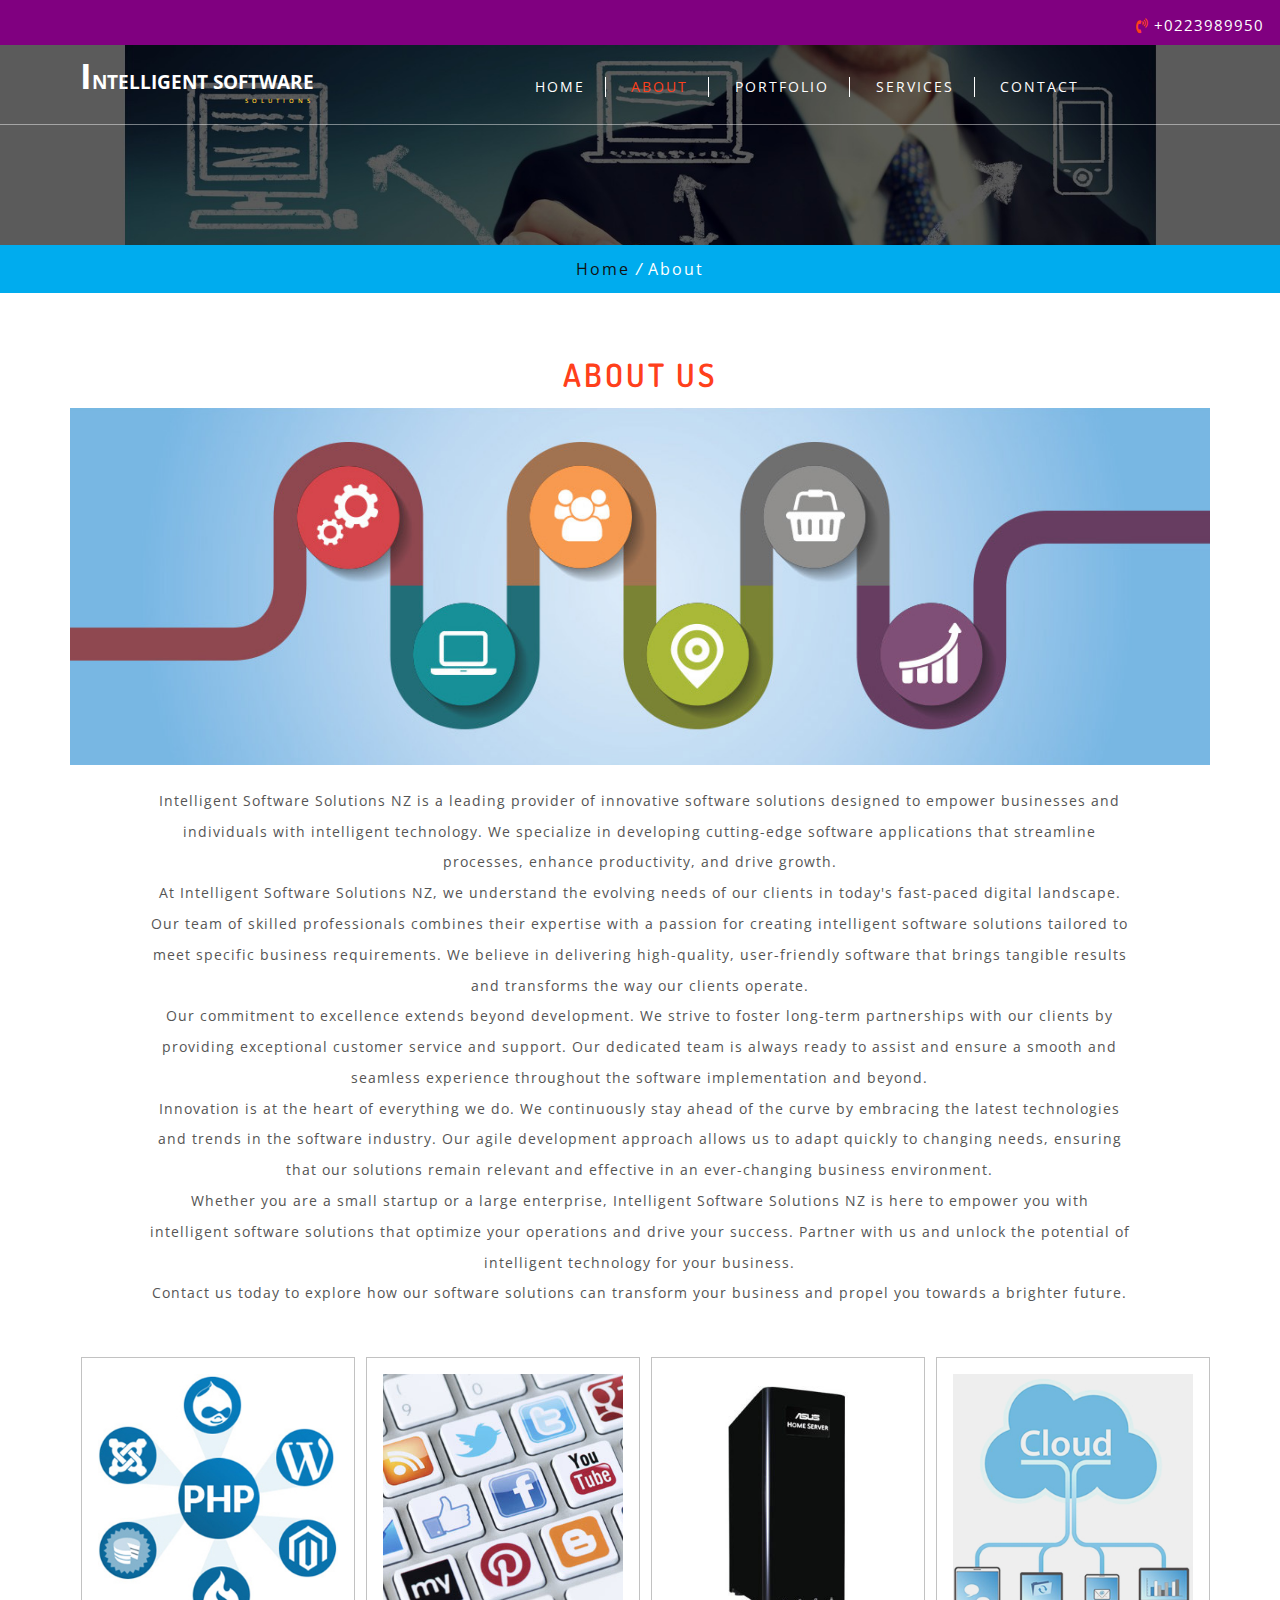
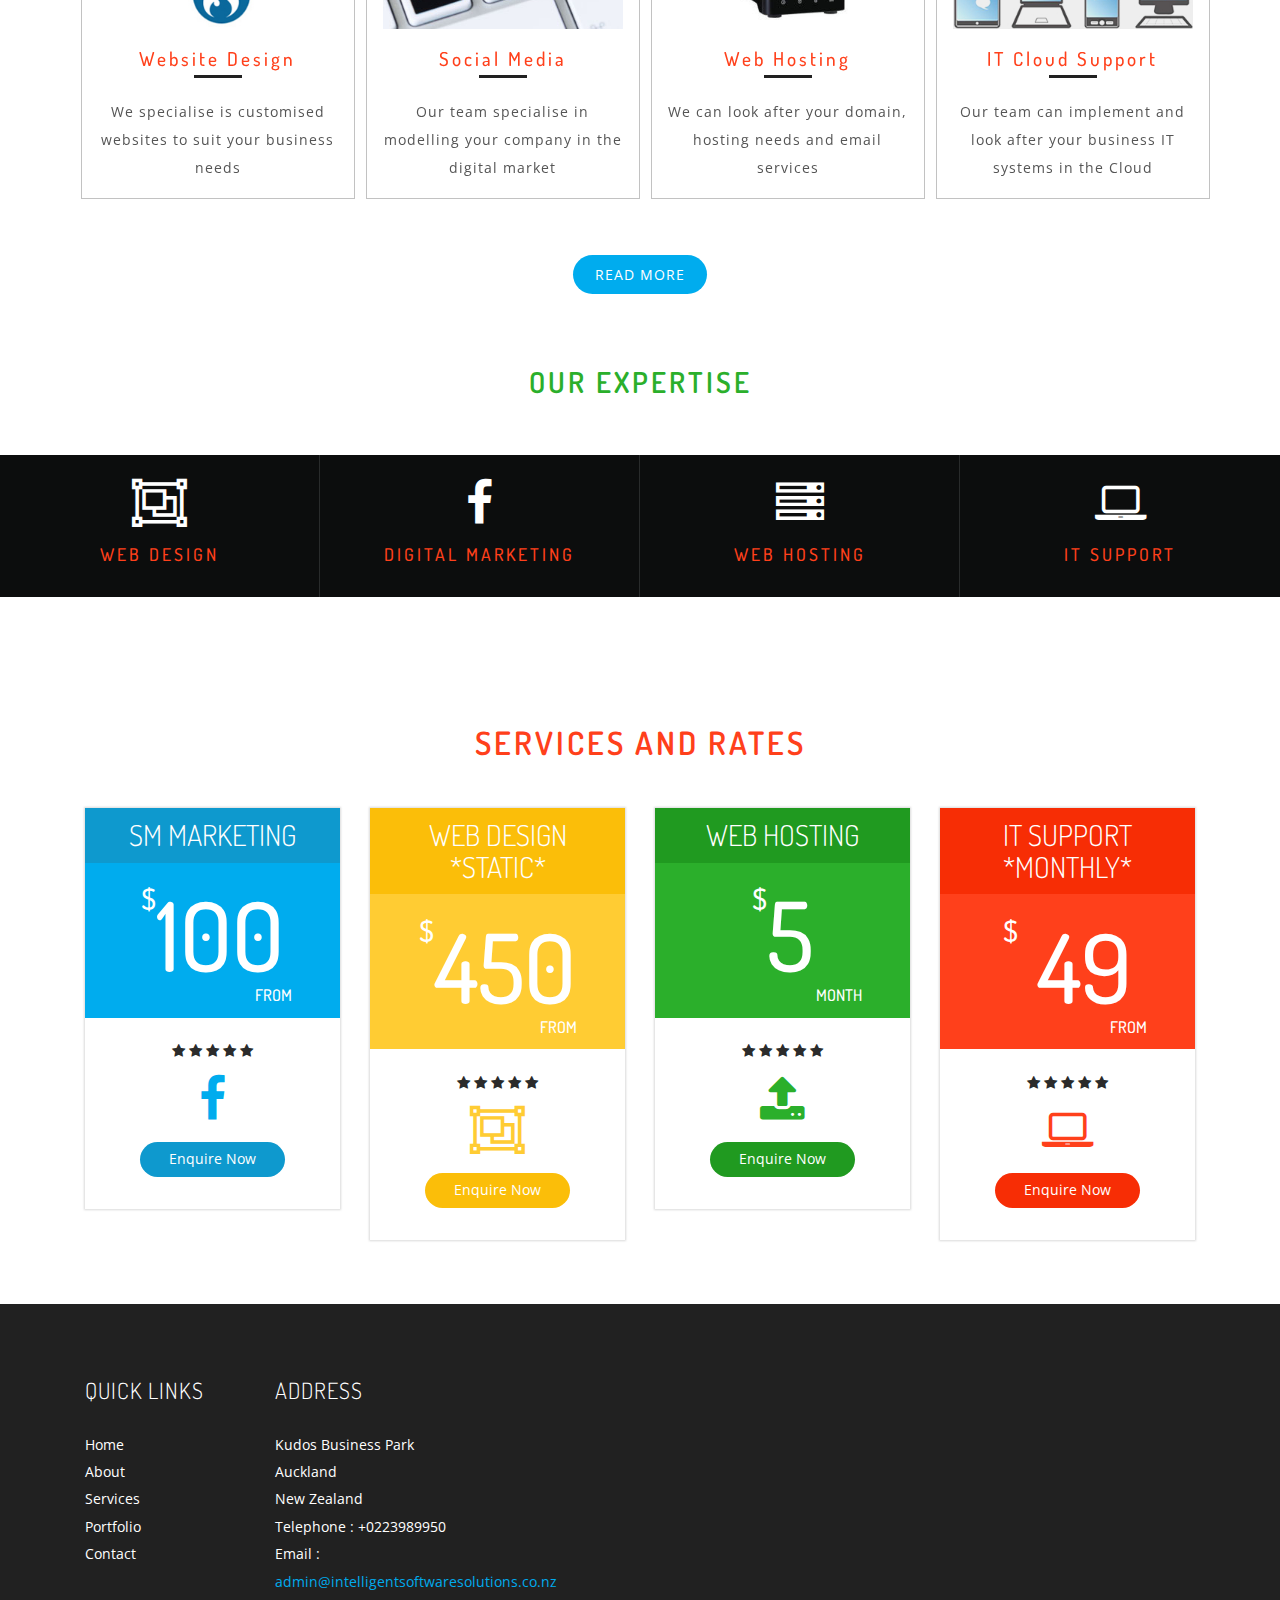
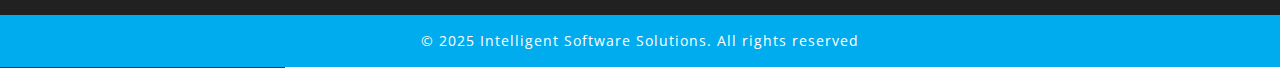
==== commit e296e9ea: "Update about.html" ====
--- a/about.html
+++ b/about.html
@@ -100,17 +100,17 @@
 							</div>
 							<div class="ab-w3l-spa">
 							 <img src="images/ab.jpg" alt="" class="img-responsive" />
-								<p>About Us:
-
-Intelligent Software Solutions NZ is a leading provider of innovative software solutions designed to empower businesses and individuals with intelligent technology. We specialize in developing cutting-edge software applications that streamline processes, enhance productivity, and drive growth.
-
-At Intelligent Software Solutions NZ, we understand the evolving needs of our clients in today's fast-paced digital landscape. Our team of skilled professionals combines their expertise with a passion for creating intelligent software solutions tailored to meet specific business requirements. We believe in delivering high-quality, user-friendly software that brings tangible results and transforms the way our clients operate.
-
-Our commitment to excellence extends beyond development. We strive to foster long-term partnerships with our clients by providing exceptional customer service and support. Our dedicated team is always ready to assist and ensure a smooth and seamless experience throughout the software implementation and beyond.
-
-Innovation is at the heart of everything we do. We continuously stay ahead of the curve by embracing the latest technologies and trends in the software industry. Our agile development approach allows us to adapt quickly to changing needs, ensuring that our solutions remain relevant and effective in an ever-changing business environment.
-
-Whether you are a small startup or a large enterprise, Intelligent Software Solutions NZ is here to empower you with intelligent software solutions that optimize your operations and drive your success. Partner with us and unlock the potential of intelligent technology for your business.
+								<p>
+
+Intelligent Software Solutions NZ is a leading provider of innovative software solutions designed to empower businesses and individuals with intelligent technology. We specialize in developing cutting-edge software applications that streamline processes, enhance productivity, and drive growth.<br>
+
+At Intelligent Software Solutions NZ, we understand the evolving needs of our clients in today's fast-paced digital landscape. Our team of skilled professionals combines their expertise with a passion for creating intelligent software solutions tailored to meet specific business requirements. We believe in delivering high-quality, user-friendly software that brings tangible results and transforms the way our clients operate.<br>
+
+Our commitment to excellence extends beyond development. We strive to foster long-term partnerships with our clients by providing exceptional customer service and support. Our dedicated team is always ready to assist and ensure a smooth and seamless experience throughout the software implementation and beyond.<br>
+
+Innovation is at the heart of everything we do. We continuously stay ahead of the curve by embracing the latest technologies and trends in the software industry. Our agile development approach allows us to adapt quickly to changing needs, ensuring that our solutions remain relevant and effective in an ever-changing business environment.<br>
+
+Whether you are a small startup or a large enterprise, Intelligent Software Solutions NZ is here to empower you with intelligent software solutions that optimize your operations and drive your success. Partner with us and unlock the potential of intelligent technology for your business.<br>
 
 Contact us today to explore how our software solutions can transform your business and propel you towards a brighter future.
 								</p>
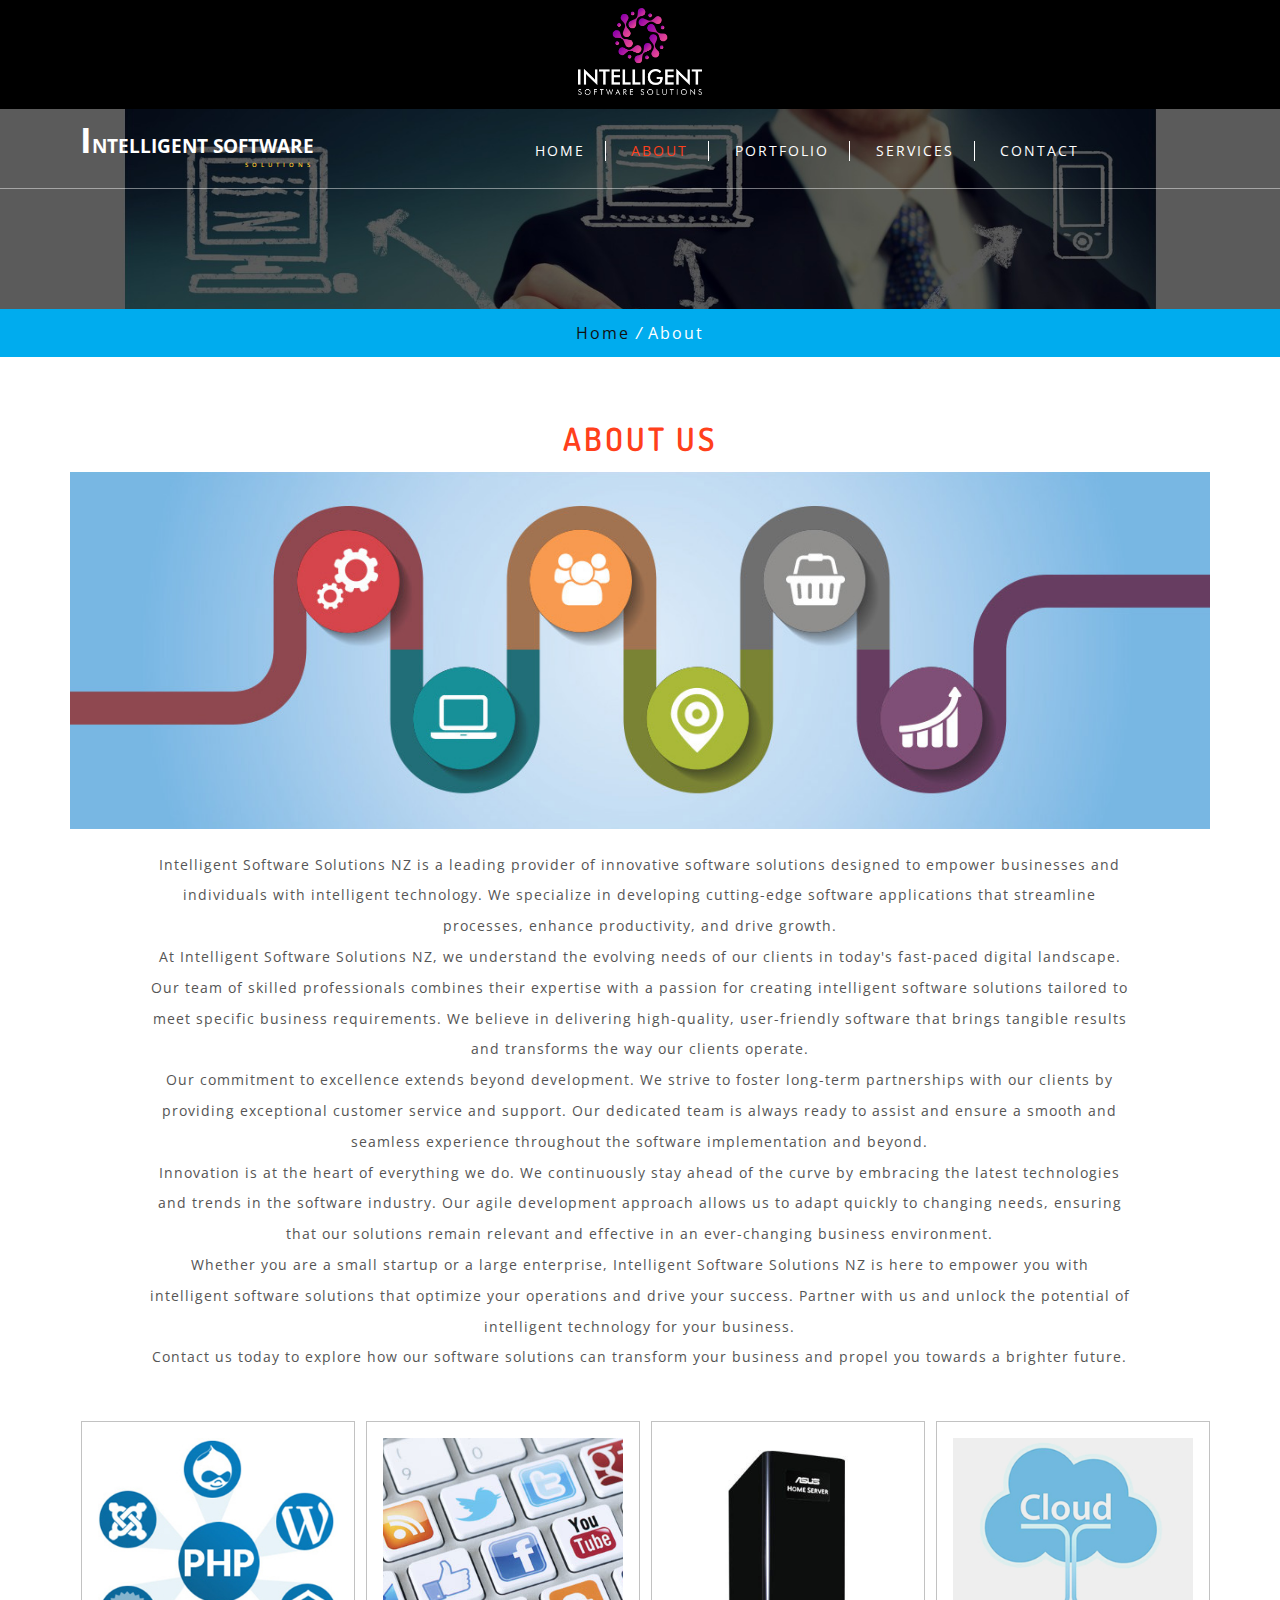
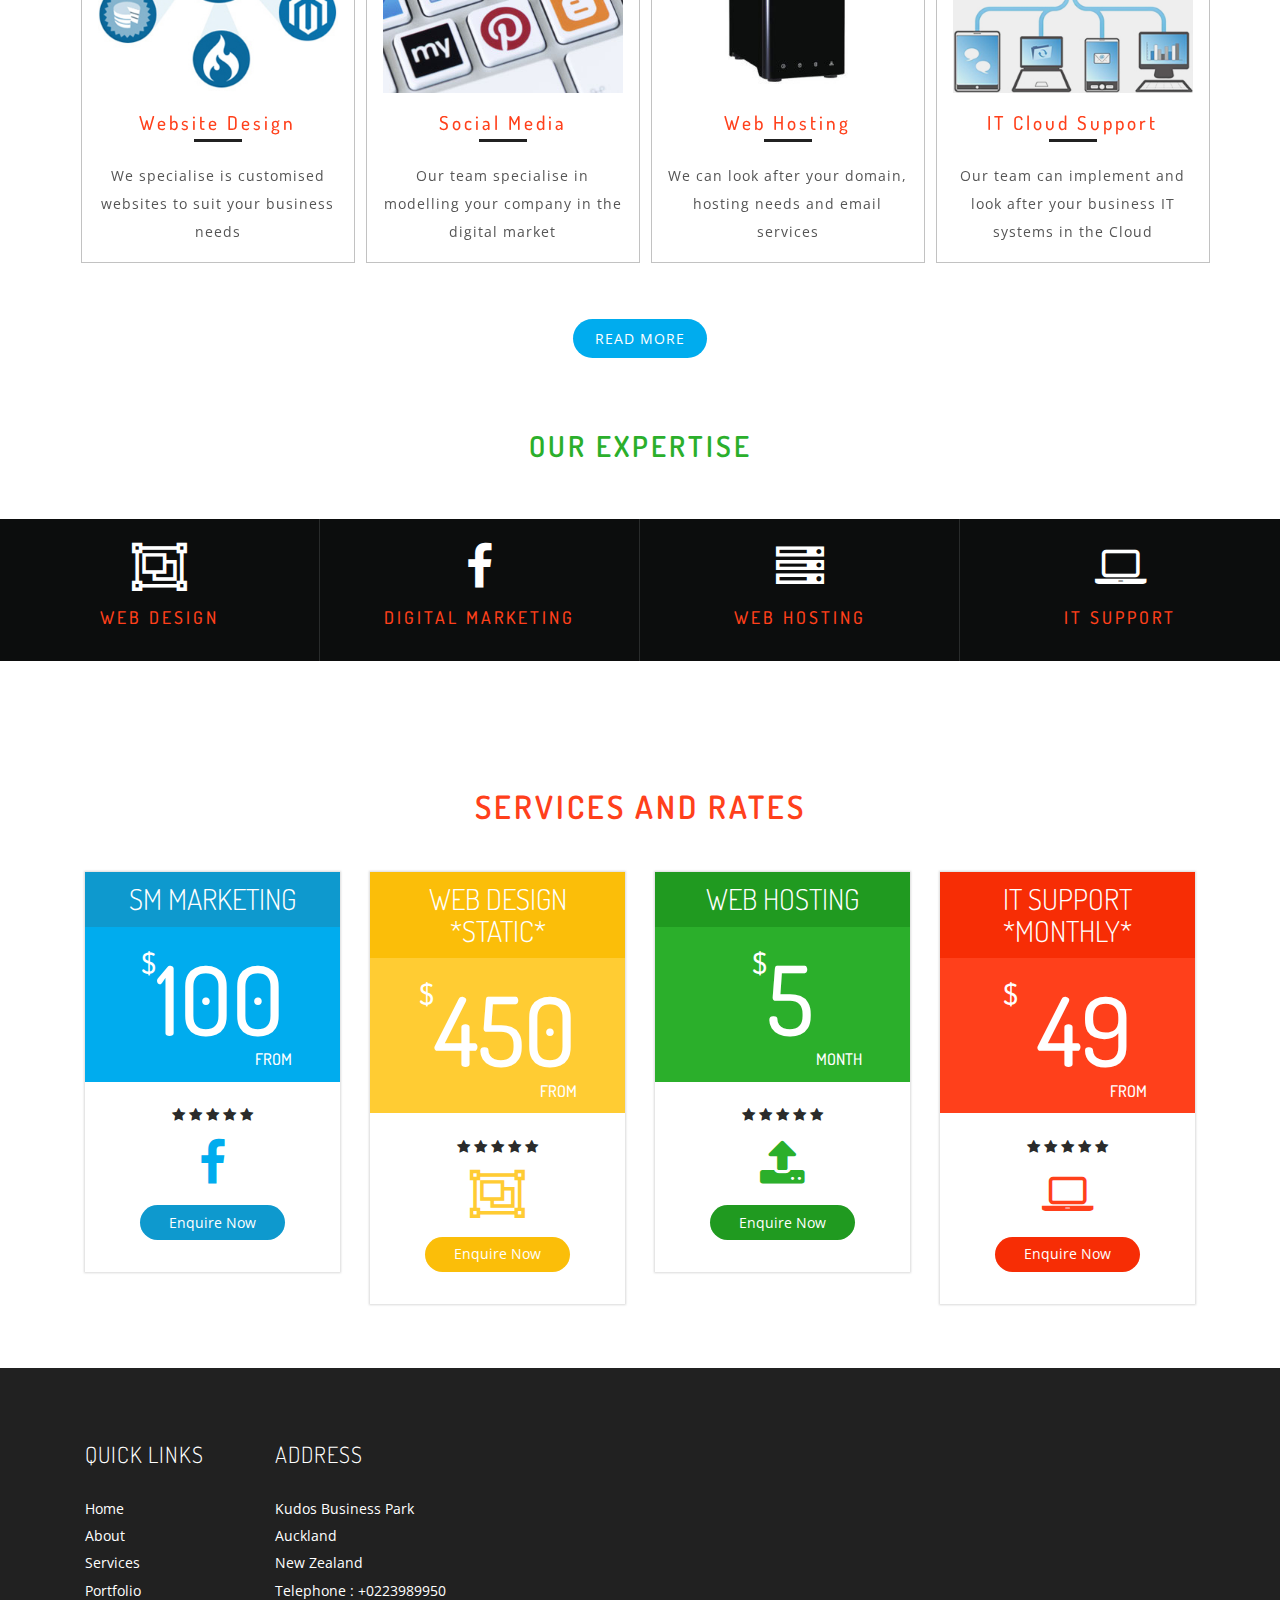
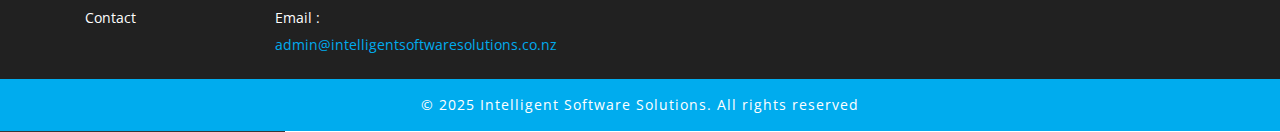
==== commit 12a2bb05: "Update about.html" ====
--- a/about.html
+++ b/about.html
@@ -22,15 +22,35 @@
 <link href="//fonts.googleapis.com/css?family=Dosis:200,300,400,500,600" rel="stylesheet">
 <link href="//fonts.googleapis.com/css?family=Open+Sans:300,300i,400,400i,600,600i,700,700i" rel="stylesheet">
 <!--//web-fonts-->
+		<style>
+
+
+		.logo {
+		display: flex;
+		justify-content: center;
+		align-items: center;
+	}
+
+	.logo img {
+		max-width: 10%;
+		height: auto;
+	}
+		@media (max-width: 767px) {
+		.logo img {
+			max-width: 30%;
+		}
+</style>
 </head>
 <body>
 <!--/main-header-->
   <div class="w3layouts-top-strip">
 			<div class="top-srip-agileinfo">
-			
+						 <h1>
+	<a href="index.html" class="logo"><img src="images/logo1.png" alt="Logo"></a>
+</h1>
 				<div class="agileits-contact-info text-right">
 					<ul>
-							<li><i class="fa fa-volume-control-phone" aria-hidden="true"></i> +0223989950</li>
+							
 						
 					</ul>
 				</div>
--- a/css/style.css
+++ b/css/style.css
@@ -5,11 +5,8 @@
 	background:#ffffff;
 	margin:0px!important;
 }
-.header img {
-  float: left;
-  width: 100px;
-  height: 100px;
-}
+
+
 p{
 	margin:0;
 	font-size:14px;
@@ -95,7 +92,7 @@
    color: #2baf2b;
 }
 .w3layouts-top-strip {
-    background:purple;
+    background:black;
     padding: 0.5em 1em;
 }
 .modal-content {
@@ -231,11 +228,11 @@
     background:#2baf2b!important;
 }
 .navbar-default .navbar-nav>li>a.active, .navbar-default .navbar-nav>li>a:focus, .navbar-default .navbar-nav>li>a:hover, .navbar-default .navbar-nav>.open>a, .navbar-default .navbar-nav>.open>a:focus, .navbar-default .navbar-nav>.open>a:hover {
-      color: #ff401b;
+      color: #6a329f;
      background:none!important;
 }
 .navbar-right {
-    float: left!important;
+    float: right!important;
     margin-right:0px!important;
 }
 .navbar-collapse {
@@ -283,10 +280,10 @@
 .dropdown-menu {
         position: absolute;
     top: 185%;
-    left: -9px;
+    
     z-index: 1000;
     display: none;
-    float: left;
+    right: 0;
     min-width: 31px;
     padding: 5px 0;
     margin: 2px 0 0;
@@ -3149,8 +3146,8 @@
 	}
 	.navbar-default .navbar-toggle {
 		border-color: #ff401b;
-		background: #ff401b;
-		margin: 17px 10px 0 0px;
+		background: black;
+		margin: 9px 10px 0 0px;
 	}
 	.navbar-default .navbar-toggle .icon-bar {
 		background-color: #FFF;
@@ -3226,7 +3223,7 @@
 	}
 	.navbar-toggle {
 		position: relative;
-		float: right;
+		float: left;
 		    padding: 14px 10px;
 		margin-top: 8px;
 		margin-right: 15px;
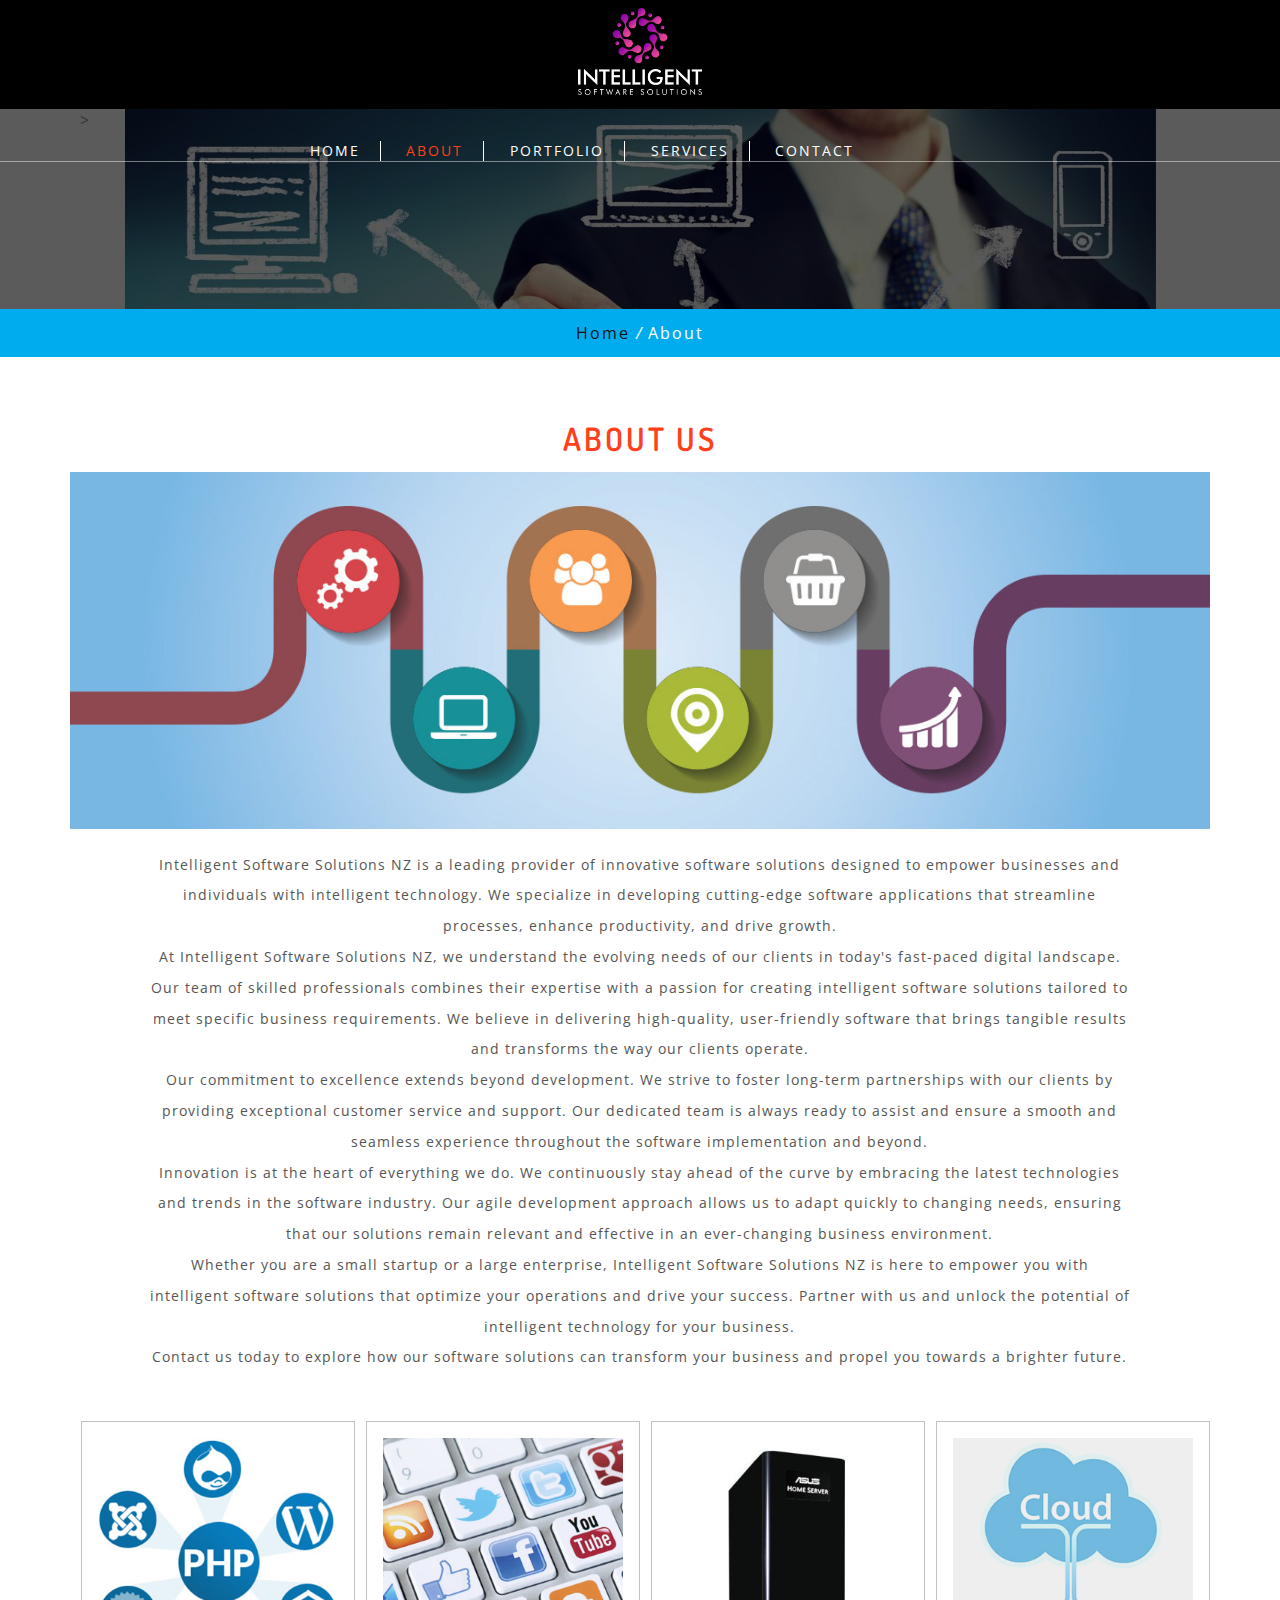
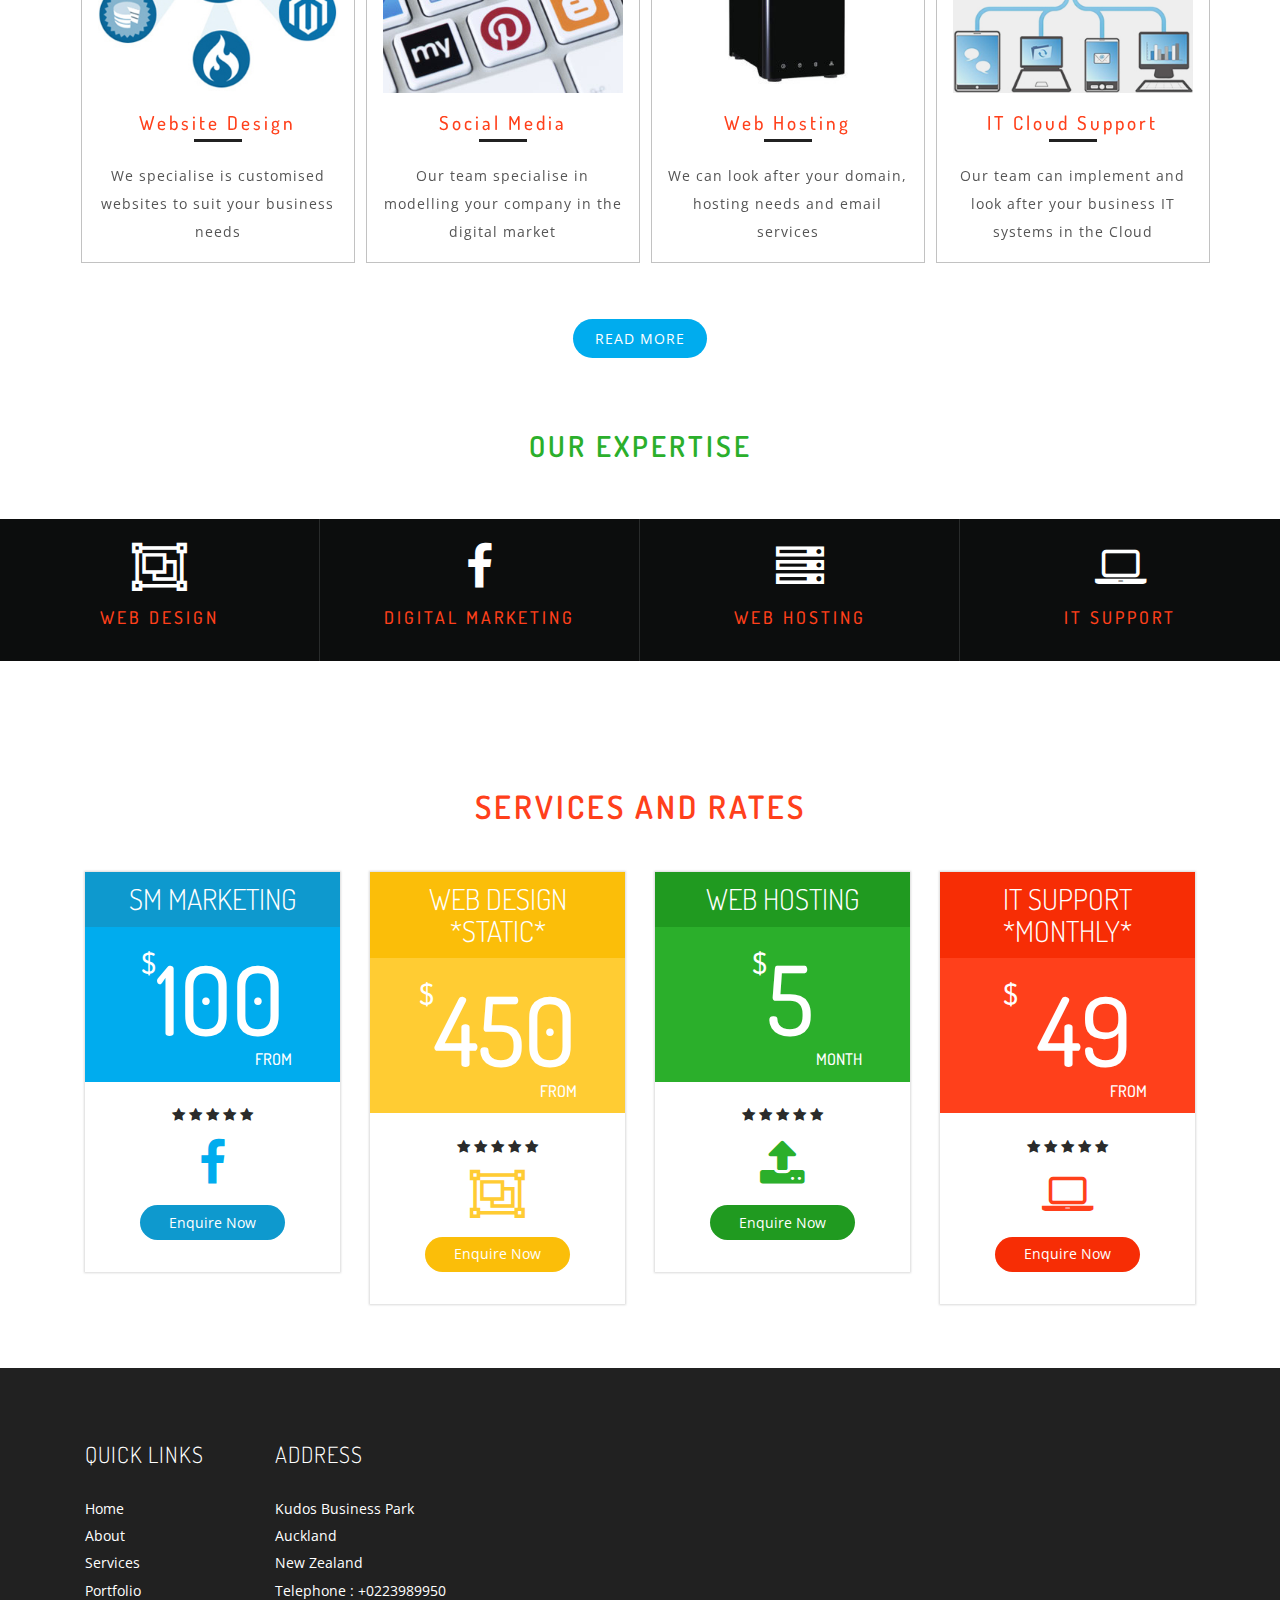
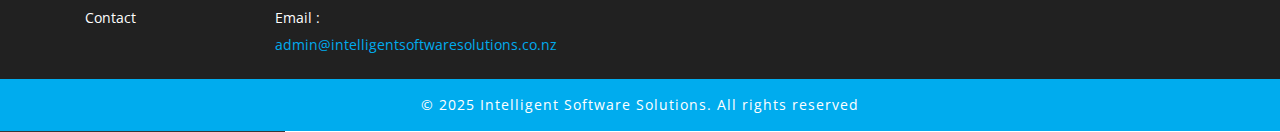
==== commit 193427cf: "Update about.html" ====
--- a/about.html
+++ b/about.html
@@ -70,9 +70,7 @@
 											<span class="icon-bar"></span>
 											<span class="icon-bar"></span>
 										</button>
-										<h1><a  href="index.html"><span>I</span>ntelligent Software <p class="s-log">Solutions</p></a>
-										 
-										</h1>
+										>
 									</div>
 									<!-- navbar-header -->
 									<div class="collapse navbar-collapse" id="bs-example-navbar-collapse-1">
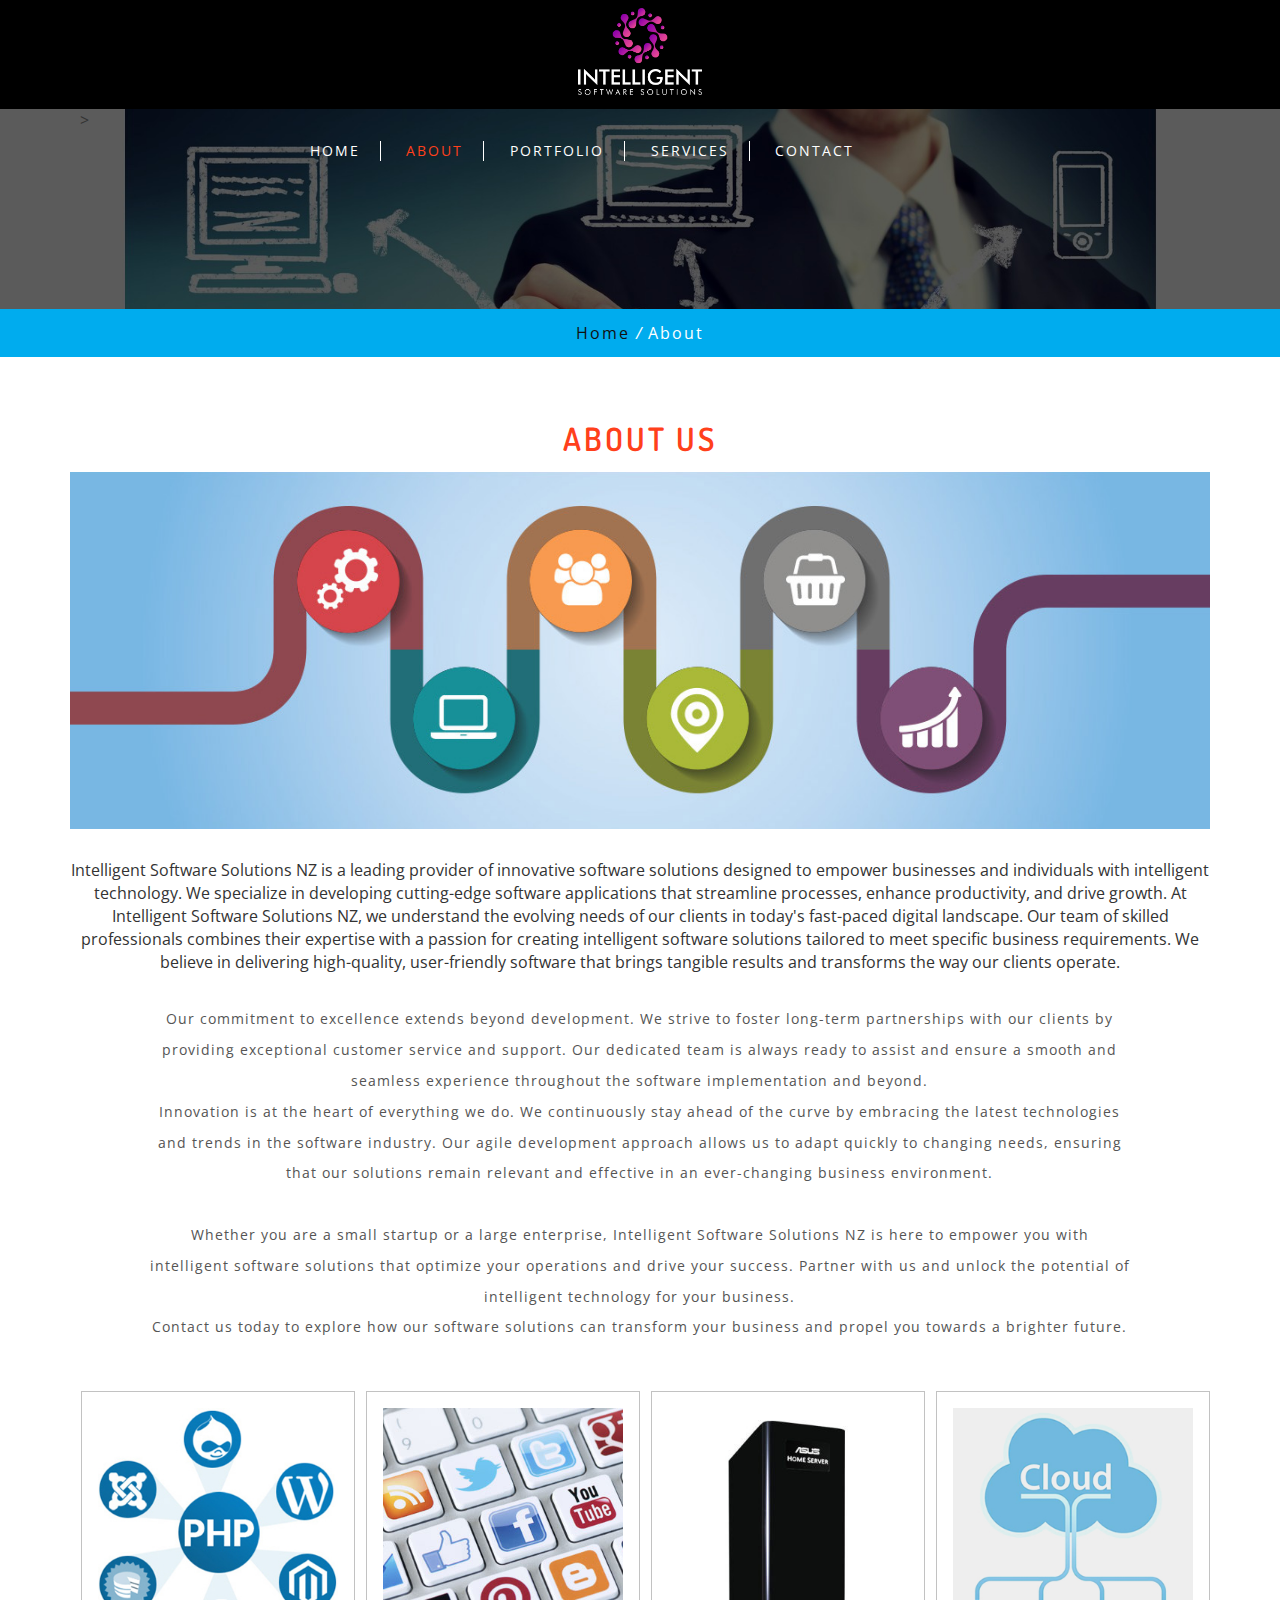
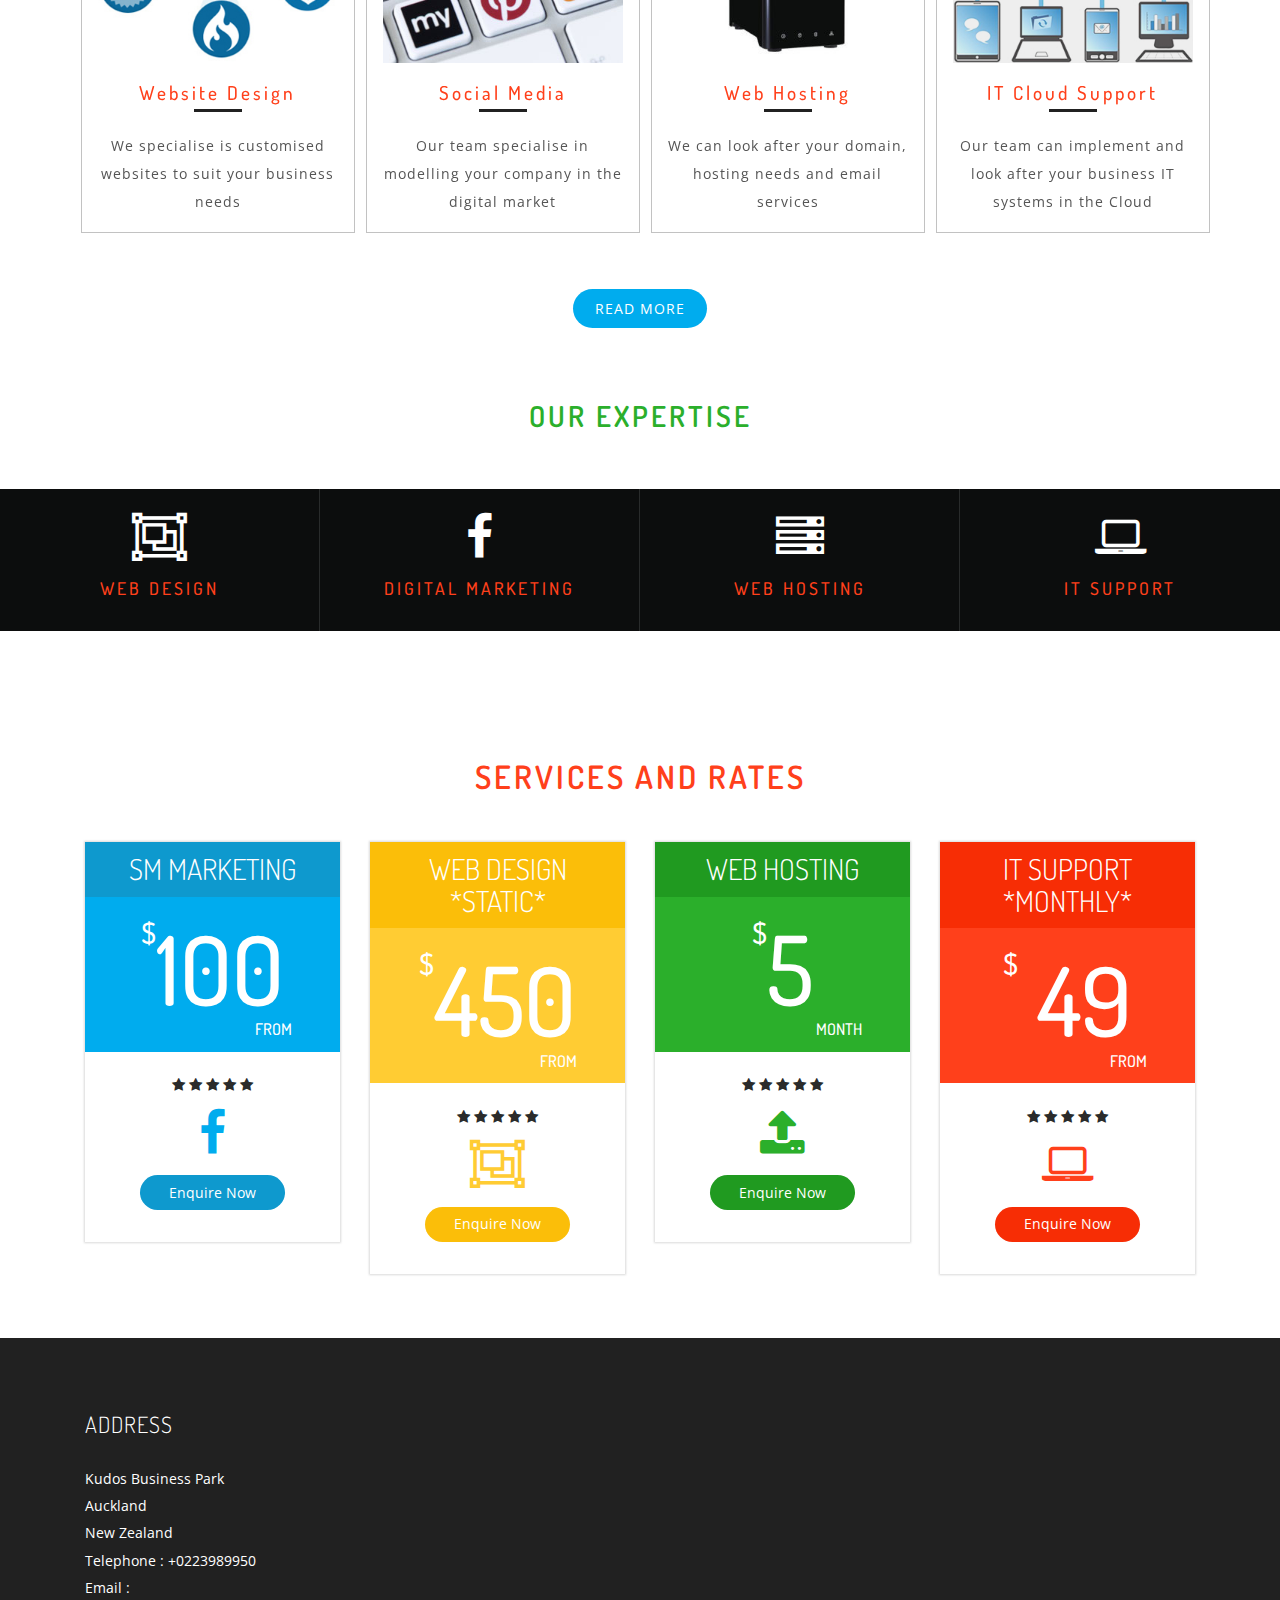
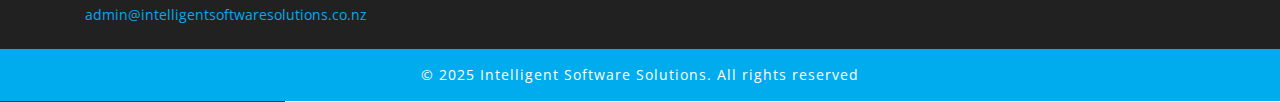
==== commit 68b144f2: "Update about.html" ====
--- a/about.html
+++ b/about.html
@@ -118,17 +118,17 @@
 							</div>
 							<div class="ab-w3l-spa">
 							 <img src="images/ab.jpg" alt="" class="img-responsive" />
-								<p>
-
-Intelligent Software Solutions NZ is a leading provider of innovative software solutions designed to empower businesses and individuals with intelligent technology. We specialize in developing cutting-edge software applications that streamline processes, enhance productivity, and drive growth.<br>
-
-At Intelligent Software Solutions NZ, we understand the evolving needs of our clients in today's fast-paced digital landscape. Our team of skilled professionals combines their expertise with a passion for creating intelligent software solutions tailored to meet specific business requirements. We believe in delivering high-quality, user-friendly software that brings tangible results and transforms the way our clients operate.<br>
-
-Our commitment to excellence extends beyond development. We strive to foster long-term partnerships with our clients by providing exceptional customer service and support. Our dedicated team is always ready to assist and ensure a smooth and seamless experience throughout the software implementation and beyond.<br>
-
-Innovation is at the heart of everything we do. We continuously stay ahead of the curve by embracing the latest technologies and trends in the software industry. Our agile development approach allows us to adapt quickly to changing needs, ensuring that our solutions remain relevant and effective in an ever-changing business environment.<br>
-
-Whether you are a small startup or a large enterprise, Intelligent Software Solutions NZ is here to empower you with intelligent software solutions that optimize your operations and drive your success. Partner with us and unlock the potential of intelligent technology for your business.<br>
+								
+
+<p></p>Intelligent Software Solutions NZ is a leading provider of innovative software solutions designed to empower businesses and individuals with intelligent technology. We specialize in developing cutting-edge software applications that streamline processes, enhance productivity, and drive growth.
+
+At Intelligent Software Solutions NZ, we understand the evolving needs of our clients in today's fast-paced digital landscape. Our team of skilled professionals combines their expertise with a passion for creating intelligent software solutions tailored to meet specific business requirements. We believe in delivering high-quality, user-friendly software that brings tangible results and transforms the way our clients operate.</p>
+
+<p>Our commitment to excellence extends beyond development. We strive to foster long-term partnerships with our clients by providing exceptional customer service and support. Our dedicated team is always ready to assist and ensure a smooth and seamless experience throughout the software implementation and beyond.<br>
+
+Innovation is at the heart of everything we do. We continuously stay ahead of the curve by embracing the latest technologies and trends in the software industry. Our agile development approach allows us to adapt quickly to changing needs, ensuring that our solutions remain relevant and effective in an ever-changing business environment.</p>
+
+<p>Whether you are a small startup or a large enterprise, Intelligent Software Solutions NZ is here to empower you with intelligent software solutions that optimize your operations and drive your success. Partner with us and unlock the potential of intelligent technology for your business.<br>
 
 Contact us today to explore how our software solutions can transform your business and propel you towards a brighter future.
 								</p>
@@ -427,16 +427,7 @@
 	<div class="w3l-footer">
 		<div class="container">
          <div class="footer-info-agile">
-				<div class="col-md-2 footer-info-grid links">
-					<h4>Quick links</h4>
-					<ul>
-						       <li><a href="index.html">Home</a></li> 
-								<li><a href="about.html">About</a></li> 
-								<li><a href="codes.html">Services</a></li> 
-								<li><a href="gallery.html">Portfolio</a></li> 
-								<li><a href="contact.html">Contact</a></li> 
-					</ul>
-				</div>
+			
 				<div class="col-md-3 footer-info-grid address">
 					<h4>Address</h4>
 					<address>
--- a/css/style.css
+++ b/css/style.css
@@ -160,7 +160,7 @@
 .inner-header-agile {
     padding: 0 5em;
     position: relative;
-    border-bottom: 1px solid rgba(255, 255, 255, 0.45);
+   
 }
 .inner-header-agile.part2 {
     position: relative;
@@ -3145,7 +3145,7 @@
 		background: #000;
 	}
 	.navbar-default .navbar-toggle {
-		border-color: #ff401b;
+		border-color: black;
 		background: black;
 		margin: 9px 10px 0 0px;
 	}
@@ -3971,7 +3971,7 @@
 	}
 	.navbar-toggle {
 		position: relative;
-		float: right;
+		float: left;
 		padding: 12px 8px;
 	}
 	.cd-search-trigger, .cd-nav-trigger {
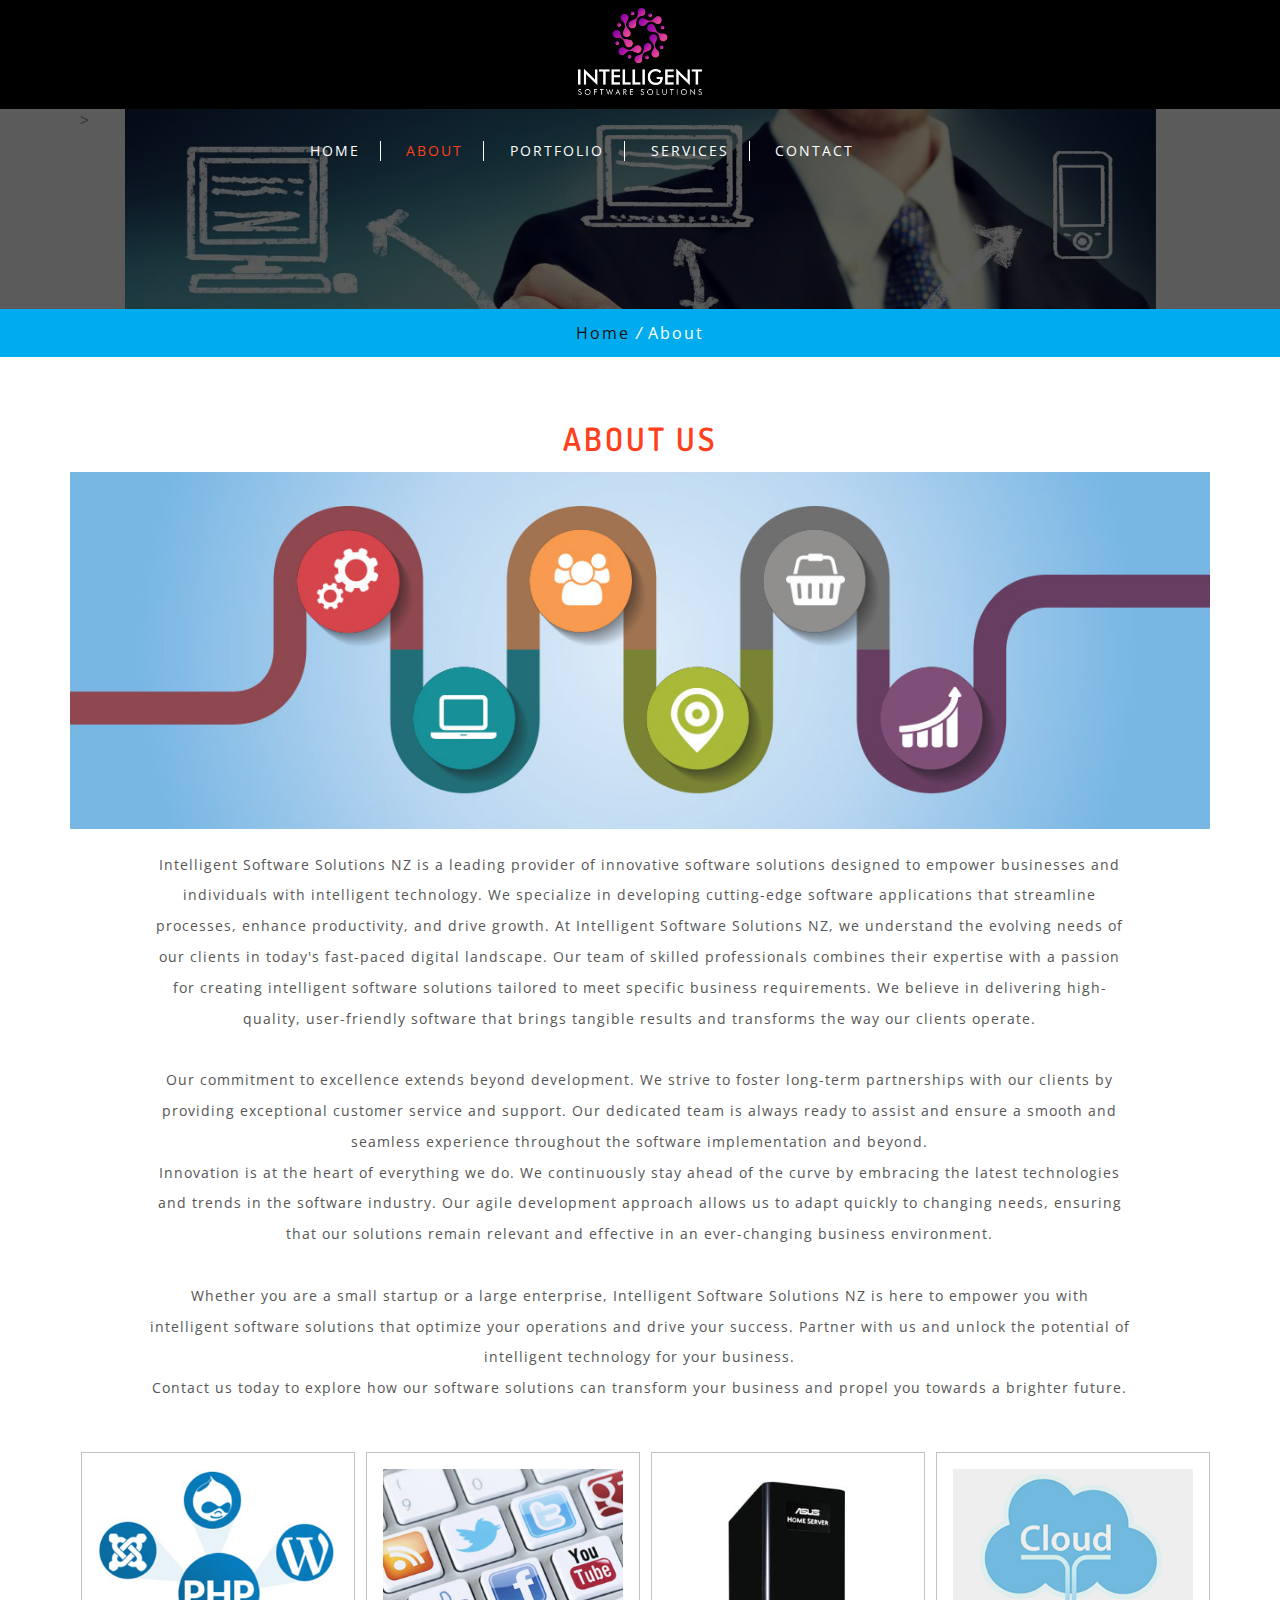
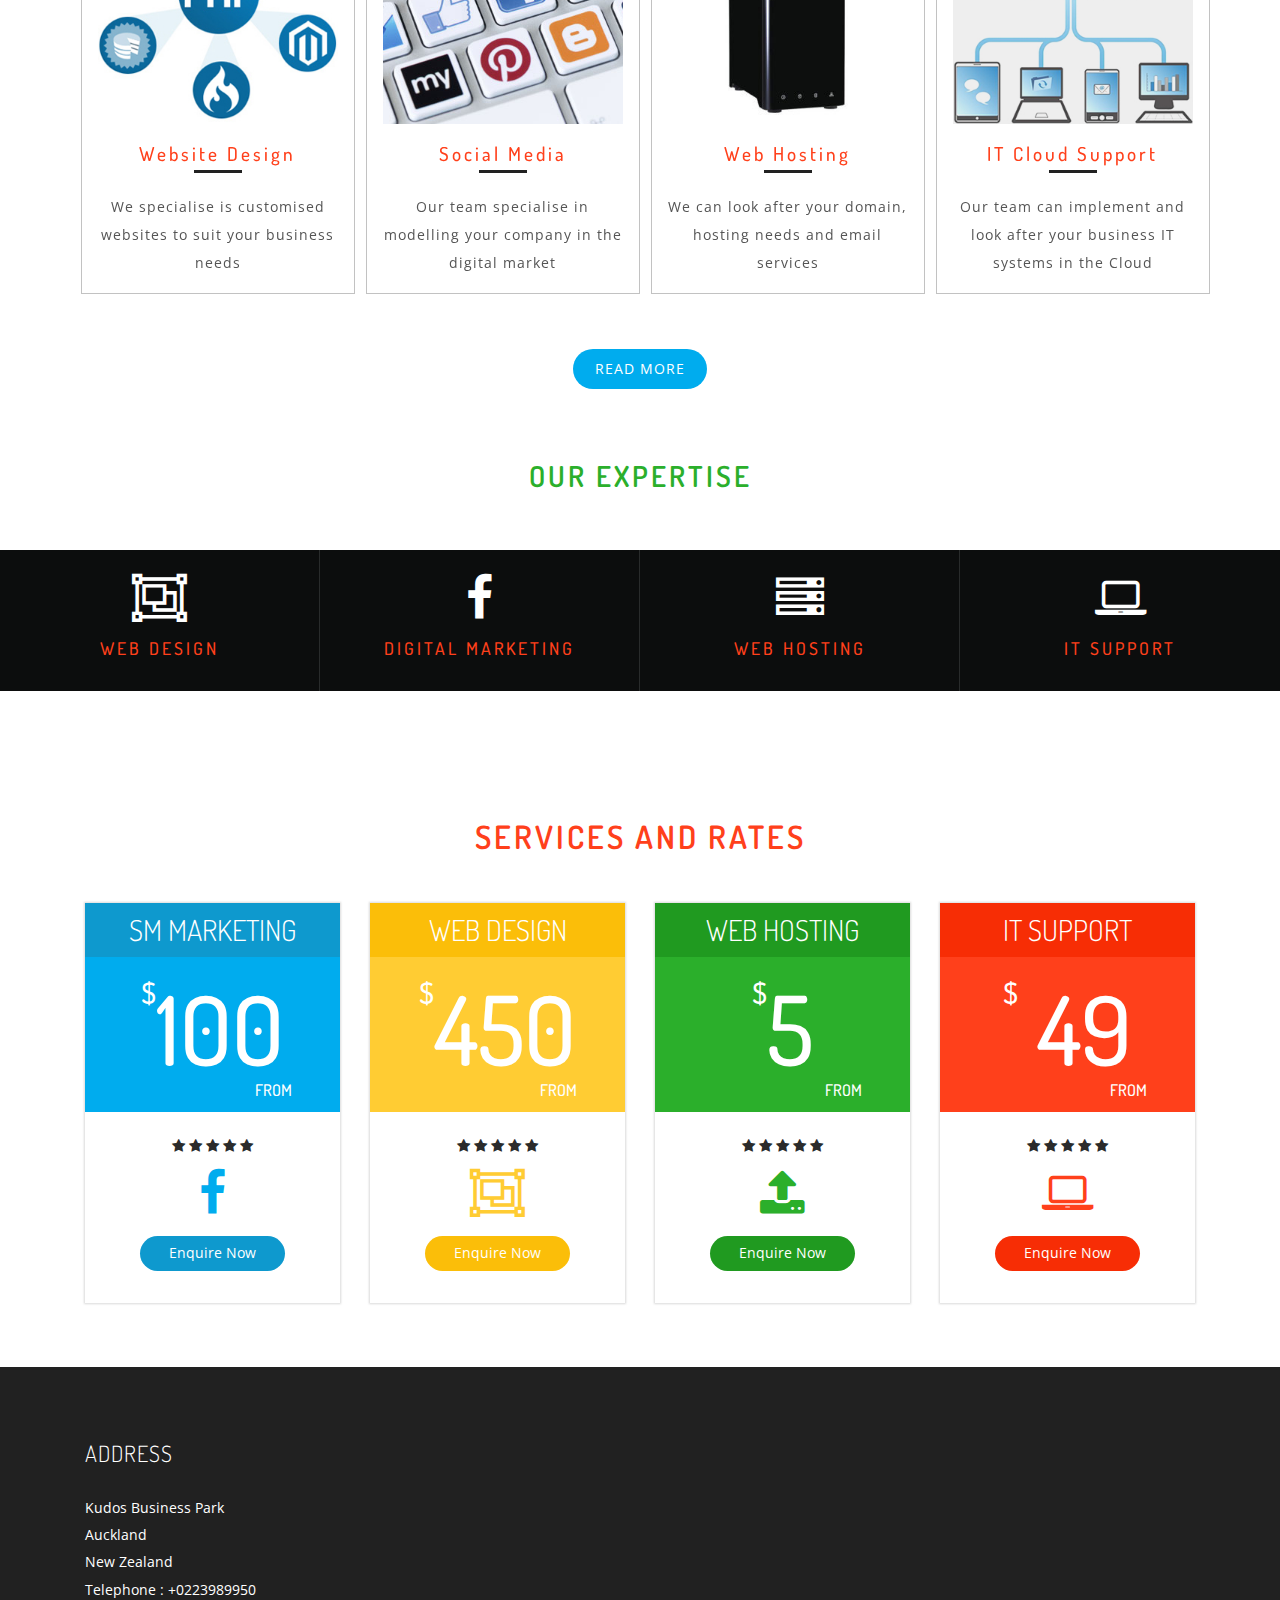
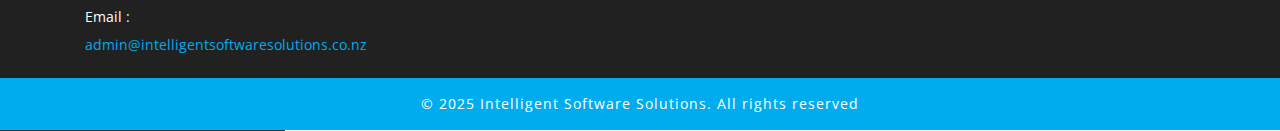
==== commit a0ae9807: "Update about.html" ====
--- a/about.html
+++ b/about.html
@@ -120,7 +120,7 @@
 							 <img src="images/ab.jpg" alt="" class="img-responsive" />
 								
 
-<p></p>Intelligent Software Solutions NZ is a leading provider of innovative software solutions designed to empower businesses and individuals with intelligent technology. We specialize in developing cutting-edge software applications that streamline processes, enhance productivity, and drive growth.
+<p>Intelligent Software Solutions NZ is a leading provider of innovative software solutions designed to empower businesses and individuals with intelligent technology. We specialize in developing cutting-edge software applications that streamline processes, enhance productivity, and drive growth.
 
 At Intelligent Software Solutions NZ, we understand the evolving needs of our clients in today's fast-paced digital landscape. Our team of skilled professionals combines their expertise with a passion for creating intelligent software solutions tailored to meet specific business requirements. We believe in delivering high-quality, user-friendly software that brings tangible results and transforms the way our clients operate.</p>
 
@@ -269,7 +269,7 @@
 				<div class="col-md-3 price-grid ">
 					<div class="price-block agile">
 						<div class="price-gd-top pric-clr2">
-							<h4>Web Design *Static*</h4>
+							<h4>Web Design</h4>
 							<h3><span>$</span>450</h3>
 							<h5>From</h5>
 						</div>
@@ -299,7 +299,7 @@
 						<div class="price-gd-top pric-clr3">
 							<h4>Web Hosting</h4>
 							<h3><span>$</span>5</h3>
-							<h5>Month</h5>
+							<h5>From</h5>
 						</div>
 						<div class="price-gd-bottom">
 							<div class="price-list">
@@ -322,7 +322,7 @@
 				<div class="col-md-3 price-grid wthree lost">
 					<div class="price-block agile">
 						<div class="price-gd-top pric-clr4">
-							<h4>IT Support *Monthly*</h4>
+							<h4>IT Support</h4>
 							<h3><span>$</span> 49</h3>
 							<h5>From</h5>
 						</div>
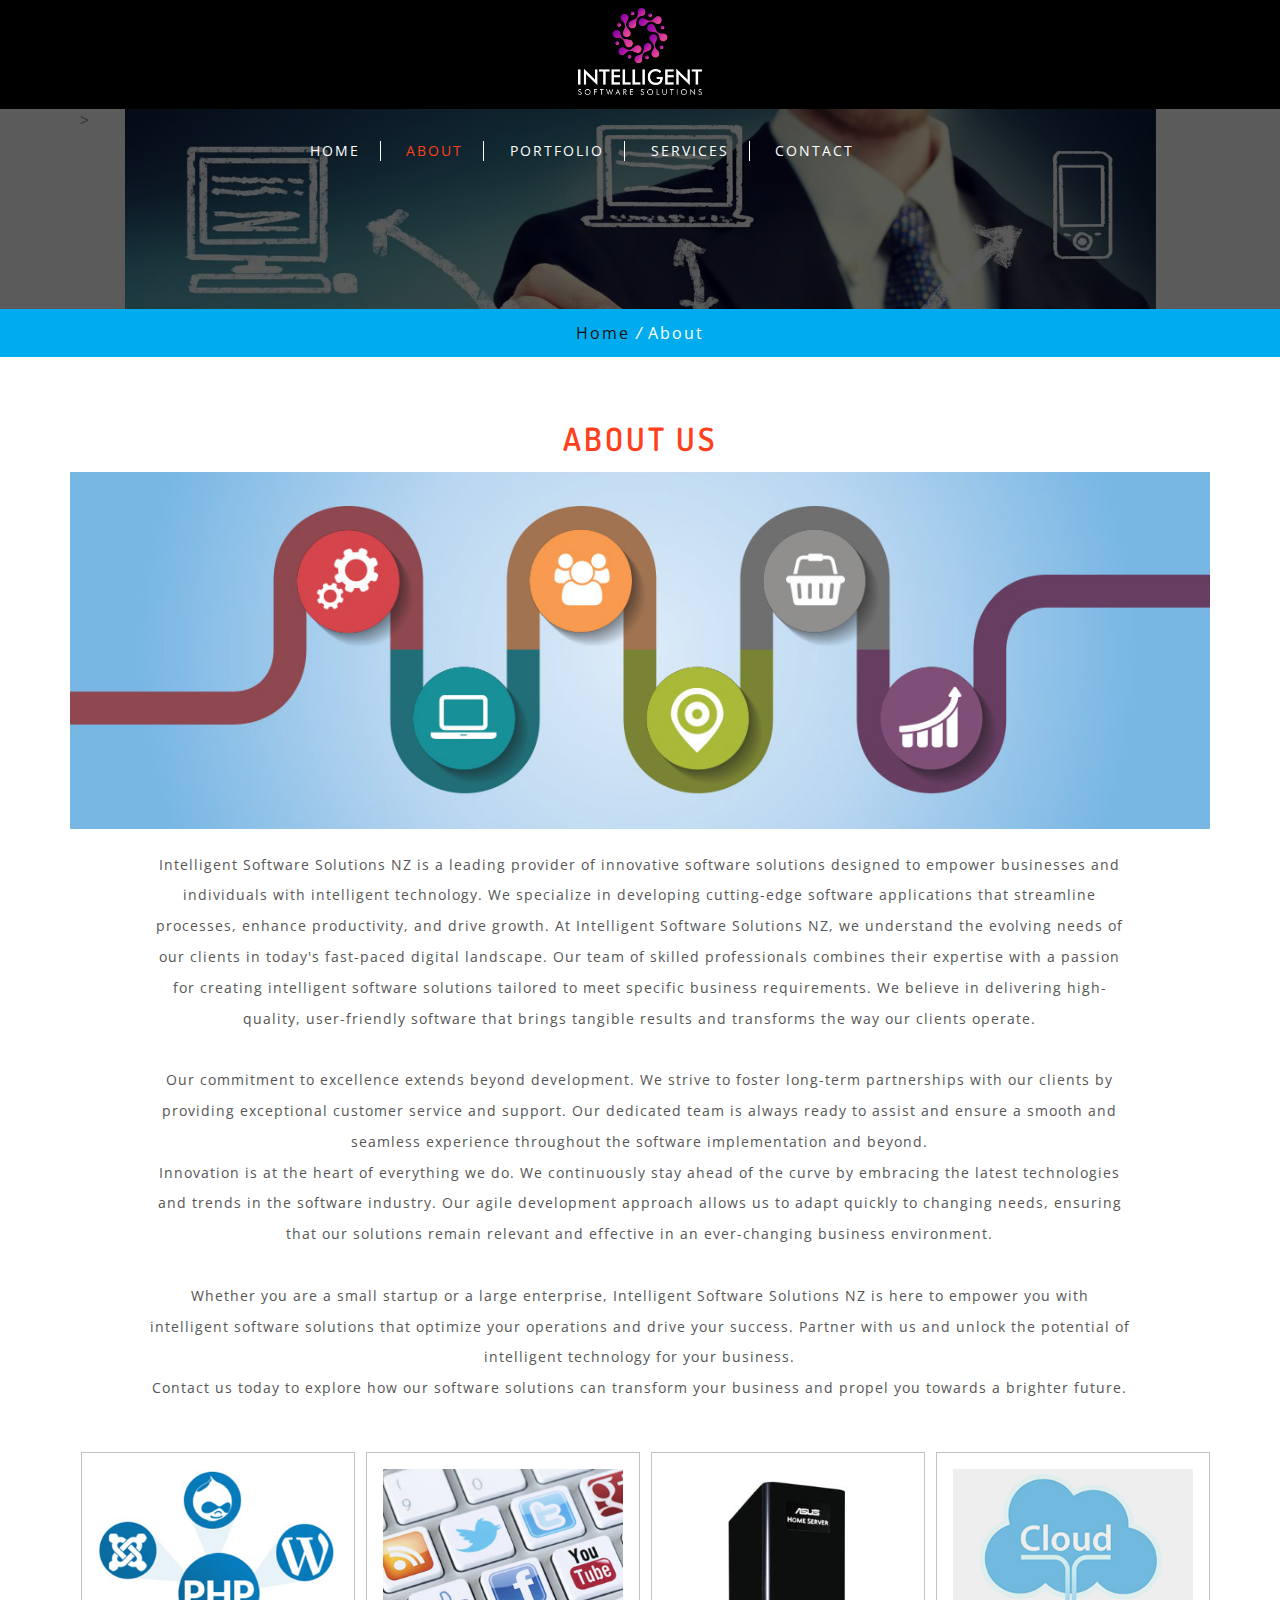
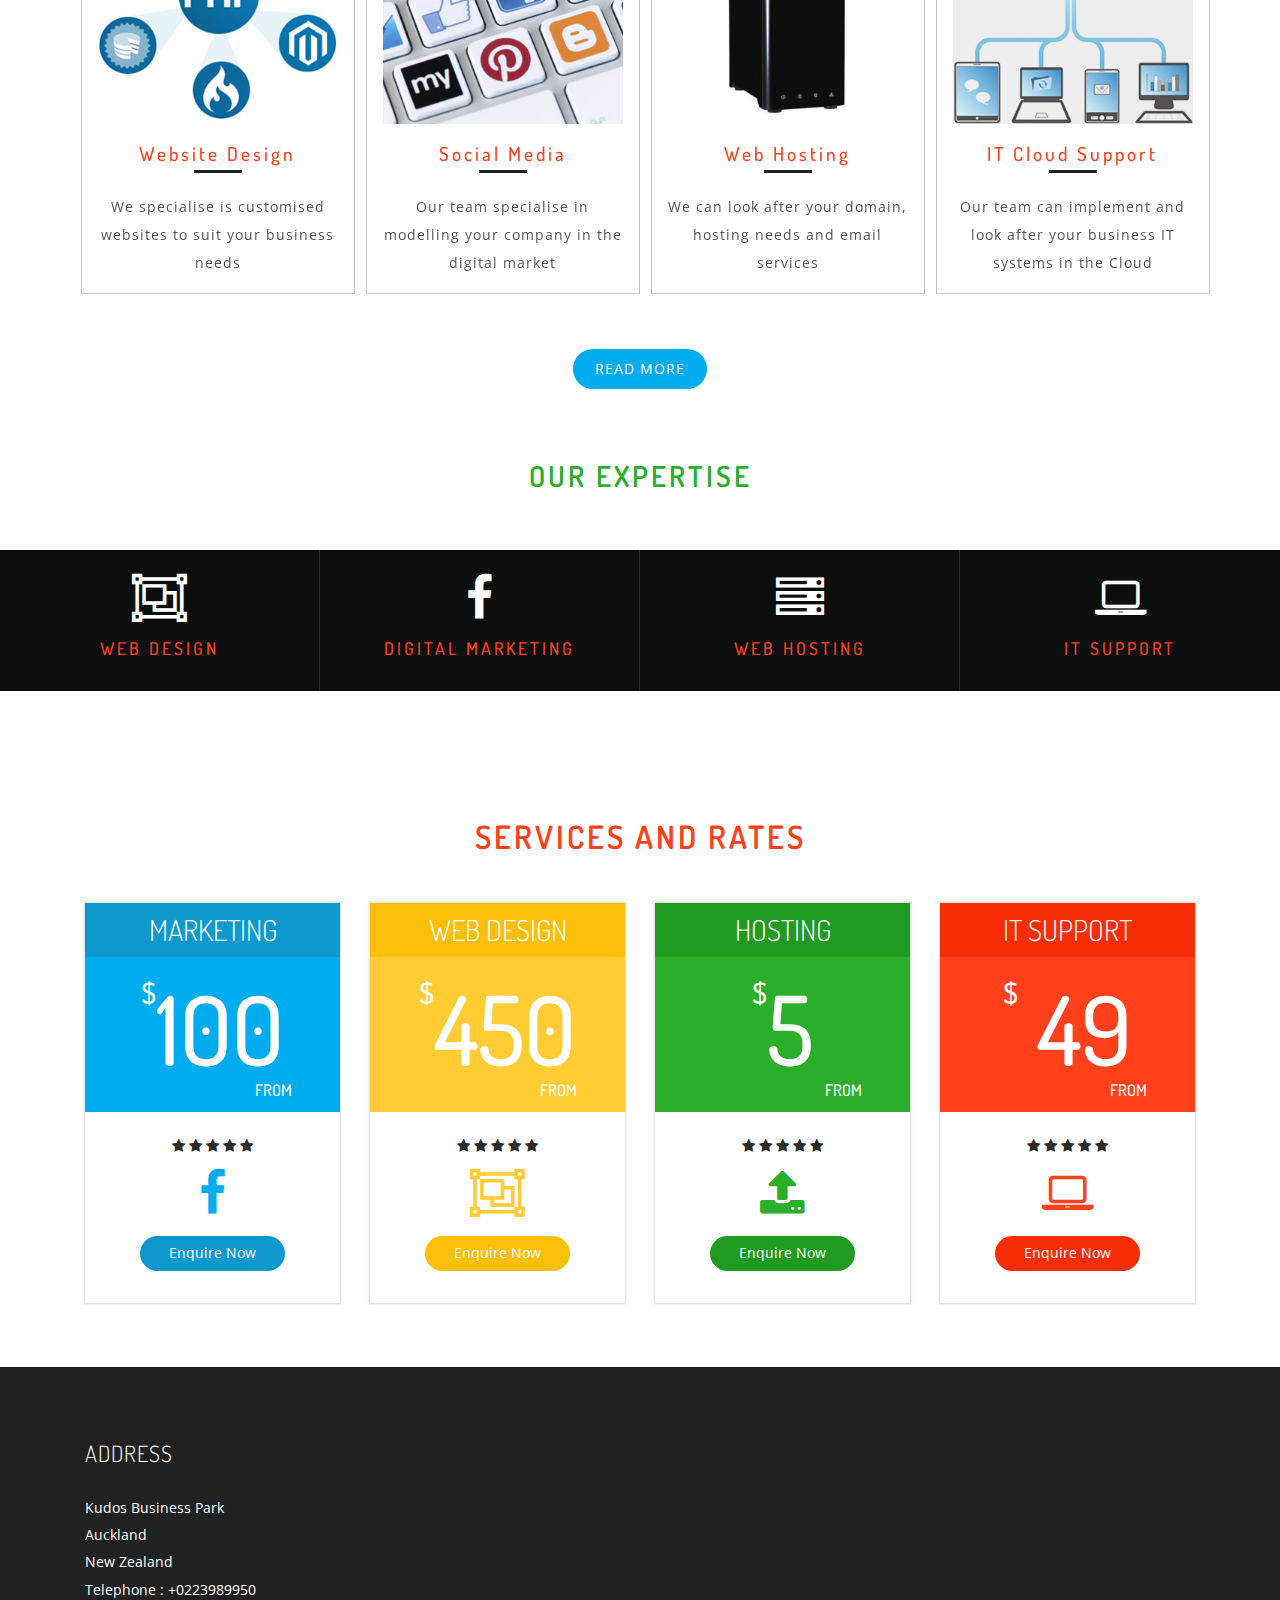
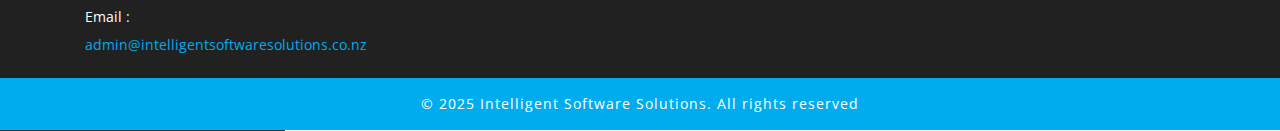
==== commit 725a8d50: "Update about.html" ====
--- a/about.html
+++ b/about.html
@@ -242,7 +242,7 @@
 				 <div class="col-md-3 price-grid">
 					<div class="price-block agile">
 						<div class="price-gd-top pric-clr1">
-							<h4>SM Marketing</h4>
+							<h4>Marketing</h4>
 							<h3><span>$</span>100</h3>
 							<h5>From</h5>
 						</div>
@@ -297,7 +297,7 @@
 				<div class="col-md-3 price-grid lost">
 					<div class="price-block agile">
 						<div class="price-gd-top pric-clr3">
-							<h4>Web Hosting</h4>
+							<h4>Hosting</h4>
 							<h3><span>$</span>5</h3>
 							<h5>From</h5>
 						</div>
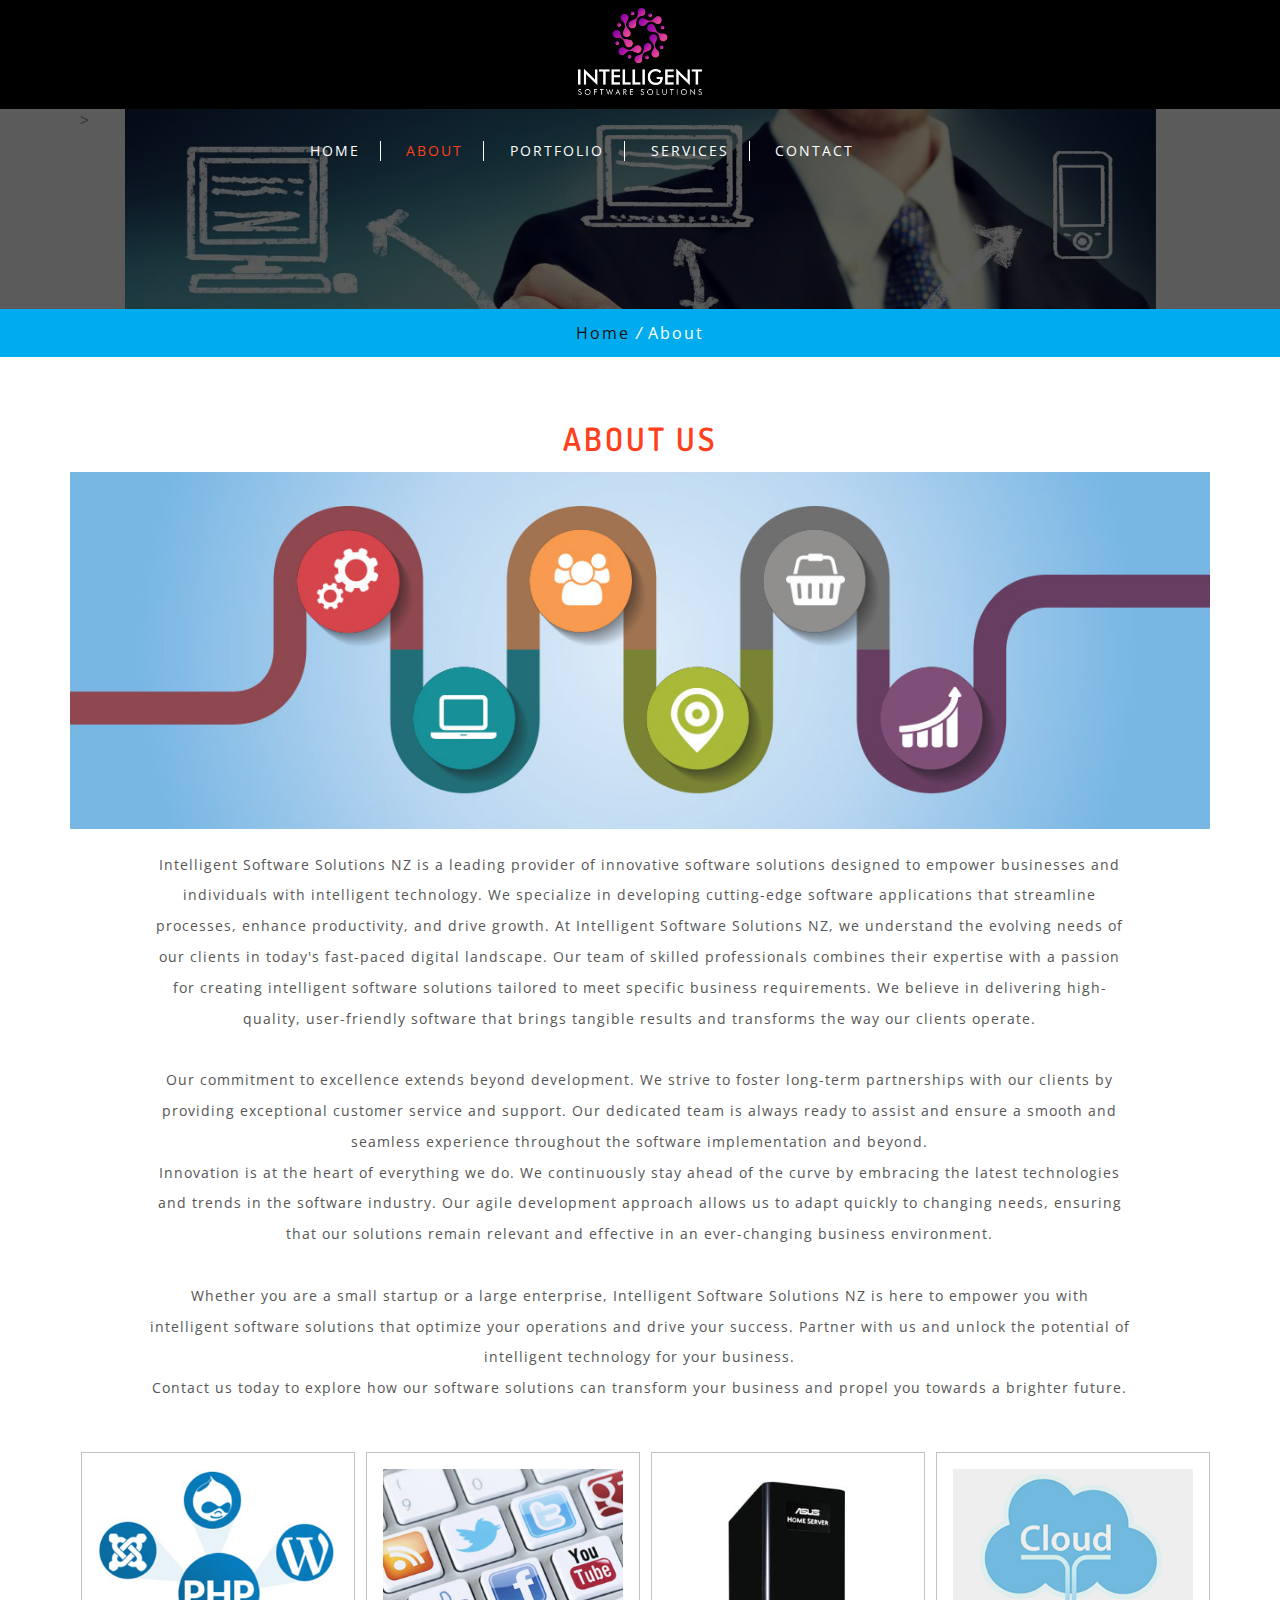
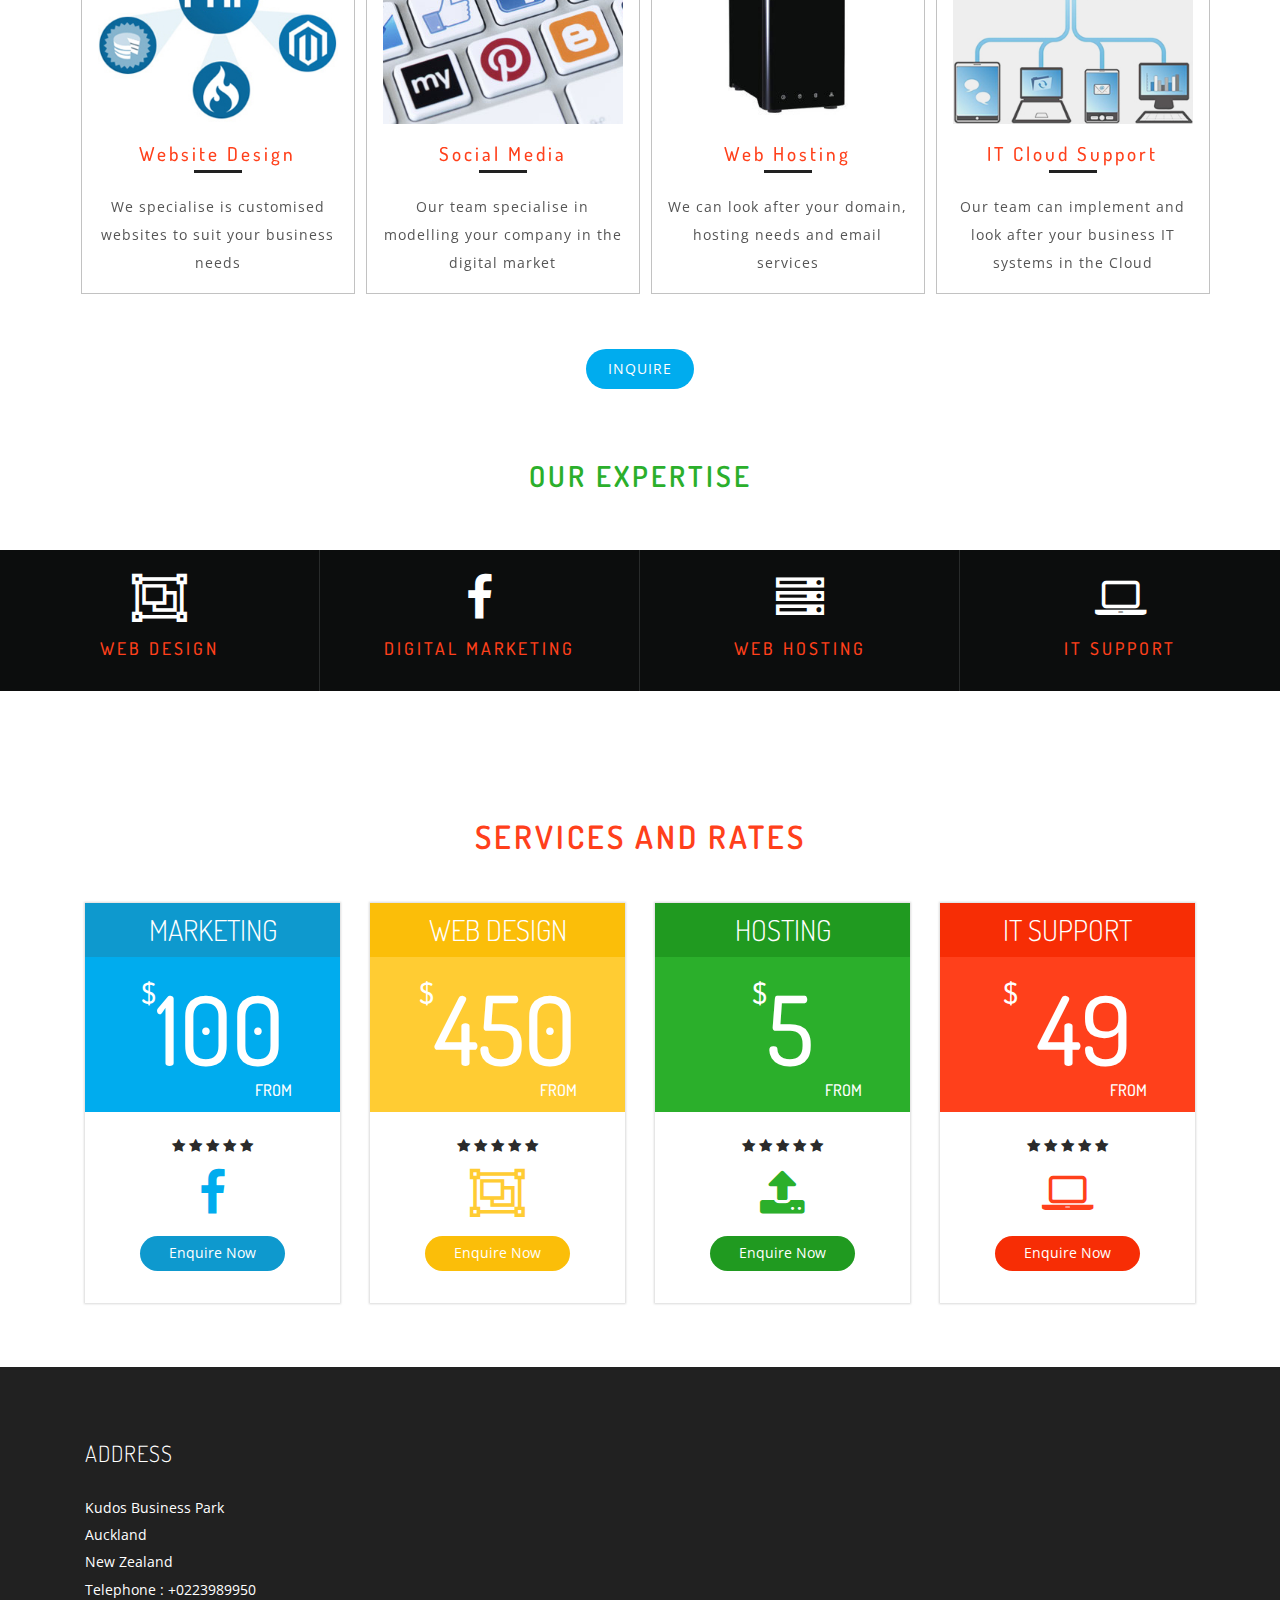
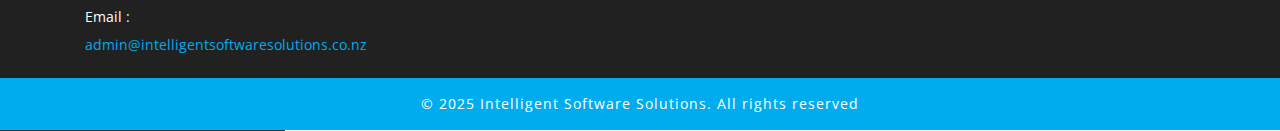
==== commit 81959109: "Update about.html" ====
--- a/about.html
+++ b/about.html
@@ -177,8 +177,8 @@
 							</div>
 				<!-- //services -->
 				  
-				           <div class="agileinf-button">    <a class="read" href="single.html">
-											Read More
+				           <div class="agileinf-button">    <a class="read" href="contact.html">
+											Inquire
 							   </a>
 							   </div>
 
